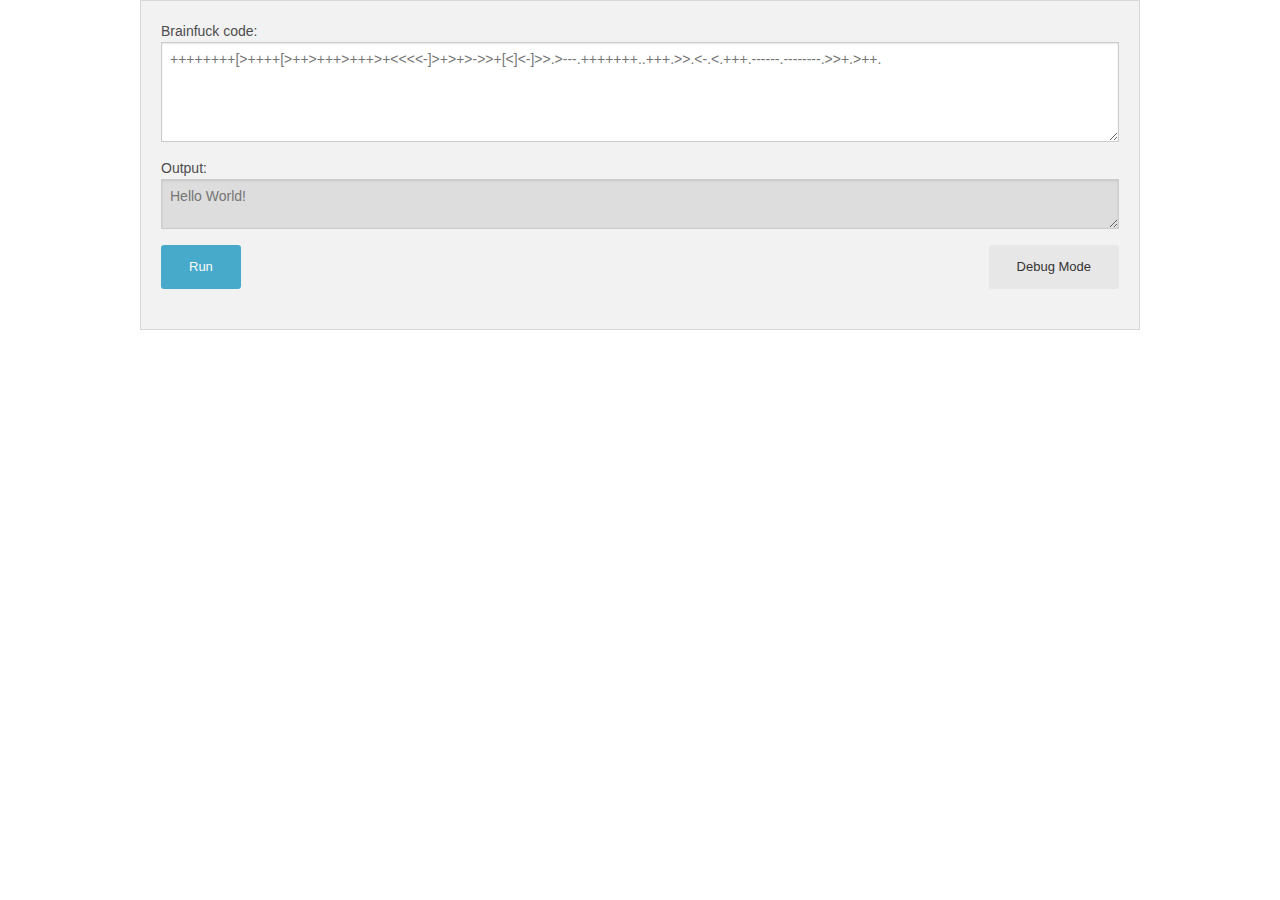
==== index.html @ eeeaa827 "Initial commit" ====
<!doctype html>
<html class="no-js" lang="en">
    <head>
        <meta charset="utf-8" />
        <meta name="viewport" content="width=device-width, initial-scale=1.0" />
        <title>JS Brainfuck Interpreter</title>
        <link rel="stylesheet" href="stylesheets/app.css" />
        <link rel="stylesheet" href="//maxcdn.bootstrapcdn.com/font-awesome/4.3.0/css/font-awesome.min.css">
        <script src="bower_components/modernizr/modernizr.js"></script>
        <script src="bower_components/jquery/dist/jquery.min.js"></script>
        <script src="bower_components/foundation/js/foundation.min.js"></script>
        <script src="bower_components/js-url/url.min.js"></script>
        <script src="js/app.js"></script>
    </head>
    <body>
        <div class="row">
            <div class="panel">
                <label>Brainfuck code:
                    <textarea placeholder="++++++++[>++++[>++>+++>+++>+<<<<-]>+>+>->>+[<]<-]>>.>---.+++++++..+++.>>.<-.<.+++.------.--------.>>+.>++." class="larger-height" id="brainfuckCode"></textarea>
                </label>
                
                <label id="brainfuckInputLabel" class="hide">Input:
                    <textarea placeholder="Hello, world?" id="brainfuckInput"></textarea>
                </label>
                
                <label>Output:
                    <textarea placeholder="Hello World!" id="brainfuckOutput" readonly></textarea>
                </label>
            
                <div class="clearfix">
                    <a class="button small radius left disabled" id="runButton">Run
                        <!--
                        <span id="runningIndicator">
                            &nbsp;&nbsp;
                            <i class="fa fa-spinner fa-spin"></i>
                        </span>
                        -->
                    </a>
                    <a id="clearButton">Clear Output</a>
                    <a class="button small radius right secondary" id="debugmodeButton">Debug Mode</a>
                </div>
            </div>
        </div>
        
        <!--
        <a href="#" data-reveal-id="myModal">Click Me For A Modal</a>

        <div id="myModal" class="reveal-modal" data-reveal aria-labelledby="modalTitle" aria-hidden="true" role="dialog">
            <h2 id="modalTitle">Awesome. I have it.</h2>
            <p class="lead">Your couch.  It is mine.</p>
            <p>I'm a cool paragraph that lives inside of an even cooler modal. Wins!</p>
            <a class="close-reveal-modal" aria-label="Close">&#215;</a>
        </div>-->
        <script>
            $(document).ready(function() {
                var rawInput = "";
            
                $('#clearButton').hide();
                //$('#runningIndicator').hide();
                $('#brainfuckCode').bind('input propertychange', function() {
                    $("#brainfuckInputLabel").hide();
                    if(!$('#runButton').hasClass('disabled')) $('#runButton').addClass('disabled');

                    if(this.value.length > 0){
                        $('#runButton').removeClass('disabled');
                        if(this.value.indexOf(",") > -1) $("#brainfuckInputLabel").show();
                    }
                });

                $('#runButton').click(function() {
                    rawInput = $('#brainfuckInput').val() + String.fromCharCode(0);
                    if(!$('#runButton').hasClass('disabled')) {
                        //$('#runningIndicator').show();
                        $('#brainfuckOutput').val(execute($('#brainfuckCode').val().replace(/\s+/g, ''))[2]).trigger('propertychange');
                        //$('#runningIndicator').hide();
                    }
                });

                $('#debugmodeButton').click(function() {
                    alert("Debug mode hasn't been implemented yet.");    
                });
                
                $('#brainfuckOutput').bind('input propertychange', function() {
                    $('#clearButton').hide();
                    if(this.value.length > 0){
                        $('#clearButton').show();
                    }
                });
                
                $('#clearButton').click(function() {
                    $('#brainfuckOutput').val("").trigger('propertychange');
                });
                    
                var loopedCode = function(rawCode) {
                    var leftCount = 0, rightCount = 0;
                    for(var i = 0; i < rawCode.length; i++){
                        if(rawCode.charCodeAt(i) === 91) leftCount++; 
                        else if(rawCode.charCodeAt(i) === 93) rightCount++;
                        if(leftCount === rightCount && leftCount !== 0) return rawCode.substring(1, i);
                    }
                }
                
                var execute = function(rawCode, index, data, output) {
                    //--//INIT\\--\\
                    index = index || 0;
                    if(!data){
                        data = [];
                        for(var i = 0; i < 10000; i++) data.push(0);
                    }
                    output = output || "";
                    console.log(rawCode + "\n" + index + "\n" + data); 
                    
                    //--//MAIN\\--\\
                    while(rawCode.length > 0){
                        var currentCharacter = rawCode.charCodeAt(0);
                        switch(currentCharacter){
                            case 43: //+
                                data[index]++;
                                if (data[index] === 256) data[index] = 0;
                                rawCode = rawCode.slice(1);
                                break;
                            case 45: //-
                                data[index]--;
                                if (data[index] === -1) data[index] = 255;
                                rawCode = rawCode.slice(1);
                                break;
                            case 44: //,
                                data[index] = rawInput.charCodeAt(0);
                                rawInput = rawInput.slice(1);
                                rawCode = rawCode.slice(1);
                                break;
                            case 46: //.
                                output += String.fromCharCode(data[index]);
                                rawCode = rawCode.slice(1);
                                break;
                            case 60: //<
                                index--;
                                if(index === -1) index = data.length - 1;
                                rawCode = rawCode.slice(1);
                                break;
                            case 62: //>
                                index++;
                                if(index === data.length) index = 0;
                                rawCode = rawCode.slice(1);
                                break;
                            case 91: //[
                                var loopCode = loopedCode(rawCode);
                                while(data[index] !== 0) {
                                    var newData = execute(loopCode, index, data, output);
                                    index = newData[0];
                                    data = newData[1];
                                    output = newData[2]
                                }
                                rawCode = rawCode.substring(loopCode.length + 2);
                                break;
                            default: //*
                                rawCode = rawCode.slice(1);
                                break;
                        }
                    }
                    return [index, data, output];
                }
                
                if($.url('?code')) {
                    var inputCode = $.url('?code').replace(new RegExp('%3E', 'g'), '>').replace(new RegExp('%3C', 'g'), '<').replace(/%20/g, '');
                    var inputInput = $.url('?input') || "";
                    $('#brainfuckCode').val(inputCode).trigger('propertychange');
                    $('#brainfuckInput').val(inputInput).trigger('propertychange');
                    $('#runButton').click();
                }
            });
        </script>
    </body>
</html>
---- stylesheets/app.css ----
/* line 348, ../bower_components/foundation/scss/foundation/components/_global.scss */
meta.foundation-version {
  font-family: "/5.5.1/";
}

/* line 352, ../bower_components/foundation/scss/foundation/components/_global.scss */
meta.foundation-mq-small {
  font-family: "/only screen/";
  width: 0;
}

/* line 357, ../bower_components/foundation/scss/foundation/components/_global.scss */
meta.foundation-mq-small-only {
  font-family: "/only screen and (max-width: 40em)/";
  width: 0;
}

/* line 362, ../bower_components/foundation/scss/foundation/components/_global.scss */
meta.foundation-mq-medium {
  font-family: "/only screen and (min-width:40.063em)/";
  width: 40.063em;
}

/* line 367, ../bower_components/foundation/scss/foundation/components/_global.scss */
meta.foundation-mq-medium-only {
  font-family: "/only screen and (min-width:40.063em) and (max-width:64em)/";
  width: 40.063em;
}

/* line 372, ../bower_components/foundation/scss/foundation/components/_global.scss */
meta.foundation-mq-large {
  font-family: "/only screen and (min-width:64.063em)/";
  width: 64.063em;
}

/* line 377, ../bower_components/foundation/scss/foundation/components/_global.scss */
meta.foundation-mq-large-only {
  font-family: "/only screen and (min-width:64.063em) and (max-width:90em)/";
  width: 64.063em;
}

/* line 382, ../bower_components/foundation/scss/foundation/components/_global.scss */
meta.foundation-mq-xlarge {
  font-family: "/only screen and (min-width:90.063em)/";
  width: 90.063em;
}

/* line 387, ../bower_components/foundation/scss/foundation/components/_global.scss */
meta.foundation-mq-xlarge-only {
  font-family: "/only screen and (min-width:90.063em) and (max-width:120em)/";
  width: 90.063em;
}

/* line 392, ../bower_components/foundation/scss/foundation/components/_global.scss */
meta.foundation-mq-xxlarge {
  font-family: "/only screen and (min-width:120.063em)/";
  width: 120.063em;
}

/* line 397, ../bower_components/foundation/scss/foundation/components/_global.scss */
meta.foundation-data-attribute-namespace {
  font-family: false;
}

/* line 404, ../bower_components/foundation/scss/foundation/components/_global.scss */
html, body {
  height: 100%;
}

/* line 407, ../bower_components/foundation/scss/foundation/components/_global.scss */
*,
*:before,
*:after {
  -webkit-box-sizing: border-box;
  -moz-box-sizing: border-box;
  box-sizing: border-box;
}

/* line 413, ../bower_components/foundation/scss/foundation/components/_global.scss */
html,
body {
  font-size: 100%;
}

/* line 417, ../bower_components/foundation/scss/foundation/components/_global.scss */
body {
  background: #FFFFFF;
  color: #222;
  padding: 0;
  margin: 0;
  font-family: "Helvetica Neue", Helvetica, Roboto, Arial, sans-serif;
  font-weight: normal;
  font-style: normal;
  line-height: 1.5;
  position: relative;
  cursor: auto;
}

/* line 430, ../bower_components/foundation/scss/foundation/components/_global.scss */
a:hover {
  cursor: pointer;
}

/* line 433, ../bower_components/foundation/scss/foundation/components/_global.scss */
img {
  max-width: 100%;
  height: auto;
}

/* line 435, ../bower_components/foundation/scss/foundation/components/_global.scss */
img {
  -ms-interpolation-mode: bicubic;
}

/* line 439, ../bower_components/foundation/scss/foundation/components/_global.scss */
#map_canvas img,
#map_canvas embed,
#map_canvas object,
.map_canvas img,
.map_canvas embed,
.map_canvas object {
  max-width: none !important;
}

/* line 446, ../bower_components/foundation/scss/foundation/components/_global.scss */
.left {
  float: left !important;
}

/* line 447, ../bower_components/foundation/scss/foundation/components/_global.scss */
.right {
  float: right !important;
}

/* line 172, ../bower_components/foundation/scss/foundation/components/_global.scss */
.clearfix:before, .clearfix:after {
  content: " ";
  display: table;
}
/* line 173, ../bower_components/foundation/scss/foundation/components/_global.scss */
.clearfix:after {
  clear: both;
}

/* line 451, ../bower_components/foundation/scss/foundation/components/_global.scss */
.hide {
  display: none;
}

/* line 456, ../bower_components/foundation/scss/foundation/components/_global.scss */
.invisible {
  visibility: hidden;
}

/* line 462, ../bower_components/foundation/scss/foundation/components/_global.scss */
.antialiased {
  -webkit-font-smoothing: antialiased;
  -moz-osx-font-smoothing: grayscale;
}

/* line 465, ../bower_components/foundation/scss/foundation/components/_global.scss */
img {
  display: inline-block;
  vertical-align: middle;
}

/* line 475, ../bower_components/foundation/scss/foundation/components/_global.scss */
textarea {
  height: auto;
  min-height: 50px;
}

/* line 478, ../bower_components/foundation/scss/foundation/components/_global.scss */
select {
  width: 100%;
}

/* line 232, ../bower_components/foundation/scss/foundation/components/_grid.scss */
.row {
  width: 100%;
  margin-left: auto;
  margin-right: auto;
  margin-top: 0;
  margin-bottom: 0;
  max-width: 62.5rem;
}
/* line 172, ../bower_components/foundation/scss/foundation/components/_global.scss */
.row:before, .row:after {
  content: " ";
  display: table;
}
/* line 173, ../bower_components/foundation/scss/foundation/components/_global.scss */
.row:after {
  clear: both;
}
/* line 236, ../bower_components/foundation/scss/foundation/components/_grid.scss */
.row.collapse > .column,
.row.collapse > .columns {
  padding-left: 0;
  padding-right: 0;
}
/* line 239, ../bower_components/foundation/scss/foundation/components/_grid.scss */
.row.collapse .row {
  margin-left: 0;
  margin-right: 0;
}
/* line 242, ../bower_components/foundation/scss/foundation/components/_grid.scss */
.row .row {
  width: auto;
  margin-left: -0.9375rem;
  margin-right: -0.9375rem;
  margin-top: 0;
  margin-bottom: 0;
  max-width: none;
}
/* line 172, ../bower_components/foundation/scss/foundation/components/_global.scss */
.row .row:before, .row .row:after {
  content: " ";
  display: table;
}
/* line 173, ../bower_components/foundation/scss/foundation/components/_global.scss */
.row .row:after {
  clear: both;
}
/* line 243, ../bower_components/foundation/scss/foundation/components/_grid.scss */
.row .row.collapse {
  width: auto;
  margin: 0;
  max-width: none;
}
/* line 172, ../bower_components/foundation/scss/foundation/components/_global.scss */
.row .row.collapse:before, .row .row.collapse:after {
  content: " ";
  display: table;
}
/* line 173, ../bower_components/foundation/scss/foundation/components/_global.scss */
.row .row.collapse:after {
  clear: both;
}

/* line 247, ../bower_components/foundation/scss/foundation/components/_grid.scss */
.column,
.columns {
  padding-left: 0.9375rem;
  padding-right: 0.9375rem;
  width: 100%;
  float: left;
}

/* line 250, ../bower_components/foundation/scss/foundation/components/_grid.scss */
[class*="column"] + [class*="column"]:last-child {
  float: right;
}

/* line 251, ../bower_components/foundation/scss/foundation/components/_grid.scss */
[class*="column"] + [class*="column"].end {
  float: left;
}

@media only screen {
  /* line 159, ../bower_components/foundation/scss/foundation/components/_grid.scss */
  .small-push-0 {
    position: relative;
    left: 0%;
    right: auto;
  }

  /* line 162, ../bower_components/foundation/scss/foundation/components/_grid.scss */
  .small-pull-0 {
    position: relative;
    right: 0%;
    left: auto;
  }

  /* line 159, ../bower_components/foundation/scss/foundation/components/_grid.scss */
  .small-push-1 {
    position: relative;
    left: 8.33333%;
    right: auto;
  }

  /* line 162, ../bower_components/foundation/scss/foundation/components/_grid.scss */
  .small-pull-1 {
    position: relative;
    right: 8.33333%;
    left: auto;
  }

  /* line 159, ../bower_components/foundation/scss/foundation/components/_grid.scss */
  .small-push-2 {
    position: relative;
    left: 16.66667%;
    right: auto;
  }

  /* line 162, ../bower_components/foundation/scss/foundation/components/_grid.scss */
  .small-pull-2 {
    position: relative;
    right: 16.66667%;
    left: auto;
  }

  /* line 159, ../bower_components/foundation/scss/foundation/components/_grid.scss */
  .small-push-3 {
    position: relative;
    left: 25%;
    right: auto;
  }

  /* line 162, ../bower_components/foundation/scss/foundation/components/_grid.scss */
  .small-pull-3 {
    position: relative;
    right: 25%;
    left: auto;
  }

  /* line 159, ../bower_components/foundation/scss/foundation/components/_grid.scss */
  .small-push-4 {
    position: relative;
    left: 33.33333%;
    right: auto;
  }

  /* line 162, ../bower_components/foundation/scss/foundation/components/_grid.scss */
  .small-pull-4 {
    position: relative;
    right: 33.33333%;
    left: auto;
  }

  /* line 159, ../bower_components/foundation/scss/foundation/components/_grid.scss */
  .small-push-5 {
    position: relative;
    left: 41.66667%;
    right: auto;
  }

  /* line 162, ../bower_components/foundation/scss/foundation/components/_grid.scss */
  .small-pull-5 {
    position: relative;
    right: 41.66667%;
    left: auto;
  }

  /* line 159, ../bower_components/foundation/scss/foundation/components/_grid.scss */
  .small-push-6 {
    position: relative;
    left: 50%;
    right: auto;
  }

  /* line 162, ../bower_components/foundation/scss/foundation/components/_grid.scss */
  .small-pull-6 {
    position: relative;
    right: 50%;
    left: auto;
  }

  /* line 159, ../bower_components/foundation/scss/foundation/components/_grid.scss */
  .small-push-7 {
    position: relative;
    left: 58.33333%;
    right: auto;
  }

  /* line 162, ../bower_components/foundation/scss/foundation/components/_grid.scss */
  .small-pull-7 {
    position: relative;
    right: 58.33333%;
    left: auto;
  }

  /* line 159, ../bower_components/foundation/scss/foundation/components/_grid.scss */
  .small-push-8 {
    position: relative;
    left: 66.66667%;
    right: auto;
  }

  /* line 162, ../bower_components/foundation/scss/foundation/components/_grid.scss */
  .small-pull-8 {
    position: relative;
    right: 66.66667%;
    left: auto;
  }

  /* line 159, ../bower_components/foundation/scss/foundation/components/_grid.scss */
  .small-push-9 {
    position: relative;
    left: 75%;
    right: auto;
  }

  /* line 162, ../bower_components/foundation/scss/foundation/components/_grid.scss */
  .small-pull-9 {
    position: relative;
    right: 75%;
    left: auto;
  }

  /* line 159, ../bower_components/foundation/scss/foundation/components/_grid.scss */
  .small-push-10 {
    position: relative;
    left: 83.33333%;
    right: auto;
  }

  /* line 162, ../bower_components/foundation/scss/foundation/components/_grid.scss */
  .small-pull-10 {
    position: relative;
    right: 83.33333%;
    left: auto;
  }

  /* line 159, ../bower_components/foundation/scss/foundation/components/_grid.scss */
  .small-push-11 {
    position: relative;
    left: 91.66667%;
    right: auto;
  }

  /* line 162, ../bower_components/foundation/scss/foundation/components/_grid.scss */
  .small-pull-11 {
    position: relative;
    right: 91.66667%;
    left: auto;
  }

  /* line 167, ../bower_components/foundation/scss/foundation/components/_grid.scss */
  .column,
  .columns {
    position: relative;
    padding-left: 0.9375rem;
    padding-right: 0.9375rem;
    float: left;
  }

  /* line 172, ../bower_components/foundation/scss/foundation/components/_grid.scss */
  .small-1 {
    width: 8.33333%;
  }

  /* line 172, ../bower_components/foundation/scss/foundation/components/_grid.scss */
  .small-2 {
    width: 16.66667%;
  }

  /* line 172, ../bower_components/foundation/scss/foundation/components/_grid.scss */
  .small-3 {
    width: 25%;
  }

  /* line 172, ../bower_components/foundation/scss/foundation/components/_grid.scss */
  .small-4 {
    width: 33.33333%;
  }

  /* line 172, ../bower_components/foundation/scss/foundation/components/_grid.scss */
  .small-5 {
    width: 41.66667%;
  }

  /* line 172, ../bower_components/foundation/scss/foundation/components/_grid.scss */
  .small-6 {
    width: 50%;
  }

  /* line 172, ../bower_components/foundation/scss/foundation/components/_grid.scss */
  .small-7 {
    width: 58.33333%;
  }

  /* line 172, ../bower_components/foundation/scss/foundation/components/_grid.scss */
  .small-8 {
    width: 66.66667%;
  }

  /* line 172, ../bower_components/foundation/scss/foundation/components/_grid.scss */
  .small-9 {
    width: 75%;
  }

  /* line 172, ../bower_components/foundation/scss/foundation/components/_grid.scss */
  .small-10 {
    width: 83.33333%;
  }

  /* line 172, ../bower_components/foundation/scss/foundation/components/_grid.scss */
  .small-11 {
    width: 91.66667%;
  }

  /* line 172, ../bower_components/foundation/scss/foundation/components/_grid.scss */
  .small-12 {
    width: 100%;
  }

  /* line 176, ../bower_components/foundation/scss/foundation/components/_grid.scss */
  .small-offset-0 {
    margin-left: 0% !important;
  }

  /* line 176, ../bower_components/foundation/scss/foundation/components/_grid.scss */
  .small-offset-1 {
    margin-left: 8.33333% !important;
  }

  /* line 176, ../bower_components/foundation/scss/foundation/components/_grid.scss */
  .small-offset-2 {
    margin-left: 16.66667% !important;
  }

  /* line 176, ../bower_components/foundation/scss/foundation/components/_grid.scss */
  .small-offset-3 {
    margin-left: 25% !important;
  }

  /* line 176, ../bower_components/foundation/scss/foundation/components/_grid.scss */
  .small-offset-4 {
    margin-left: 33.33333% !important;
  }

  /* line 176, ../bower_components/foundation/scss/foundation/components/_grid.scss */
  .small-offset-5 {
    margin-left: 41.66667% !important;
  }

  /* line 176, ../bower_components/foundation/scss/foundation/components/_grid.scss */
  .small-offset-6 {
    margin-left: 50% !important;
  }

  /* line 176, ../bower_components/foundation/scss/foundation/components/_grid.scss */
  .small-offset-7 {
    margin-left: 58.33333% !important;
  }

  /* line 176, ../bower_components/foundation/scss/foundation/components/_grid.scss */
  .small-offset-8 {
    margin-left: 66.66667% !important;
  }

  /* line 176, ../bower_components/foundation/scss/foundation/components/_grid.scss */
  .small-offset-9 {
    margin-left: 75% !important;
  }

  /* line 176, ../bower_components/foundation/scss/foundation/components/_grid.scss */
  .small-offset-10 {
    margin-left: 83.33333% !important;
  }

  /* line 176, ../bower_components/foundation/scss/foundation/components/_grid.scss */
  .small-offset-11 {
    margin-left: 91.66667% !important;
  }

  /* line 179, ../bower_components/foundation/scss/foundation/components/_grid.scss */
  .small-reset-order {
    margin-left: 0;
    margin-right: 0;
    left: auto;
    right: auto;
    float: left;
  }

  /* line 187, ../bower_components/foundation/scss/foundation/components/_grid.scss */
  .column.small-centered,
  .columns.small-centered {
    margin-left: auto;
    margin-right: auto;
    float: none;
  }

  /* line 190, ../bower_components/foundation/scss/foundation/components/_grid.scss */
  .column.small-uncentered,
  .columns.small-uncentered {
    margin-left: 0;
    margin-right: 0;
    float: left;
  }

  /* line 198, ../bower_components/foundation/scss/foundation/components/_grid.scss */
  .column.small-centered:last-child,
  .columns.small-centered:last-child {
    float: none;
  }

  /* line 204, ../bower_components/foundation/scss/foundation/components/_grid.scss */
  .column.small-uncentered:last-child,
  .columns.small-uncentered:last-child {
    float: left;
  }

  /* line 209, ../bower_components/foundation/scss/foundation/components/_grid.scss */
  .column.small-uncentered.opposite,
  .columns.small-uncentered.opposite {
    float: right;
  }

  /* line 216, ../bower_components/foundation/scss/foundation/components/_grid.scss */
  .row.small-collapse > .column,
  .row.small-collapse > .columns {
    padding-left: 0;
    padding-right: 0;
  }
  /* line 219, ../bower_components/foundation/scss/foundation/components/_grid.scss */
  .row.small-collapse .row {
    margin-left: 0;
    margin-right: 0;
  }
  /* line 222, ../bower_components/foundation/scss/foundation/components/_grid.scss */
  .row.small-uncollapse > .column,
  .row.small-uncollapse > .columns {
    padding-left: 0.9375rem;
    padding-right: 0.9375rem;
    float: left;
  }
}
@media only screen and (min-width: 40.063em) {
  /* line 159, ../bower_components/foundation/scss/foundation/components/_grid.scss */
  .medium-push-0 {
    position: relative;
    left: 0%;
    right: auto;
  }

  /* line 162, ../bower_components/foundation/scss/foundation/components/_grid.scss */
  .medium-pull-0 {
    position: relative;
    right: 0%;
    left: auto;
  }

  /* line 159, ../bower_components/foundation/scss/foundation/components/_grid.scss */
  .medium-push-1 {
    position: relative;
    left: 8.33333%;
    right: auto;
  }

  /* line 162, ../bower_components/foundation/scss/foundation/components/_grid.scss */
  .medium-pull-1 {
    position: relative;
    right: 8.33333%;
    left: auto;
  }

  /* line 159, ../bower_components/foundation/scss/foundation/components/_grid.scss */
  .medium-push-2 {
    position: relative;
    left: 16.66667%;
    right: auto;
  }

  /* line 162, ../bower_components/foundation/scss/foundation/components/_grid.scss */
  .medium-pull-2 {
    position: relative;
    right: 16.66667%;
    left: auto;
  }

  /* line 159, ../bower_components/foundation/scss/foundation/components/_grid.scss */
  .medium-push-3 {
    position: relative;
    left: 25%;
    right: auto;
  }

  /* line 162, ../bower_components/foundation/scss/foundation/components/_grid.scss */
  .medium-pull-3 {
    position: relative;
    right: 25%;
    left: auto;
  }

  /* line 159, ../bower_components/foundation/scss/foundation/components/_grid.scss */
  .medium-push-4 {
    position: relative;
    left: 33.33333%;
    right: auto;
  }

  /* line 162, ../bower_components/foundation/scss/foundation/components/_grid.scss */
  .medium-pull-4 {
    position: relative;
    right: 33.33333%;
    left: auto;
  }

  /* line 159, ../bower_components/foundation/scss/foundation/components/_grid.scss */
  .medium-push-5 {
    position: relative;
    left: 41.66667%;
    right: auto;
  }

  /* line 162, ../bower_components/foundation/scss/foundation/components/_grid.scss */
  .medium-pull-5 {
    position: relative;
    right: 41.66667%;
    left: auto;
  }

  /* line 159, ../bower_components/foundation/scss/foundation/components/_grid.scss */
  .medium-push-6 {
    position: relative;
    left: 50%;
    right: auto;
  }

  /* line 162, ../bower_components/foundation/scss/foundation/components/_grid.scss */
  .medium-pull-6 {
    position: relative;
    right: 50%;
    left: auto;
  }

  /* line 159, ../bower_components/foundation/scss/foundation/components/_grid.scss */
  .medium-push-7 {
    position: relative;
    left: 58.33333%;
    right: auto;
  }

  /* line 162, ../bower_components/foundation/scss/foundation/components/_grid.scss */
  .medium-pull-7 {
    position: relative;
    right: 58.33333%;
    left: auto;
  }

  /* line 159, ../bower_components/foundation/scss/foundation/components/_grid.scss */
  .medium-push-8 {
    position: relative;
    left: 66.66667%;
    right: auto;
  }

  /* line 162, ../bower_components/foundation/scss/foundation/components/_grid.scss */
  .medium-pull-8 {
    position: relative;
    right: 66.66667%;
    left: auto;
  }

  /* line 159, ../bower_components/foundation/scss/foundation/components/_grid.scss */
  .medium-push-9 {
    position: relative;
    left: 75%;
    right: auto;
  }

  /* line 162, ../bower_components/foundation/scss/foundation/components/_grid.scss */
  .medium-pull-9 {
    position: relative;
    right: 75%;
    left: auto;
  }

  /* line 159, ../bower_components/foundation/scss/foundation/components/_grid.scss */
  .medium-push-10 {
    position: relative;
    left: 83.33333%;
    right: auto;
  }

  /* line 162, ../bower_components/foundation/scss/foundation/components/_grid.scss */
  .medium-pull-10 {
    position: relative;
    right: 83.33333%;
    left: auto;
  }

  /* line 159, ../bower_components/foundation/scss/foundation/components/_grid.scss */
  .medium-push-11 {
    position: relative;
    left: 91.66667%;
    right: auto;
  }

  /* line 162, ../bower_components/foundation/scss/foundation/components/_grid.scss */
  .medium-pull-11 {
    position: relative;
    right: 91.66667%;
    left: auto;
  }

  /* line 167, ../bower_components/foundation/scss/foundation/components/_grid.scss */
  .column,
  .columns {
    position: relative;
    padding-left: 0.9375rem;
    padding-right: 0.9375rem;
    float: left;
  }

  /* line 172, ../bower_components/foundation/scss/foundation/components/_grid.scss */
  .medium-1 {
    width: 8.33333%;
  }

  /* line 172, ../bower_components/foundation/scss/foundation/components/_grid.scss */
  .medium-2 {
    width: 16.66667%;
  }

  /* line 172, ../bower_components/foundation/scss/foundation/components/_grid.scss */
  .medium-3 {
    width: 25%;
  }

  /* line 172, ../bower_components/foundation/scss/foundation/components/_grid.scss */
  .medium-4 {
    width: 33.33333%;
  }

  /* line 172, ../bower_components/foundation/scss/foundation/components/_grid.scss */
  .medium-5 {
    width: 41.66667%;
  }

  /* line 172, ../bower_components/foundation/scss/foundation/components/_grid.scss */
  .medium-6 {
    width: 50%;
  }

  /* line 172, ../bower_components/foundation/scss/foundation/components/_grid.scss */
  .medium-7 {
    width: 58.33333%;
  }

  /* line 172, ../bower_components/foundation/scss/foundation/components/_grid.scss */
  .medium-8 {
    width: 66.66667%;
  }

  /* line 172, ../bower_components/foundation/scss/foundation/components/_grid.scss */
  .medium-9 {
    width: 75%;
  }

  /* line 172, ../bower_components/foundation/scss/foundation/components/_grid.scss */
  .medium-10 {
    width: 83.33333%;
  }

  /* line 172, ../bower_components/foundation/scss/foundation/components/_grid.scss */
  .medium-11 {
    width: 91.66667%;
  }

  /* line 172, ../bower_components/foundation/scss/foundation/components/_grid.scss */
  .medium-12 {
    width: 100%;
  }

  /* line 176, ../bower_components/foundation/scss/foundation/components/_grid.scss */
  .medium-offset-0 {
    margin-left: 0% !important;
  }

  /* line 176, ../bower_components/foundation/scss/foundation/components/_grid.scss */
  .medium-offset-1 {
    margin-left: 8.33333% !important;
  }

  /* line 176, ../bower_components/foundation/scss/foundation/components/_grid.scss */
  .medium-offset-2 {
    margin-left: 16.66667% !important;
  }

  /* line 176, ../bower_components/foundation/scss/foundation/components/_grid.scss */
  .medium-offset-3 {
    margin-left: 25% !important;
  }

  /* line 176, ../bower_components/foundation/scss/foundation/components/_grid.scss */
  .medium-offset-4 {
    margin-left: 33.33333% !important;
  }

  /* line 176, ../bower_components/foundation/scss/foundation/components/_grid.scss */
  .medium-offset-5 {
    margin-left: 41.66667% !important;
  }

  /* line 176, ../bower_components/foundation/scss/foundation/components/_grid.scss */
  .medium-offset-6 {
    margin-left: 50% !important;
  }

  /* line 176, ../bower_components/foundation/scss/foundation/components/_grid.scss */
  .medium-offset-7 {
    margin-left: 58.33333% !important;
  }

  /* line 176, ../bower_components/foundation/scss/foundation/components/_grid.scss */
  .medium-offset-8 {
    margin-left: 66.66667% !important;
  }

  /* line 176, ../bower_components/foundation/scss/foundation/components/_grid.scss */
  .medium-offset-9 {
    margin-left: 75% !important;
  }

  /* line 176, ../bower_components/foundation/scss/foundation/components/_grid.scss */
  .medium-offset-10 {
    margin-left: 83.33333% !important;
  }

  /* line 176, ../bower_components/foundation/scss/foundation/components/_grid.scss */
  .medium-offset-11 {
    margin-left: 91.66667% !important;
  }

  /* line 179, ../bower_components/foundation/scss/foundation/components/_grid.scss */
  .medium-reset-order {
    margin-left: 0;
    margin-right: 0;
    left: auto;
    right: auto;
    float: left;
  }

  /* line 187, ../bower_components/foundation/scss/foundation/components/_grid.scss */
  .column.medium-centered,
  .columns.medium-centered {
    margin-left: auto;
    margin-right: auto;
    float: none;
  }

  /* line 190, ../bower_components/foundation/scss/foundation/components/_grid.scss */
  .column.medium-uncentered,
  .columns.medium-uncentered {
    margin-left: 0;
    margin-right: 0;
    float: left;
  }

  /* line 198, ../bower_components/foundation/scss/foundation/components/_grid.scss */
  .column.medium-centered:last-child,
  .columns.medium-centered:last-child {
    float: none;
  }

  /* line 204, ../bower_components/foundation/scss/foundation/components/_grid.scss */
  .column.medium-uncentered:last-child,
  .columns.medium-uncentered:last-child {
    float: left;
  }

  /* line 209, ../bower_components/foundation/scss/foundation/components/_grid.scss */
  .column.medium-uncentered.opposite,
  .columns.medium-uncentered.opposite {
    float: right;
  }

  /* line 216, ../bower_components/foundation/scss/foundation/components/_grid.scss */
  .row.medium-collapse > .column,
  .row.medium-collapse > .columns {
    padding-left: 0;
    padding-right: 0;
  }
  /* line 219, ../bower_components/foundation/scss/foundation/components/_grid.scss */
  .row.medium-collapse .row {
    margin-left: 0;
    margin-right: 0;
  }
  /* line 222, ../bower_components/foundation/scss/foundation/components/_grid.scss */
  .row.medium-uncollapse > .column,
  .row.medium-uncollapse > .columns {
    padding-left: 0.9375rem;
    padding-right: 0.9375rem;
    float: left;
  }

  /* line 261, ../bower_components/foundation/scss/foundation/components/_grid.scss */
  .push-0 {
    position: relative;
    left: 0%;
    right: auto;
  }

  /* line 264, ../bower_components/foundation/scss/foundation/components/_grid.scss */
  .pull-0 {
    position: relative;
    right: 0%;
    left: auto;
  }

  /* line 261, ../bower_components/foundation/scss/foundation/components/_grid.scss */
  .push-1 {
    position: relative;
    left: 8.33333%;
    right: auto;
  }

  /* line 264, ../bower_components/foundation/scss/foundation/components/_grid.scss */
  .pull-1 {
    position: relative;
    right: 8.33333%;
    left: auto;
  }

  /* line 261, ../bower_components/foundation/scss/foundation/components/_grid.scss */
  .push-2 {
    position: relative;
    left: 16.66667%;
    right: auto;
  }

  /* line 264, ../bower_components/foundation/scss/foundation/components/_grid.scss */
  .pull-2 {
    position: relative;
    right: 16.66667%;
    left: auto;
  }

  /* line 261, ../bower_components/foundation/scss/foundation/components/_grid.scss */
  .push-3 {
    position: relative;
    left: 25%;
    right: auto;
  }

  /* line 264, ../bower_components/foundation/scss/foundation/components/_grid.scss */
  .pull-3 {
    position: relative;
    right: 25%;
    left: auto;
  }

  /* line 261, ../bower_components/foundation/scss/foundation/components/_grid.scss */
  .push-4 {
    position: relative;
    left: 33.33333%;
    right: auto;
  }

  /* line 264, ../bower_components/foundation/scss/foundation/components/_grid.scss */
  .pull-4 {
    position: relative;
    right: 33.33333%;
    left: auto;
  }

  /* line 261, ../bower_components/foundation/scss/foundation/components/_grid.scss */
  .push-5 {
    position: relative;
    left: 41.66667%;
    right: auto;
  }

  /* line 264, ../bower_components/foundation/scss/foundation/components/_grid.scss */
  .pull-5 {
    position: relative;
    right: 41.66667%;
    left: auto;
  }

  /* line 261, ../bower_components/foundation/scss/foundation/components/_grid.scss */
  .push-6 {
    position: relative;
    left: 50%;
    right: auto;
  }

  /* line 264, ../bower_components/foundation/scss/foundation/components/_grid.scss */
  .pull-6 {
    position: relative;
    right: 50%;
    left: auto;
  }

  /* line 261, ../bower_components/foundation/scss/foundation/components/_grid.scss */
  .push-7 {
    position: relative;
    left: 58.33333%;
    right: auto;
  }

  /* line 264, ../bower_components/foundation/scss/foundation/components/_grid.scss */
  .pull-7 {
    position: relative;
    right: 58.33333%;
    left: auto;
  }

  /* line 261, ../bower_components/foundation/scss/foundation/components/_grid.scss */
  .push-8 {
    position: relative;
    left: 66.66667%;
    right: auto;
  }

  /* line 264, ../bower_components/foundation/scss/foundation/components/_grid.scss */
  .pull-8 {
    position: relative;
    right: 66.66667%;
    left: auto;
  }

  /* line 261, ../bower_components/foundation/scss/foundation/components/_grid.scss */
  .push-9 {
    position: relative;
    left: 75%;
    right: auto;
  }

  /* line 264, ../bower_components/foundation/scss/foundation/components/_grid.scss */
  .pull-9 {
    position: relative;
    right: 75%;
    left: auto;
  }

  /* line 261, ../bower_components/foundation/scss/foundation/components/_grid.scss */
  .push-10 {
    position: relative;
    left: 83.33333%;
    right: auto;
  }

  /* line 264, ../bower_components/foundation/scss/foundation/components/_grid.scss */
  .pull-10 {
    position: relative;
    right: 83.33333%;
    left: auto;
  }

  /* line 261, ../bower_components/foundation/scss/foundation/components/_grid.scss */
  .push-11 {
    position: relative;
    left: 91.66667%;
    right: auto;
  }

  /* line 264, ../bower_components/foundation/scss/foundation/components/_grid.scss */
  .pull-11 {
    position: relative;
    right: 91.66667%;
    left: auto;
  }
}
@media only screen and (min-width: 64.063em) {
  /* line 159, ../bower_components/foundation/scss/foundation/components/_grid.scss */
  .large-push-0 {
    position: relative;
    left: 0%;
    right: auto;
  }

  /* line 162, ../bower_components/foundation/scss/foundation/components/_grid.scss */
  .large-pull-0 {
    position: relative;
    right: 0%;
    left: auto;
  }

  /* line 159, ../bower_components/foundation/scss/foundation/components/_grid.scss */
  .large-push-1 {
    position: relative;
    left: 8.33333%;
    right: auto;
  }

  /* line 162, ../bower_components/foundation/scss/foundation/components/_grid.scss */
  .large-pull-1 {
    position: relative;
    right: 8.33333%;
    left: auto;
  }

  /* line 159, ../bower_components/foundation/scss/foundation/components/_grid.scss */
  .large-push-2 {
    position: relative;
    left: 16.66667%;
    right: auto;
  }

  /* line 162, ../bower_components/foundation/scss/foundation/components/_grid.scss */
  .large-pull-2 {
    position: relative;
    right: 16.66667%;
    left: auto;
  }

  /* line 159, ../bower_components/foundation/scss/foundation/components/_grid.scss */
  .large-push-3 {
    position: relative;
    left: 25%;
    right: auto;
  }

  /* line 162, ../bower_components/foundation/scss/foundation/components/_grid.scss */
  .large-pull-3 {
    position: relative;
    right: 25%;
    left: auto;
  }

  /* line 159, ../bower_components/foundation/scss/foundation/components/_grid.scss */
  .large-push-4 {
    position: relative;
    left: 33.33333%;
    right: auto;
  }

  /* line 162, ../bower_components/foundation/scss/foundation/components/_grid.scss */
  .large-pull-4 {
    position: relative;
    right: 33.33333%;
    left: auto;
  }

  /* line 159, ../bower_components/foundation/scss/foundation/components/_grid.scss */
  .large-push-5 {
    position: relative;
    left: 41.66667%;
    right: auto;
  }

  /* line 162, ../bower_components/foundation/scss/foundation/components/_grid.scss */
  .large-pull-5 {
    position: relative;
    right: 41.66667%;
    left: auto;
  }

  /* line 159, ../bower_components/foundation/scss/foundation/components/_grid.scss */
  .large-push-6 {
    position: relative;
    left: 50%;
    right: auto;
  }

  /* line 162, ../bower_components/foundation/scss/foundation/components/_grid.scss */
  .large-pull-6 {
    position: relative;
    right: 50%;
    left: auto;
  }

  /* line 159, ../bower_components/foundation/scss/foundation/components/_grid.scss */
  .large-push-7 {
    position: relative;
    left: 58.33333%;
    right: auto;
  }

  /* line 162, ../bower_components/foundation/scss/foundation/components/_grid.scss */
  .large-pull-7 {
    position: relative;
    right: 58.33333%;
    left: auto;
  }

  /* line 159, ../bower_components/foundation/scss/foundation/components/_grid.scss */
  .large-push-8 {
    position: relative;
    left: 66.66667%;
    right: auto;
  }

  /* line 162, ../bower_components/foundation/scss/foundation/components/_grid.scss */
  .large-pull-8 {
    position: relative;
    right: 66.66667%;
    left: auto;
  }

  /* line 159, ../bower_components/foundation/scss/foundation/components/_grid.scss */
  .large-push-9 {
    position: relative;
    left: 75%;
    right: auto;
  }

  /* line 162, ../bower_components/foundation/scss/foundation/components/_grid.scss */
  .large-pull-9 {
    position: relative;
    right: 75%;
    left: auto;
  }

  /* line 159, ../bower_components/foundation/scss/foundation/components/_grid.scss */
  .large-push-10 {
    position: relative;
    left: 83.33333%;
    right: auto;
  }

  /* line 162, ../bower_components/foundation/scss/foundation/components/_grid.scss */
  .large-pull-10 {
    position: relative;
    right: 83.33333%;
    left: auto;
  }

  /* line 159, ../bower_components/foundation/scss/foundation/components/_grid.scss */
  .large-push-11 {
    position: relative;
    left: 91.66667%;
    right: auto;
  }

  /* line 162, ../bower_components/foundation/scss/foundation/components/_grid.scss */
  .large-pull-11 {
    position: relative;
    right: 91.66667%;
    left: auto;
  }

  /* line 167, ../bower_components/foundation/scss/foundation/components/_grid.scss */
  .column,
  .columns {
    position: relative;
    padding-left: 0.9375rem;
    padding-right: 0.9375rem;
    float: left;
  }

  /* line 172, ../bower_components/foundation/scss/foundation/components/_grid.scss */
  .large-1 {
    width: 8.33333%;
  }

  /* line 172, ../bower_components/foundation/scss/foundation/components/_grid.scss */
  .large-2 {
    width: 16.66667%;
  }

  /* line 172, ../bower_components/foundation/scss/foundation/components/_grid.scss */
  .large-3 {
    width: 25%;
  }

  /* line 172, ../bower_components/foundation/scss/foundation/components/_grid.scss */
  .large-4 {
    width: 33.33333%;
  }

  /* line 172, ../bower_components/foundation/scss/foundation/components/_grid.scss */
  .large-5 {
    width: 41.66667%;
  }

  /* line 172, ../bower_components/foundation/scss/foundation/components/_grid.scss */
  .large-6 {
    width: 50%;
  }

  /* line 172, ../bower_components/foundation/scss/foundation/components/_grid.scss */
  .large-7 {
    width: 58.33333%;
  }

  /* line 172, ../bower_components/foundation/scss/foundation/components/_grid.scss */
  .large-8 {
    width: 66.66667%;
  }

  /* line 172, ../bower_components/foundation/scss/foundation/components/_grid.scss */
  .large-9 {
    width: 75%;
  }

  /* line 172, ../bower_components/foundation/scss/foundation/components/_grid.scss */
  .large-10 {
    width: 83.33333%;
  }

  /* line 172, ../bower_components/foundation/scss/foundation/components/_grid.scss */
  .large-11 {
    width: 91.66667%;
  }

  /* line 172, ../bower_components/foundation/scss/foundation/components/_grid.scss */
  .large-12 {
    width: 100%;
  }

  /* line 176, ../bower_components/foundation/scss/foundation/components/_grid.scss */
  .large-offset-0 {
    margin-left: 0% !important;
  }

  /* line 176, ../bower_components/foundation/scss/foundation/components/_grid.scss */
  .large-offset-1 {
    margin-left: 8.33333% !important;
  }

  /* line 176, ../bower_components/foundation/scss/foundation/components/_grid.scss */
  .large-offset-2 {
    margin-left: 16.66667% !important;
  }

  /* line 176, ../bower_components/foundation/scss/foundation/components/_grid.scss */
  .large-offset-3 {
    margin-left: 25% !important;
  }

  /* line 176, ../bower_components/foundation/scss/foundation/components/_grid.scss */
  .large-offset-4 {
    margin-left: 33.33333% !important;
  }

  /* line 176, ../bower_components/foundation/scss/foundation/components/_grid.scss */
  .large-offset-5 {
    margin-left: 41.66667% !important;
  }

  /* line 176, ../bower_components/foundation/scss/foundation/components/_grid.scss */
  .large-offset-6 {
    margin-left: 50% !important;
  }

  /* line 176, ../bower_components/foundation/scss/foundation/components/_grid.scss */
  .large-offset-7 {
    margin-left: 58.33333% !important;
  }

  /* line 176, ../bower_components/foundation/scss/foundation/components/_grid.scss */
  .large-offset-8 {
    margin-left: 66.66667% !important;
  }

  /* line 176, ../bower_components/foundation/scss/foundation/components/_grid.scss */
  .large-offset-9 {
    margin-left: 75% !important;
  }

  /* line 176, ../bower_components/foundation/scss/foundation/components/_grid.scss */
  .large-offset-10 {
    margin-left: 83.33333% !important;
  }

  /* line 176, ../bower_components/foundation/scss/foundation/components/_grid.scss */
  .large-offset-11 {
    margin-left: 91.66667% !important;
  }

  /* line 179, ../bower_components/foundation/scss/foundation/components/_grid.scss */
  .large-reset-order {
    margin-left: 0;
    margin-right: 0;
    left: auto;
    right: auto;
    float: left;
  }

  /* line 187, ../bower_components/foundation/scss/foundation/components/_grid.scss */
  .column.large-centered,
  .columns.large-centered {
    margin-left: auto;
    margin-right: auto;
    float: none;
  }

  /* line 190, ../bower_components/foundation/scss/foundation/components/_grid.scss */
  .column.large-uncentered,
  .columns.large-uncentered {
    margin-left: 0;
    margin-right: 0;
    float: left;
  }

  /* line 198, ../bower_components/foundation/scss/foundation/components/_grid.scss */
  .column.large-centered:last-child,
  .columns.large-centered:last-child {
    float: none;
  }

  /* line 204, ../bower_components/foundation/scss/foundation/components/_grid.scss */
  .column.large-uncentered:last-child,
  .columns.large-uncentered:last-child {
    float: left;
  }

  /* line 209, ../bower_components/foundation/scss/foundation/components/_grid.scss */
  .column.large-uncentered.opposite,
  .columns.large-uncentered.opposite {
    float: right;
  }

  /* line 216, ../bower_components/foundation/scss/foundation/components/_grid.scss */
  .row.large-collapse > .column,
  .row.large-collapse > .columns {
    padding-left: 0;
    padding-right: 0;
  }
  /* line 219, ../bower_components/foundation/scss/foundation/components/_grid.scss */
  .row.large-collapse .row {
    margin-left: 0;
    margin-right: 0;
  }
  /* line 222, ../bower_components/foundation/scss/foundation/components/_grid.scss */
  .row.large-uncollapse > .column,
  .row.large-uncollapse > .columns {
    padding-left: 0.9375rem;
    padding-right: 0.9375rem;
    float: left;
  }

  /* line 272, ../bower_components/foundation/scss/foundation/components/_grid.scss */
  .push-0 {
    position: relative;
    left: 0%;
    right: auto;
  }

  /* line 275, ../bower_components/foundation/scss/foundation/components/_grid.scss */
  .pull-0 {
    position: relative;
    right: 0%;
    left: auto;
  }

  /* line 272, ../bower_components/foundation/scss/foundation/components/_grid.scss */
  .push-1 {
    position: relative;
    left: 8.33333%;
    right: auto;
  }

  /* line 275, ../bower_components/foundation/scss/foundation/components/_grid.scss */
  .pull-1 {
    position: relative;
    right: 8.33333%;
    left: auto;
  }

  /* line 272, ../bower_components/foundation/scss/foundation/components/_grid.scss */
  .push-2 {
    position: relative;
    left: 16.66667%;
    right: auto;
  }

  /* line 275, ../bower_components/foundation/scss/foundation/components/_grid.scss */
  .pull-2 {
    position: relative;
    right: 16.66667%;
    left: auto;
  }

  /* line 272, ../bower_components/foundation/scss/foundation/components/_grid.scss */
  .push-3 {
    position: relative;
    left: 25%;
    right: auto;
  }

  /* line 275, ../bower_components/foundation/scss/foundation/components/_grid.scss */
  .pull-3 {
    position: relative;
    right: 25%;
    left: auto;
  }

  /* line 272, ../bower_components/foundation/scss/foundation/components/_grid.scss */
  .push-4 {
    position: relative;
    left: 33.33333%;
    right: auto;
  }

  /* line 275, ../bower_components/foundation/scss/foundation/components/_grid.scss */
  .pull-4 {
    position: relative;
    right: 33.33333%;
    left: auto;
  }

  /* line 272, ../bower_components/foundation/scss/foundation/components/_grid.scss */
  .push-5 {
    position: relative;
    left: 41.66667%;
    right: auto;
  }

  /* line 275, ../bower_components/foundation/scss/foundation/components/_grid.scss */
  .pull-5 {
    position: relative;
    right: 41.66667%;
    left: auto;
  }

  /* line 272, ../bower_components/foundation/scss/foundation/components/_grid.scss */
  .push-6 {
    position: relative;
    left: 50%;
    right: auto;
  }

  /* line 275, ../bower_components/foundation/scss/foundation/components/_grid.scss */
  .pull-6 {
    position: relative;
    right: 50%;
    left: auto;
  }

  /* line 272, ../bower_components/foundation/scss/foundation/components/_grid.scss */
  .push-7 {
    position: relative;
    left: 58.33333%;
    right: auto;
  }

  /* line 275, ../bower_components/foundation/scss/foundation/components/_grid.scss */
  .pull-7 {
    position: relative;
    right: 58.33333%;
    left: auto;
  }

  /* line 272, ../bower_components/foundation/scss/foundation/components/_grid.scss */
  .push-8 {
    position: relative;
    left: 66.66667%;
    right: auto;
  }

  /* line 275, ../bower_components/foundation/scss/foundation/components/_grid.scss */
  .pull-8 {
    position: relative;
    right: 66.66667%;
    left: auto;
  }

  /* line 272, ../bower_components/foundation/scss/foundation/components/_grid.scss */
  .push-9 {
    position: relative;
    left: 75%;
    right: auto;
  }

  /* line 275, ../bower_components/foundation/scss/foundation/components/_grid.scss */
  .pull-9 {
    position: relative;
    right: 75%;
    left: auto;
  }

  /* line 272, ../bower_components/foundation/scss/foundation/components/_grid.scss */
  .push-10 {
    position: relative;
    left: 83.33333%;
    right: auto;
  }

  /* line 275, ../bower_components/foundation/scss/foundation/components/_grid.scss */
  .pull-10 {
    position: relative;
    right: 83.33333%;
    left: auto;
  }

  /* line 272, ../bower_components/foundation/scss/foundation/components/_grid.scss */
  .push-11 {
    position: relative;
    left: 91.66667%;
    right: auto;
  }

  /* line 275, ../bower_components/foundation/scss/foundation/components/_grid.scss */
  .pull-11 {
    position: relative;
    right: 91.66667%;
    left: auto;
  }
}
/* line 129, ../bower_components/foundation/scss/foundation/components/_accordion.scss */
.accordion {
  margin-bottom: 0;
}
/* line 172, ../bower_components/foundation/scss/foundation/components/_global.scss */
.accordion:before, .accordion:after {
  content: " ";
  display: table;
}
/* line 173, ../bower_components/foundation/scss/foundation/components/_global.scss */
.accordion:after {
  clear: both;
}
/* line 132, ../bower_components/foundation/scss/foundation/components/_accordion.scss */
.accordion .accordion-navigation, .accordion dd {
  display: block;
  margin-bottom: 0 !important;
}
/* line 135, ../bower_components/foundation/scss/foundation/components/_accordion.scss */
.accordion .accordion-navigation.active > a, .accordion dd.active > a {
  background: #e8e8e8;
}
/* line 136, ../bower_components/foundation/scss/foundation/components/_accordion.scss */
.accordion .accordion-navigation > a, .accordion dd > a {
  background: #EFEFEF;
  color: #222222;
  padding: 1rem;
  display: block;
  font-family: "Helvetica Neue", Helvetica, Roboto, Arial, sans-serif;
  font-size: 1rem;
}
/* line 143, ../bower_components/foundation/scss/foundation/components/_accordion.scss */
.accordion .accordion-navigation > a:hover, .accordion dd > a:hover {
  background: #e3e3e3;
}
/* line 146, ../bower_components/foundation/scss/foundation/components/_accordion.scss */
.accordion .accordion-navigation > .content, .accordion dd > .content {
  display: none;
  padding: 0.9375rem;
}
/* line 149, ../bower_components/foundation/scss/foundation/components/_accordion.scss */
.accordion .accordion-navigation > .content.active, .accordion dd > .content.active {
  display: block;
  background: #FFFFFF;
}

/* line 112, ../bower_components/foundation/scss/foundation/components/_alert-boxes.scss */
.alert-box {
  border-style: solid;
  border-width: 1px;
  display: block;
  font-weight: normal;
  margin-bottom: 1.25rem;
  position: relative;
  padding: 0.875rem 1.5rem 0.875rem 0.875rem;
  font-size: 0.8125rem;
  transition: opacity 300ms ease-out;
  background-color: #008CBA;
  border-color: #0078a0;
  color: #FFFFFF;
}
/* line 115, ../bower_components/foundation/scss/foundation/components/_alert-boxes.scss */
.alert-box .close {
  font-size: 1.375rem;
  padding: 0 6px 4px;
  line-height: .9;
  position: absolute;
  top: 50%;
  margin-top: -0.6875rem;
  right: 0.25rem;
  color: #333333;
  opacity: 0.3;
  background: inherit;
}
/* line 96, ../bower_components/foundation/scss/foundation/components/_alert-boxes.scss */
.alert-box .close:hover, .alert-box .close:focus {
  opacity: 0.5;
}
/* line 117, ../bower_components/foundation/scss/foundation/components/_alert-boxes.scss */
.alert-box.radius {
  border-radius: 3px;
}
/* line 118, ../bower_components/foundation/scss/foundation/components/_alert-boxes.scss */
.alert-box.round {
  border-radius: 1000px;
}
/* line 120, ../bower_components/foundation/scss/foundation/components/_alert-boxes.scss */
.alert-box.success {
  background-color: #43AC6A;
  border-color: #3a945b;
  color: #FFFFFF;
}
/* line 121, ../bower_components/foundation/scss/foundation/components/_alert-boxes.scss */
.alert-box.alert {
  background-color: #f04124;
  border-color: #de2d0f;
  color: #FFFFFF;
}
/* line 122, ../bower_components/foundation/scss/foundation/components/_alert-boxes.scss */
.alert-box.secondary {
  background-color: #e7e7e7;
  border-color: #c7c7c7;
  color: #4f4f4f;
}
/* line 123, ../bower_components/foundation/scss/foundation/components/_alert-boxes.scss */
.alert-box.warning {
  background-color: #f08a24;
  border-color: #de770f;
  color: #FFFFFF;
}
/* line 124, ../bower_components/foundation/scss/foundation/components/_alert-boxes.scss */
.alert-box.info {
  background-color: #a0d3e8;
  border-color: #74bfdd;
  color: #4f4f4f;
}
/* line 125, ../bower_components/foundation/scss/foundation/components/_alert-boxes.scss */
.alert-box.alert-close {
  opacity: 0;
}

/* line 107, ../bower_components/foundation/scss/foundation/components/_block-grid.scss */
[class*="block-grid-"] {
  display: block;
  padding: 0;
  margin: 0 -0.625rem;
}
/* line 172, ../bower_components/foundation/scss/foundation/components/_global.scss */
[class*="block-grid-"]:before, [class*="block-grid-"]:after {
  content: " ";
  display: table;
}
/* line 173, ../bower_components/foundation/scss/foundation/components/_global.scss */
[class*="block-grid-"]:after {
  clear: both;
}
/* line 51, ../bower_components/foundation/scss/foundation/components/_block-grid.scss */
[class*="block-grid-"] > li {
  display: block;
  height: auto;
  float: left;
  padding: 0 0.625rem 1.25rem;
}

@media only screen {
  /* line 62, ../bower_components/foundation/scss/foundation/components/_block-grid.scss */
  .small-block-grid-1 > li {
    width: 100%;
    list-style: none;
  }
  /* line 69, ../bower_components/foundation/scss/foundation/components/_block-grid.scss */
  .small-block-grid-1 > li:nth-of-type(1n) {
    clear: none;
  }
  /* line 70, ../bower_components/foundation/scss/foundation/components/_block-grid.scss */
  .small-block-grid-1 > li:nth-of-type(1n+1) {
    clear: both;
  }

  /* line 62, ../bower_components/foundation/scss/foundation/components/_block-grid.scss */
  .small-block-grid-2 > li {
    width: 50%;
    list-style: none;
  }
  /* line 69, ../bower_components/foundation/scss/foundation/components/_block-grid.scss */
  .small-block-grid-2 > li:nth-of-type(1n) {
    clear: none;
  }
  /* line 70, ../bower_components/foundation/scss/foundation/components/_block-grid.scss */
  .small-block-grid-2 > li:nth-of-type(2n+1) {
    clear: both;
  }

  /* line 62, ../bower_components/foundation/scss/foundation/components/_block-grid.scss */
  .small-block-grid-3 > li {
    width: 33.33333%;
    list-style: none;
  }
  /* line 69, ../bower_components/foundation/scss/foundation/components/_block-grid.scss */
  .small-block-grid-3 > li:nth-of-type(1n) {
    clear: none;
  }
  /* line 70, ../bower_components/foundation/scss/foundation/components/_block-grid.scss */
  .small-block-grid-3 > li:nth-of-type(3n+1) {
    clear: both;
  }

  /* line 62, ../bower_components/foundation/scss/foundation/components/_block-grid.scss */
  .small-block-grid-4 > li {
    width: 25%;
    list-style: none;
  }
  /* line 69, ../bower_components/foundation/scss/foundation/components/_block-grid.scss */
  .small-block-grid-4 > li:nth-of-type(1n) {
    clear: none;
  }
  /* line 70, ../bower_components/foundation/scss/foundation/components/_block-grid.scss */
  .small-block-grid-4 > li:nth-of-type(4n+1) {
    clear: both;
  }

  /* line 62, ../bower_components/foundation/scss/foundation/components/_block-grid.scss */
  .small-block-grid-5 > li {
    width: 20%;
    list-style: none;
  }
  /* line 69, ../bower_components/foundation/scss/foundation/components/_block-grid.scss */
  .small-block-grid-5 > li:nth-of-type(1n) {
    clear: none;
  }
  /* line 70, ../bower_components/foundation/scss/foundation/components/_block-grid.scss */
  .small-block-grid-5 > li:nth-of-type(5n+1) {
    clear: both;
  }

  /* line 62, ../bower_components/foundation/scss/foundation/components/_block-grid.scss */
  .small-block-grid-6 > li {
    width: 16.66667%;
    list-style: none;
  }
  /* line 69, ../bower_components/foundation/scss/foundation/components/_block-grid.scss */
  .small-block-grid-6 > li:nth-of-type(1n) {
    clear: none;
  }
  /* line 70, ../bower_components/foundation/scss/foundation/components/_block-grid.scss */
  .small-block-grid-6 > li:nth-of-type(6n+1) {
    clear: both;
  }

  /* line 62, ../bower_components/foundation/scss/foundation/components/_block-grid.scss */
  .small-block-grid-7 > li {
    width: 14.28571%;
    list-style: none;
  }
  /* line 69, ../bower_components/foundation/scss/foundation/components/_block-grid.scss */
  .small-block-grid-7 > li:nth-of-type(1n) {
    clear: none;
  }
  /* line 70, ../bower_components/foundation/scss/foundation/components/_block-grid.scss */
  .small-block-grid-7 > li:nth-of-type(7n+1) {
    clear: both;
  }

  /* line 62, ../bower_components/foundation/scss/foundation/components/_block-grid.scss */
  .small-block-grid-8 > li {
    width: 12.5%;
    list-style: none;
  }
  /* line 69, ../bower_components/foundation/scss/foundation/components/_block-grid.scss */
  .small-block-grid-8 > li:nth-of-type(1n) {
    clear: none;
  }
  /* line 70, ../bower_components/foundation/scss/foundation/components/_block-grid.scss */
  .small-block-grid-8 > li:nth-of-type(8n+1) {
    clear: both;
  }

  /* line 62, ../bower_components/foundation/scss/foundation/components/_block-grid.scss */
  .small-block-grid-9 > li {
    width: 11.11111%;
    list-style: none;
  }
  /* line 69, ../bower_components/foundation/scss/foundation/components/_block-grid.scss */
  .small-block-grid-9 > li:nth-of-type(1n) {
    clear: none;
  }
  /* line 70, ../bower_components/foundation/scss/foundation/components/_block-grid.scss */
  .small-block-grid-9 > li:nth-of-type(9n+1) {
    clear: both;
  }

  /* line 62, ../bower_components/foundation/scss/foundation/components/_block-grid.scss */
  .small-block-grid-10 > li {
    width: 10%;
    list-style: none;
  }
  /* line 69, ../bower_components/foundation/scss/foundation/components/_block-grid.scss */
  .small-block-grid-10 > li:nth-of-type(1n) {
    clear: none;
  }
  /* line 70, ../bower_components/foundation/scss/foundation/components/_block-grid.scss */
  .small-block-grid-10 > li:nth-of-type(10n+1) {
    clear: both;
  }

  /* line 62, ../bower_components/foundation/scss/foundation/components/_block-grid.scss */
  .small-block-grid-11 > li {
    width: 9.09091%;
    list-style: none;
  }
  /* line 69, ../bower_components/foundation/scss/foundation/components/_block-grid.scss */
  .small-block-grid-11 > li:nth-of-type(1n) {
    clear: none;
  }
  /* line 70, ../bower_components/foundation/scss/foundation/components/_block-grid.scss */
  .small-block-grid-11 > li:nth-of-type(11n+1) {
    clear: both;
  }

  /* line 62, ../bower_components/foundation/scss/foundation/components/_block-grid.scss */
  .small-block-grid-12 > li {
    width: 8.33333%;
    list-style: none;
  }
  /* line 69, ../bower_components/foundation/scss/foundation/components/_block-grid.scss */
  .small-block-grid-12 > li:nth-of-type(1n) {
    clear: none;
  }
  /* line 70, ../bower_components/foundation/scss/foundation/components/_block-grid.scss */
  .small-block-grid-12 > li:nth-of-type(12n+1) {
    clear: both;
  }
}
@media only screen and (min-width: 40.063em) {
  /* line 62, ../bower_components/foundation/scss/foundation/components/_block-grid.scss */
  .medium-block-grid-1 > li {
    width: 100%;
    list-style: none;
  }
  /* line 69, ../bower_components/foundation/scss/foundation/components/_block-grid.scss */
  .medium-block-grid-1 > li:nth-of-type(1n) {
    clear: none;
  }
  /* line 70, ../bower_components/foundation/scss/foundation/components/_block-grid.scss */
  .medium-block-grid-1 > li:nth-of-type(1n+1) {
    clear: both;
  }

  /* line 62, ../bower_components/foundation/scss/foundation/components/_block-grid.scss */
  .medium-block-grid-2 > li {
    width: 50%;
    list-style: none;
  }
  /* line 69, ../bower_components/foundation/scss/foundation/components/_block-grid.scss */
  .medium-block-grid-2 > li:nth-of-type(1n) {
    clear: none;
  }
  /* line 70, ../bower_components/foundation/scss/foundation/components/_block-grid.scss */
  .medium-block-grid-2 > li:nth-of-type(2n+1) {
    clear: both;
  }

  /* line 62, ../bower_components/foundation/scss/foundation/components/_block-grid.scss */
  .medium-block-grid-3 > li {
    width: 33.33333%;
    list-style: none;
  }
  /* line 69, ../bower_components/foundation/scss/foundation/components/_block-grid.scss */
  .medium-block-grid-3 > li:nth-of-type(1n) {
    clear: none;
  }
  /* line 70, ../bower_components/foundation/scss/foundation/components/_block-grid.scss */
  .medium-block-grid-3 > li:nth-of-type(3n+1) {
    clear: both;
  }

  /* line 62, ../bower_components/foundation/scss/foundation/components/_block-grid.scss */
  .medium-block-grid-4 > li {
    width: 25%;
    list-style: none;
  }
  /* line 69, ../bower_components/foundation/scss/foundation/components/_block-grid.scss */
  .medium-block-grid-4 > li:nth-of-type(1n) {
    clear: none;
  }
  /* line 70, ../bower_components/foundation/scss/foundation/components/_block-grid.scss */
  .medium-block-grid-4 > li:nth-of-type(4n+1) {
    clear: both;
  }

  /* line 62, ../bower_components/foundation/scss/foundation/components/_block-grid.scss */
  .medium-block-grid-5 > li {
    width: 20%;
    list-style: none;
  }
  /* line 69, ../bower_components/foundation/scss/foundation/components/_block-grid.scss */
  .medium-block-grid-5 > li:nth-of-type(1n) {
    clear: none;
  }
  /* line 70, ../bower_components/foundation/scss/foundation/components/_block-grid.scss */
  .medium-block-grid-5 > li:nth-of-type(5n+1) {
    clear: both;
  }

  /* line 62, ../bower_components/foundation/scss/foundation/components/_block-grid.scss */
  .medium-block-grid-6 > li {
    width: 16.66667%;
    list-style: none;
  }
  /* line 69, ../bower_components/foundation/scss/foundation/components/_block-grid.scss */
  .medium-block-grid-6 > li:nth-of-type(1n) {
    clear: none;
  }
  /* line 70, ../bower_components/foundation/scss/foundation/components/_block-grid.scss */
  .medium-block-grid-6 > li:nth-of-type(6n+1) {
    clear: both;
  }

  /* line 62, ../bower_components/foundation/scss/foundation/components/_block-grid.scss */
  .medium-block-grid-7 > li {
    width: 14.28571%;
    list-style: none;
  }
  /* line 69, ../bower_components/foundation/scss/foundation/components/_block-grid.scss */
  .medium-block-grid-7 > li:nth-of-type(1n) {
    clear: none;
  }
  /* line 70, ../bower_components/foundation/scss/foundation/components/_block-grid.scss */
  .medium-block-grid-7 > li:nth-of-type(7n+1) {
    clear: both;
  }

  /* line 62, ../bower_components/foundation/scss/foundation/components/_block-grid.scss */
  .medium-block-grid-8 > li {
    width: 12.5%;
    list-style: none;
  }
  /* line 69, ../bower_components/foundation/scss/foundation/components/_block-grid.scss */
  .medium-block-grid-8 > li:nth-of-type(1n) {
    clear: none;
  }
  /* line 70, ../bower_components/foundation/scss/foundation/components/_block-grid.scss */
  .medium-block-grid-8 > li:nth-of-type(8n+1) {
    clear: both;
  }

  /* line 62, ../bower_components/foundation/scss/foundation/components/_block-grid.scss */
  .medium-block-grid-9 > li {
    width: 11.11111%;
    list-style: none;
  }
  /* line 69, ../bower_components/foundation/scss/foundation/components/_block-grid.scss */
  .medium-block-grid-9 > li:nth-of-type(1n) {
    clear: none;
  }
  /* line 70, ../bower_components/foundation/scss/foundation/components/_block-grid.scss */
  .medium-block-grid-9 > li:nth-of-type(9n+1) {
    clear: both;
  }

  /* line 62, ../bower_components/foundation/scss/foundation/components/_block-grid.scss */
  .medium-block-grid-10 > li {
    width: 10%;
    list-style: none;
  }
  /* line 69, ../bower_components/foundation/scss/foundation/components/_block-grid.scss */
  .medium-block-grid-10 > li:nth-of-type(1n) {
    clear: none;
  }
  /* line 70, ../bower_components/foundation/scss/foundation/components/_block-grid.scss */
  .medium-block-grid-10 > li:nth-of-type(10n+1) {
    clear: both;
  }

  /* line 62, ../bower_components/foundation/scss/foundation/components/_block-grid.scss */
  .medium-block-grid-11 > li {
    width: 9.09091%;
    list-style: none;
  }
  /* line 69, ../bower_components/foundation/scss/foundation/components/_block-grid.scss */
  .medium-block-grid-11 > li:nth-of-type(1n) {
    clear: none;
  }
  /* line 70, ../bower_components/foundation/scss/foundation/components/_block-grid.scss */
  .medium-block-grid-11 > li:nth-of-type(11n+1) {
    clear: both;
  }

  /* line 62, ../bower_components/foundation/scss/foundation/components/_block-grid.scss */
  .medium-block-grid-12 > li {
    width: 8.33333%;
    list-style: none;
  }
  /* line 69, ../bower_components/foundation/scss/foundation/components/_block-grid.scss */
  .medium-block-grid-12 > li:nth-of-type(1n) {
    clear: none;
  }
  /* line 70, ../bower_components/foundation/scss/foundation/components/_block-grid.scss */
  .medium-block-grid-12 > li:nth-of-type(12n+1) {
    clear: both;
  }
}
@media only screen and (min-width: 64.063em) {
  /* line 62, ../bower_components/foundation/scss/foundation/components/_block-grid.scss */
  .large-block-grid-1 > li {
    width: 100%;
    list-style: none;
  }
  /* line 69, ../bower_components/foundation/scss/foundation/components/_block-grid.scss */
  .large-block-grid-1 > li:nth-of-type(1n) {
    clear: none;
  }
  /* line 70, ../bower_components/foundation/scss/foundation/components/_block-grid.scss */
  .large-block-grid-1 > li:nth-of-type(1n+1) {
    clear: both;
  }

  /* line 62, ../bower_components/foundation/scss/foundation/components/_block-grid.scss */
  .large-block-grid-2 > li {
    width: 50%;
    list-style: none;
  }
  /* line 69, ../bower_components/foundation/scss/foundation/components/_block-grid.scss */
  .large-block-grid-2 > li:nth-of-type(1n) {
    clear: none;
  }
  /* line 70, ../bower_components/foundation/scss/foundation/components/_block-grid.scss */
  .large-block-grid-2 > li:nth-of-type(2n+1) {
    clear: both;
  }

  /* line 62, ../bower_components/foundation/scss/foundation/components/_block-grid.scss */
  .large-block-grid-3 > li {
    width: 33.33333%;
    list-style: none;
  }
  /* line 69, ../bower_components/foundation/scss/foundation/components/_block-grid.scss */
  .large-block-grid-3 > li:nth-of-type(1n) {
    clear: none;
  }
  /* line 70, ../bower_components/foundation/scss/foundation/components/_block-grid.scss */
  .large-block-grid-3 > li:nth-of-type(3n+1) {
    clear: both;
  }

  /* line 62, ../bower_components/foundation/scss/foundation/components/_block-grid.scss */
  .large-block-grid-4 > li {
    width: 25%;
    list-style: none;
  }
  /* line 69, ../bower_components/foundation/scss/foundation/components/_block-grid.scss */
  .large-block-grid-4 > li:nth-of-type(1n) {
    clear: none;
  }
  /* line 70, ../bower_components/foundation/scss/foundation/components/_block-grid.scss */
  .large-block-grid-4 > li:nth-of-type(4n+1) {
    clear: both;
  }

  /* line 62, ../bower_components/foundation/scss/foundation/components/_block-grid.scss */
  .large-block-grid-5 > li {
    width: 20%;
    list-style: none;
  }
  /* line 69, ../bower_components/foundation/scss/foundation/components/_block-grid.scss */
  .large-block-grid-5 > li:nth-of-type(1n) {
    clear: none;
  }
  /* line 70, ../bower_components/foundation/scss/foundation/components/_block-grid.scss */
  .large-block-grid-5 > li:nth-of-type(5n+1) {
    clear: both;
  }

  /* line 62, ../bower_components/foundation/scss/foundation/components/_block-grid.scss */
  .large-block-grid-6 > li {
    width: 16.66667%;
    list-style: none;
  }
  /* line 69, ../bower_components/foundation/scss/foundation/components/_block-grid.scss */
  .large-block-grid-6 > li:nth-of-type(1n) {
    clear: none;
  }
  /* line 70, ../bower_components/foundation/scss/foundation/components/_block-grid.scss */
  .large-block-grid-6 > li:nth-of-type(6n+1) {
    clear: both;
  }

  /* line 62, ../bower_components/foundation/scss/foundation/components/_block-grid.scss */
  .large-block-grid-7 > li {
    width: 14.28571%;
    list-style: none;
  }
  /* line 69, ../bower_components/foundation/scss/foundation/components/_block-grid.scss */
  .large-block-grid-7 > li:nth-of-type(1n) {
    clear: none;
  }
  /* line 70, ../bower_components/foundation/scss/foundation/components/_block-grid.scss */
  .large-block-grid-7 > li:nth-of-type(7n+1) {
    clear: both;
  }

  /* line 62, ../bower_components/foundation/scss/foundation/components/_block-grid.scss */
  .large-block-grid-8 > li {
    width: 12.5%;
    list-style: none;
  }
  /* line 69, ../bower_components/foundation/scss/foundation/components/_block-grid.scss */
  .large-block-grid-8 > li:nth-of-type(1n) {
    clear: none;
  }
  /* line 70, ../bower_components/foundation/scss/foundation/components/_block-grid.scss */
  .large-block-grid-8 > li:nth-of-type(8n+1) {
    clear: both;
  }

  /* line 62, ../bower_components/foundation/scss/foundation/components/_block-grid.scss */
  .large-block-grid-9 > li {
    width: 11.11111%;
    list-style: none;
  }
  /* line 69, ../bower_components/foundation/scss/foundation/components/_block-grid.scss */
  .large-block-grid-9 > li:nth-of-type(1n) {
    clear: none;
  }
  /* line 70, ../bower_components/foundation/scss/foundation/components/_block-grid.scss */
  .large-block-grid-9 > li:nth-of-type(9n+1) {
    clear: both;
  }

  /* line 62, ../bower_components/foundation/scss/foundation/components/_block-grid.scss */
  .large-block-grid-10 > li {
    width: 10%;
    list-style: none;
  }
  /* line 69, ../bower_components/foundation/scss/foundation/components/_block-grid.scss */
  .large-block-grid-10 > li:nth-of-type(1n) {
    clear: none;
  }
  /* line 70, ../bower_components/foundation/scss/foundation/components/_block-grid.scss */
  .large-block-grid-10 > li:nth-of-type(10n+1) {
    clear: both;
  }

  /* line 62, ../bower_components/foundation/scss/foundation/components/_block-grid.scss */
  .large-block-grid-11 > li {
    width: 9.09091%;
    list-style: none;
  }
  /* line 69, ../bower_components/foundation/scss/foundation/components/_block-grid.scss */
  .large-block-grid-11 > li:nth-of-type(1n) {
    clear: none;
  }
  /* line 70, ../bower_components/foundation/scss/foundation/components/_block-grid.scss */
  .large-block-grid-11 > li:nth-of-type(11n+1) {
    clear: both;
  }

  /* line 62, ../bower_components/foundation/scss/foundation/components/_block-grid.scss */
  .large-block-grid-12 > li {
    width: 8.33333%;
    list-style: none;
  }
  /* line 69, ../bower_components/foundation/scss/foundation/components/_block-grid.scss */
  .large-block-grid-12 > li:nth-of-type(1n) {
    clear: none;
  }
  /* line 70, ../bower_components/foundation/scss/foundation/components/_block-grid.scss */
  .large-block-grid-12 > li:nth-of-type(12n+1) {
    clear: both;
  }
}
/* line 118, ../bower_components/foundation/scss/foundation/components/_breadcrumbs.scss */
.breadcrumbs {
  display: block;
  padding: 0.5625rem 0.875rem 0.5625rem;
  overflow: hidden;
  margin-left: 0;
  list-style: none;
  border-style: solid;
  border-width: 1px;
  background-color: #f4f4f4;
  border-color: gainsboro;
  border-radius: 3px;
}
/* line 122, ../bower_components/foundation/scss/foundation/components/_breadcrumbs.scss */
.breadcrumbs > * {
  margin: 0;
  float: left;
  font-size: 0.6875rem;
  line-height: 0.6875rem;
  text-transform: uppercase;
  color: #008CBA;
}
/* line 68, ../bower_components/foundation/scss/foundation/components/_breadcrumbs.scss */
.breadcrumbs > *:hover a, .breadcrumbs > *:focus a {
  text-decoration: underline;
}
/* line 70, ../bower_components/foundation/scss/foundation/components/_breadcrumbs.scss */
.breadcrumbs > * a {
  color: #008CBA;
}
/* line 75, ../bower_components/foundation/scss/foundation/components/_breadcrumbs.scss */
.breadcrumbs > *.current {
  cursor: default;
  color: #333333;
}
/* line 78, ../bower_components/foundation/scss/foundation/components/_breadcrumbs.scss */
.breadcrumbs > *.current a {
  cursor: default;
  color: #333333;
}
/* line 83, ../bower_components/foundation/scss/foundation/components/_breadcrumbs.scss */
.breadcrumbs > *.current:hover, .breadcrumbs > *.current:hover a, .breadcrumbs > *.current:focus, .breadcrumbs > *.current:focus a {
  text-decoration: none;
}
/* line 88, ../bower_components/foundation/scss/foundation/components/_breadcrumbs.scss */
.breadcrumbs > *.unavailable {
  color: #999999;
}
/* line 90, ../bower_components/foundation/scss/foundation/components/_breadcrumbs.scss */
.breadcrumbs > *.unavailable a {
  color: #999999;
}
/* line 92, ../bower_components/foundation/scss/foundation/components/_breadcrumbs.scss */
.breadcrumbs > *.unavailable:hover, .breadcrumbs > *.unavailable:hover a, .breadcrumbs > *.unavailable:focus,
.breadcrumbs > *.unavailable a:focus {
  text-decoration: none;
  color: #999999;
  cursor: not-allowed;
}
/* line 102, ../bower_components/foundation/scss/foundation/components/_breadcrumbs.scss */
.breadcrumbs > *:before {
  content: "/";
  color: #AAAAAA;
  margin: 0 0.75rem;
  position: relative;
  top: 1px;
}
/* line 110, ../bower_components/foundation/scss/foundation/components/_breadcrumbs.scss */
.breadcrumbs > *:first-child:before {
  content: " ";
  margin: 0;
}

/* Accessibility - hides the forward slash */
/* line 130, ../bower_components/foundation/scss/foundation/components/_breadcrumbs.scss */
[aria-label="breadcrumbs"] [aria-hidden="true"]:after {
  content: "/";
}

/* line 217, ../bower_components/foundation/scss/foundation/components/_buttons.scss */
button, .button {
  border-style: solid;
  border-width: 0;
  cursor: pointer;
  font-family: "Helvetica Neue", Helvetica, Roboto, Arial, sans-serif;
  font-weight: normal;
  line-height: normal;
  margin: 0 0 1.25rem;
  position: relative;
  text-decoration: none;
  text-align: center;
  -webkit-appearance: none;
  -moz-appearance: none;
  border-radius: 0;
  display: inline-block;
  padding-top: 1rem;
  padding-right: 2rem;
  padding-bottom: 1.0625rem;
  padding-left: 2rem;
  font-size: 1rem;
  background-color: #008CBA;
  border-color: #007095;
  color: #FFFFFF;
  transition: background-color 300ms ease-out;
}
/* line 162, ../bower_components/foundation/scss/foundation/components/_buttons.scss */
button:hover, button:focus, .button:hover, .button:focus {
  background-color: #007095;
}
/* line 168, ../bower_components/foundation/scss/foundation/components/_buttons.scss */
button:hover, button:focus, .button:hover, .button:focus {
  color: #FFFFFF;
}
/* line 224, ../bower_components/foundation/scss/foundation/components/_buttons.scss */
button.secondary, .button.secondary {
  background-color: #e7e7e7;
  border-color: #b9b9b9;
  color: #333333;
}
/* line 162, ../bower_components/foundation/scss/foundation/components/_buttons.scss */
button.secondary:hover, button.secondary:focus, .button.secondary:hover, .button.secondary:focus {
  background-color: #b9b9b9;
}
/* line 168, ../bower_components/foundation/scss/foundation/components/_buttons.scss */
button.secondary:hover, button.secondary:focus, .button.secondary:hover, .button.secondary:focus {
  color: #333333;
}
/* line 225, ../bower_components/foundation/scss/foundation/components/_buttons.scss */
button.success, .button.success {
  background-color: #43AC6A;
  border-color: #368a55;
  color: #FFFFFF;
}
/* line 162, ../bower_components/foundation/scss/foundation/components/_buttons.scss */
button.success:hover, button.success:focus, .button.success:hover, .button.success:focus {
  background-color: #368a55;
}
/* line 168, ../bower_components/foundation/scss/foundation/components/_buttons.scss */
button.success:hover, button.success:focus, .button.success:hover, .button.success:focus {
  color: #FFFFFF;
}
/* line 226, ../bower_components/foundation/scss/foundation/components/_buttons.scss */
button.alert, .button.alert {
  background-color: #f04124;
  border-color: #cf2a0e;
  color: #FFFFFF;
}
/* line 162, ../bower_components/foundation/scss/foundation/components/_buttons.scss */
button.alert:hover, button.alert:focus, .button.alert:hover, .button.alert:focus {
  background-color: #cf2a0e;
}
/* line 168, ../bower_components/foundation/scss/foundation/components/_buttons.scss */
button.alert:hover, button.alert:focus, .button.alert:hover, .button.alert:focus {
  color: #FFFFFF;
}
/* line 227, ../bower_components/foundation/scss/foundation/components/_buttons.scss */
button.warning, .button.warning {
  background-color: #f08a24;
  border-color: #cf6e0e;
  color: #FFFFFF;
}
/* line 162, ../bower_components/foundation/scss/foundation/components/_buttons.scss */
button.warning:hover, button.warning:focus, .button.warning:hover, .button.warning:focus {
  background-color: #cf6e0e;
}
/* line 168, ../bower_components/foundation/scss/foundation/components/_buttons.scss */
button.warning:hover, button.warning:focus, .button.warning:hover, .button.warning:focus {
  color: #FFFFFF;
}
/* line 228, ../bower_components/foundation/scss/foundation/components/_buttons.scss */
button.info, .button.info {
  background-color: #a0d3e8;
  border-color: #61b6d9;
  color: #333333;
}
/* line 162, ../bower_components/foundation/scss/foundation/components/_buttons.scss */
button.info:hover, button.info:focus, .button.info:hover, .button.info:focus {
  background-color: #61b6d9;
}
/* line 168, ../bower_components/foundation/scss/foundation/components/_buttons.scss */
button.info:hover, button.info:focus, .button.info:hover, .button.info:focus {
  color: #FFFFFF;
}
/* line 230, ../bower_components/foundation/scss/foundation/components/_buttons.scss */
button.large, .button.large {
  padding-top: 1.125rem;
  padding-right: 2.25rem;
  padding-bottom: 1.1875rem;
  padding-left: 2.25rem;
  font-size: 1.25rem;
}
/* line 231, ../bower_components/foundation/scss/foundation/components/_buttons.scss */
button.small, .button.small {
  padding-top: 0.875rem;
  padding-right: 1.75rem;
  padding-bottom: 0.9375rem;
  padding-left: 1.75rem;
  font-size: 0.8125rem;
}
/* line 232, ../bower_components/foundation/scss/foundation/components/_buttons.scss */
button.tiny, .button.tiny {
  padding-top: 0.625rem;
  padding-right: 1.25rem;
  padding-bottom: 0.6875rem;
  padding-left: 1.25rem;
  font-size: 0.6875rem;
}
/* line 233, ../bower_components/foundation/scss/foundation/components/_buttons.scss */
button.expand, .button.expand {
  padding-right: 0;
  padding-left: 0;
  width: 100%;
}
/* line 235, ../bower_components/foundation/scss/foundation/components/_buttons.scss */
button.left-align, .button.left-align {
  text-align: left;
  text-indent: 0.75rem;
}
/* line 236, ../bower_components/foundation/scss/foundation/components/_buttons.scss */
button.right-align, .button.right-align {
  text-align: right;
  padding-right: 0.75rem;
}
/* line 238, ../bower_components/foundation/scss/foundation/components/_buttons.scss */
button.radius, .button.radius {
  border-radius: 3px;
}
/* line 239, ../bower_components/foundation/scss/foundation/components/_buttons.scss */
button.round, .button.round {
  border-radius: 1000px;
}
/* line 241, ../bower_components/foundation/scss/foundation/components/_buttons.scss */
button.disabled, button[disabled], .button.disabled, .button[disabled] {
  background-color: #008CBA;
  border-color: #007095;
  color: #FFFFFF;
  cursor: default;
  opacity: 0.7;
  box-shadow: none;
}
/* line 162, ../bower_components/foundation/scss/foundation/components/_buttons.scss */
button.disabled:hover, button.disabled:focus, button[disabled]:hover, button[disabled]:focus, .button.disabled:hover, .button.disabled:focus, .button[disabled]:hover, .button[disabled]:focus {
  background-color: #007095;
}
/* line 168, ../bower_components/foundation/scss/foundation/components/_buttons.scss */
button.disabled:hover, button.disabled:focus, button[disabled]:hover, button[disabled]:focus, .button.disabled:hover, .button.disabled:focus, .button[disabled]:hover, .button[disabled]:focus {
  color: #FFFFFF;
}
/* line 179, ../bower_components/foundation/scss/foundation/components/_buttons.scss */
button.disabled:hover, button.disabled:focus, button[disabled]:hover, button[disabled]:focus, .button.disabled:hover, .button.disabled:focus, .button[disabled]:hover, .button[disabled]:focus {
  background-color: #008CBA;
}
/* line 242, ../bower_components/foundation/scss/foundation/components/_buttons.scss */
button.disabled.secondary, button[disabled].secondary, .button.disabled.secondary, .button[disabled].secondary {
  background-color: #e7e7e7;
  border-color: #b9b9b9;
  color: #333333;
  cursor: default;
  opacity: 0.7;
  box-shadow: none;
}
/* line 162, ../bower_components/foundation/scss/foundation/components/_buttons.scss */
button.disabled.secondary:hover, button.disabled.secondary:focus, button[disabled].secondary:hover, button[disabled].secondary:focus, .button.disabled.secondary:hover, .button.disabled.secondary:focus, .button[disabled].secondary:hover, .button[disabled].secondary:focus {
  background-color: #b9b9b9;
}
/* line 168, ../bower_components/foundation/scss/foundation/components/_buttons.scss */
button.disabled.secondary:hover, button.disabled.secondary:focus, button[disabled].secondary:hover, button[disabled].secondary:focus, .button.disabled.secondary:hover, .button.disabled.secondary:focus, .button[disabled].secondary:hover, .button[disabled].secondary:focus {
  color: #333333;
}
/* line 179, ../bower_components/foundation/scss/foundation/components/_buttons.scss */
button.disabled.secondary:hover, button.disabled.secondary:focus, button[disabled].secondary:hover, button[disabled].secondary:focus, .button.disabled.secondary:hover, .button.disabled.secondary:focus, .button[disabled].secondary:hover, .button[disabled].secondary:focus {
  background-color: #e7e7e7;
}
/* line 243, ../bower_components/foundation/scss/foundation/components/_buttons.scss */
button.disabled.success, button[disabled].success, .button.disabled.success, .button[disabled].success {
  background-color: #43AC6A;
  border-color: #368a55;
  color: #FFFFFF;
  cursor: default;
  opacity: 0.7;
  box-shadow: none;
}
/* line 162, ../bower_components/foundation/scss/foundation/components/_buttons.scss */
button.disabled.success:hover, button.disabled.success:focus, button[disabled].success:hover, button[disabled].success:focus, .button.disabled.success:hover, .button.disabled.success:focus, .button[disabled].success:hover, .button[disabled].success:focus {
  background-color: #368a55;
}
/* line 168, ../bower_components/foundation/scss/foundation/components/_buttons.scss */
button.disabled.success:hover, button.disabled.success:focus, button[disabled].success:hover, button[disabled].success:focus, .button.disabled.success:hover, .button.disabled.success:focus, .button[disabled].success:hover, .button[disabled].success:focus {
  color: #FFFFFF;
}
/* line 179, ../bower_components/foundation/scss/foundation/components/_buttons.scss */
button.disabled.success:hover, button.disabled.success:focus, button[disabled].success:hover, button[disabled].success:focus, .button.disabled.success:hover, .button.disabled.success:focus, .button[disabled].success:hover, .button[disabled].success:focus {
  background-color: #43AC6A;
}
/* line 244, ../bower_components/foundation/scss/foundation/components/_buttons.scss */
button.disabled.alert, button[disabled].alert, .button.disabled.alert, .button[disabled].alert {
  background-color: #f04124;
  border-color: #cf2a0e;
  color: #FFFFFF;
  cursor: default;
  opacity: 0.7;
  box-shadow: none;
}
/* line 162, ../bower_components/foundation/scss/foundation/components/_buttons.scss */
button.disabled.alert:hover, button.disabled.alert:focus, button[disabled].alert:hover, button[disabled].alert:focus, .button.disabled.alert:hover, .button.disabled.alert:focus, .button[disabled].alert:hover, .button[disabled].alert:focus {
  background-color: #cf2a0e;
}
/* line 168, ../bower_components/foundation/scss/foundation/components/_buttons.scss */
button.disabled.alert:hover, button.disabled.alert:focus, button[disabled].alert:hover, button[disabled].alert:focus, .button.disabled.alert:hover, .button.disabled.alert:focus, .button[disabled].alert:hover, .button[disabled].alert:focus {
  color: #FFFFFF;
}
/* line 179, ../bower_components/foundation/scss/foundation/components/_buttons.scss */
button.disabled.alert:hover, button.disabled.alert:focus, button[disabled].alert:hover, button[disabled].alert:focus, .button.disabled.alert:hover, .button.disabled.alert:focus, .button[disabled].alert:hover, .button[disabled].alert:focus {
  background-color: #f04124;
}
/* line 245, ../bower_components/foundation/scss/foundation/components/_buttons.scss */
button.disabled.warning, button[disabled].warning, .button.disabled.warning, .button[disabled].warning {
  background-color: #f08a24;
  border-color: #cf6e0e;
  color: #FFFFFF;
  cursor: default;
  opacity: 0.7;
  box-shadow: none;
}
/* line 162, ../bower_components/foundation/scss/foundation/components/_buttons.scss */
button.disabled.warning:hover, button.disabled.warning:focus, button[disabled].warning:hover, button[disabled].warning:focus, .button.disabled.warning:hover, .button.disabled.warning:focus, .button[disabled].warning:hover, .button[disabled].warning:focus {
  background-color: #cf6e0e;
}
/* line 168, ../bower_components/foundation/scss/foundation/components/_buttons.scss */
button.disabled.warning:hover, button.disabled.warning:focus, button[disabled].warning:hover, button[disabled].warning:focus, .button.disabled.warning:hover, .button.disabled.warning:focus, .button[disabled].warning:hover, .button[disabled].warning:focus {
  color: #FFFFFF;
}
/* line 179, ../bower_components/foundation/scss/foundation/components/_buttons.scss */
button.disabled.warning:hover, button.disabled.warning:focus, button[disabled].warning:hover, button[disabled].warning:focus, .button.disabled.warning:hover, .button.disabled.warning:focus, .button[disabled].warning:hover, .button[disabled].warning:focus {
  background-color: #f08a24;
}
/* line 246, ../bower_components/foundation/scss/foundation/components/_buttons.scss */
button.disabled.info, button[disabled].info, .button.disabled.info, .button[disabled].info {
  background-color: #a0d3e8;
  border-color: #61b6d9;
  color: #333333;
  cursor: default;
  opacity: 0.7;
  box-shadow: none;
}
/* line 162, ../bower_components/foundation/scss/foundation/components/_buttons.scss */
button.disabled.info:hover, button.disabled.info:focus, button[disabled].info:hover, button[disabled].info:focus, .button.disabled.info:hover, .button.disabled.info:focus, .button[disabled].info:hover, .button[disabled].info:focus {
  background-color: #61b6d9;
}
/* line 168, ../bower_components/foundation/scss/foundation/components/_buttons.scss */
button.disabled.info:hover, button.disabled.info:focus, button[disabled].info:hover, button[disabled].info:focus, .button.disabled.info:hover, .button.disabled.info:focus, .button[disabled].info:hover, .button[disabled].info:focus {
  color: #FFFFFF;
}
/* line 179, ../bower_components/foundation/scss/foundation/components/_buttons.scss */
button.disabled.info:hover, button.disabled.info:focus, button[disabled].info:hover, button[disabled].info:focus, .button.disabled.info:hover, .button.disabled.info:focus, .button[disabled].info:hover, .button[disabled].info:focus {
  background-color: #a0d3e8;
}

/* line 251, ../bower_components/foundation/scss/foundation/components/_buttons.scss */
button::-moz-focus-inner {
  border: 0;
  padding: 0;
}

@media only screen and (min-width: 40.063em) {
  /* line 254, ../bower_components/foundation/scss/foundation/components/_buttons.scss */
  button, .button {
    display: inline-block;
  }
}
/* line 151, ../bower_components/foundation/scss/foundation/components/_button-groups.scss */
.button-group {
  list-style: none;
  margin: 0;
  left: 0;
}
/* line 172, ../bower_components/foundation/scss/foundation/components/_global.scss */
.button-group:before, .button-group:after {
  content: " ";
  display: table;
}
/* line 173, ../bower_components/foundation/scss/foundation/components/_global.scss */
.button-group:after {
  clear: both;
}
/* line 154, ../bower_components/foundation/scss/foundation/components/_button-groups.scss */
.button-group.even-2 li {
  margin: 0 -2px;
  display: inline-block;
  width: 50%;
}
/* line 39, ../bower_components/foundation/scss/foundation/components/_button-groups.scss */
.button-group.even-2 li > button, .button-group.even-2 li .button {
  border-left: 1px solid;
  border-color: rgba(255, 255, 255, 0.5);
}
/* line 45, ../bower_components/foundation/scss/foundation/components/_button-groups.scss */
.button-group.even-2 li:first-child button, .button-group.even-2 li:first-child .button {
  border-left: 0;
}
/* line 145, ../bower_components/foundation/scss/foundation/components/_button-groups.scss */
.button-group.even-2 li button, .button-group.even-2 li .button {
  width: 100%;
}
/* line 154, ../bower_components/foundation/scss/foundation/components/_button-groups.scss */
.button-group.even-3 li {
  margin: 0 -2px;
  display: inline-block;
  width: 33.33333%;
}
/* line 39, ../bower_components/foundation/scss/foundation/components/_button-groups.scss */
.button-group.even-3 li > button, .button-group.even-3 li .button {
  border-left: 1px solid;
  border-color: rgba(255, 255, 255, 0.5);
}
/* line 45, ../bower_components/foundation/scss/foundation/components/_button-groups.scss */
.button-group.even-3 li:first-child button, .button-group.even-3 li:first-child .button {
  border-left: 0;
}
/* line 145, ../bower_components/foundation/scss/foundation/components/_button-groups.scss */
.button-group.even-3 li button, .button-group.even-3 li .button {
  width: 100%;
}
/* line 154, ../bower_components/foundation/scss/foundation/components/_button-groups.scss */
.button-group.even-4 li {
  margin: 0 -2px;
  display: inline-block;
  width: 25%;
}
/* line 39, ../bower_components/foundation/scss/foundation/components/_button-groups.scss */
.button-group.even-4 li > button, .button-group.even-4 li .button {
  border-left: 1px solid;
  border-color: rgba(255, 255, 255, 0.5);
}
/* line 45, ../bower_components/foundation/scss/foundation/components/_button-groups.scss */
.button-group.even-4 li:first-child button, .button-group.even-4 li:first-child .button {
  border-left: 0;
}
/* line 145, ../bower_components/foundation/scss/foundation/components/_button-groups.scss */
.button-group.even-4 li button, .button-group.even-4 li .button {
  width: 100%;
}
/* line 154, ../bower_components/foundation/scss/foundation/components/_button-groups.scss */
.button-group.even-5 li {
  margin: 0 -2px;
  display: inline-block;
  width: 20%;
}
/* line 39, ../bower_components/foundation/scss/foundation/components/_button-groups.scss */
.button-group.even-5 li > button, .button-group.even-5 li .button {
  border-left: 1px solid;
  border-color: rgba(255, 255, 255, 0.5);
}
/* line 45, ../bower_components/foundation/scss/foundation/components/_button-groups.scss */
.button-group.even-5 li:first-child button, .button-group.even-5 li:first-child .button {
  border-left: 0;
}
/* line 145, ../bower_components/foundation/scss/foundation/components/_button-groups.scss */
.button-group.even-5 li button, .button-group.even-5 li .button {
  width: 100%;
}
/* line 154, ../bower_components/foundation/scss/foundation/components/_button-groups.scss */
.button-group.even-6 li {
  margin: 0 -2px;
  display: inline-block;
  width: 16.66667%;
}
/* line 39, ../bower_components/foundation/scss/foundation/components/_button-groups.scss */
.button-group.even-6 li > button, .button-group.even-6 li .button {
  border-left: 1px solid;
  border-color: rgba(255, 255, 255, 0.5);
}
/* line 45, ../bower_components/foundation/scss/foundation/components/_button-groups.scss */
.button-group.even-6 li:first-child button, .button-group.even-6 li:first-child .button {
  border-left: 0;
}
/* line 145, ../bower_components/foundation/scss/foundation/components/_button-groups.scss */
.button-group.even-6 li button, .button-group.even-6 li .button {
  width: 100%;
}
/* line 154, ../bower_components/foundation/scss/foundation/components/_button-groups.scss */
.button-group.even-7 li {
  margin: 0 -2px;
  display: inline-block;
  width: 14.28571%;
}
/* line 39, ../bower_components/foundation/scss/foundation/components/_button-groups.scss */
.button-group.even-7 li > button, .button-group.even-7 li .button {
  border-left: 1px solid;
  border-color: rgba(255, 255, 255, 0.5);
}
/* line 45, ../bower_components/foundation/scss/foundation/components/_button-groups.scss */
.button-group.even-7 li:first-child button, .button-group.even-7 li:first-child .button {
  border-left: 0;
}
/* line 145, ../bower_components/foundation/scss/foundation/components/_button-groups.scss */
.button-group.even-7 li button, .button-group.even-7 li .button {
  width: 100%;
}
/* line 154, ../bower_components/foundation/scss/foundation/components/_button-groups.scss */
.button-group.even-8 li {
  margin: 0 -2px;
  display: inline-block;
  width: 12.5%;
}
/* line 39, ../bower_components/foundation/scss/foundation/components/_button-groups.scss */
.button-group.even-8 li > button, .button-group.even-8 li .button {
  border-left: 1px solid;
  border-color: rgba(255, 255, 255, 0.5);
}
/* line 45, ../bower_components/foundation/scss/foundation/components/_button-groups.scss */
.button-group.even-8 li:first-child button, .button-group.even-8 li:first-child .button {
  border-left: 0;
}
/* line 145, ../bower_components/foundation/scss/foundation/components/_button-groups.scss */
.button-group.even-8 li button, .button-group.even-8 li .button {
  width: 100%;
}
/* line 157, ../bower_components/foundation/scss/foundation/components/_button-groups.scss */
.button-group > li {
  margin: 0 -2px;
  display: inline-block;
}
/* line 39, ../bower_components/foundation/scss/foundation/components/_button-groups.scss */
.button-group > li > button, .button-group > li .button {
  border-left: 1px solid;
  border-color: rgba(255, 255, 255, 0.5);
}
/* line 45, ../bower_components/foundation/scss/foundation/components/_button-groups.scss */
.button-group > li:first-child button, .button-group > li:first-child .button {
  border-left: 0;
}
/* line 160, ../bower_components/foundation/scss/foundation/components/_button-groups.scss */
.button-group.stack > li {
  margin: 0 -2px;
  display: inline-block;
  display: block;
  margin: 0;
  float: none;
}
/* line 39, ../bower_components/foundation/scss/foundation/components/_button-groups.scss */
.button-group.stack > li > button, .button-group.stack > li .button {
  border-left: 1px solid;
  border-color: rgba(255, 255, 255, 0.5);
}
/* line 45, ../bower_components/foundation/scss/foundation/components/_button-groups.scss */
.button-group.stack > li:first-child button, .button-group.stack > li:first-child .button {
  border-left: 0;
}
/* line 66, ../bower_components/foundation/scss/foundation/components/_button-groups.scss */
.button-group.stack > li > button, .button-group.stack > li .button {
  border-top: 1px solid;
  border-color: rgba(255, 255, 255, 0.5);
  border-left-width: 0;
  margin: 0;
  display: block;
}
/* line 73, ../bower_components/foundation/scss/foundation/components/_button-groups.scss */
.button-group.stack > li > button {
  width: 100%;
}
/* line 78, ../bower_components/foundation/scss/foundation/components/_button-groups.scss */
.button-group.stack > li:first-child button, .button-group.stack > li:first-child .button {
  border-top: 0;
}
/* line 164, ../bower_components/foundation/scss/foundation/components/_button-groups.scss */
.button-group.stack-for-small > li {
  margin: 0 -2px;
  display: inline-block;
}
/* line 39, ../bower_components/foundation/scss/foundation/components/_button-groups.scss */
.button-group.stack-for-small > li > button, .button-group.stack-for-small > li .button {
  border-left: 1px solid;
  border-color: rgba(255, 255, 255, 0.5);
}
/* line 45, ../bower_components/foundation/scss/foundation/components/_button-groups.scss */
.button-group.stack-for-small > li:first-child button, .button-group.stack-for-small > li:first-child .button {
  border-left: 0;
}
@media only screen and (max-width: 40em) {
  /* line 164, ../bower_components/foundation/scss/foundation/components/_button-groups.scss */
  .button-group.stack-for-small > li {
    margin: 0 -2px;
    display: inline-block;
    display: block;
    margin: 0;
  }
  /* line 39, ../bower_components/foundation/scss/foundation/components/_button-groups.scss */
  .button-group.stack-for-small > li > button, .button-group.stack-for-small > li .button {
    border-left: 1px solid;
    border-color: rgba(255, 255, 255, 0.5);
  }
  /* line 45, ../bower_components/foundation/scss/foundation/components/_button-groups.scss */
  .button-group.stack-for-small > li:first-child button, .button-group.stack-for-small > li:first-child .button {
    border-left: 0;
  }
  /* line 66, ../bower_components/foundation/scss/foundation/components/_button-groups.scss */
  .button-group.stack-for-small > li > button, .button-group.stack-for-small > li .button {
    border-top: 1px solid;
    border-color: rgba(255, 255, 255, 0.5);
    border-left-width: 0;
    margin: 0;
    display: block;
  }
  /* line 73, ../bower_components/foundation/scss/foundation/components/_button-groups.scss */
  .button-group.stack-for-small > li > button {
    width: 100%;
  }
  /* line 78, ../bower_components/foundation/scss/foundation/components/_button-groups.scss */
  .button-group.stack-for-small > li:first-child button, .button-group.stack-for-small > li:first-child .button {
    border-top: 0;
  }
}
/* line 172, ../bower_components/foundation/scss/foundation/components/_button-groups.scss */
.button-group.radius > * {
  margin: 0 -2px;
  display: inline-block;
}
/* line 39, ../bower_components/foundation/scss/foundation/components/_button-groups.scss */
.button-group.radius > * > button, .button-group.radius > * .button {
  border-left: 1px solid;
  border-color: rgba(255, 255, 255, 0.5);
}
/* line 45, ../bower_components/foundation/scss/foundation/components/_button-groups.scss */
.button-group.radius > *:first-child button, .button-group.radius > *:first-child .button {
  border-left: 0;
}
/* line 114, ../bower_components/foundation/scss/foundation/components/_button-groups.scss */
.button-group.radius > *, .button-group.radius > * > a, .button-group.radius > * > button, .button-group.radius > * > .button {
  border-radius: 0;
}
/* line 118, ../bower_components/foundation/scss/foundation/components/_button-groups.scss */
.button-group.radius > *:first-child, .button-group.radius > *:first-child > a, .button-group.radius > *:first-child > button, .button-group.radius > *:first-child > .button {
  -webkit-border-bottom-left-radius: 3px;
  -webkit-border-top-left-radius: 3px;
  border-bottom-left-radius: 3px;
  border-top-left-radius: 3px;
}
/* line 129, ../bower_components/foundation/scss/foundation/components/_button-groups.scss */
.button-group.radius > *:last-child, .button-group.radius > *:last-child > a, .button-group.radius > *:last-child > button, .button-group.radius > *:last-child > .button {
  -webkit-border-bottom-right-radius: 3px;
  -webkit-border-top-right-radius: 3px;
  border-bottom-right-radius: 3px;
  border-top-right-radius: 3px;
}
/* line 173, ../bower_components/foundation/scss/foundation/components/_button-groups.scss */
.button-group.radius.stack > * {
  margin: 0 -2px;
  display: inline-block;
  display: block;
  margin: 0;
}
/* line 39, ../bower_components/foundation/scss/foundation/components/_button-groups.scss */
.button-group.radius.stack > * > button, .button-group.radius.stack > * .button {
  border-left: 1px solid;
  border-color: rgba(255, 255, 255, 0.5);
}
/* line 45, ../bower_components/foundation/scss/foundation/components/_button-groups.scss */
.button-group.radius.stack > *:first-child button, .button-group.radius.stack > *:first-child .button {
  border-left: 0;
}
/* line 66, ../bower_components/foundation/scss/foundation/components/_button-groups.scss */
.button-group.radius.stack > * > button, .button-group.radius.stack > * .button {
  border-top: 1px solid;
  border-color: rgba(255, 255, 255, 0.5);
  border-left-width: 0;
  margin: 0;
  display: block;
}
/* line 73, ../bower_components/foundation/scss/foundation/components/_button-groups.scss */
.button-group.radius.stack > * > button {
  width: 100%;
}
/* line 78, ../bower_components/foundation/scss/foundation/components/_button-groups.scss */
.button-group.radius.stack > *:first-child button, .button-group.radius.stack > *:first-child .button {
  border-top: 0;
}
/* line 114, ../bower_components/foundation/scss/foundation/components/_button-groups.scss */
.button-group.radius.stack > *, .button-group.radius.stack > * > a, .button-group.radius.stack > * > button, .button-group.radius.stack > * > .button {
  border-radius: 0;
}
/* line 118, ../bower_components/foundation/scss/foundation/components/_button-groups.scss */
.button-group.radius.stack > *:first-child, .button-group.radius.stack > *:first-child > a, .button-group.radius.stack > *:first-child > button, .button-group.radius.stack > *:first-child > .button {
  -webkit-top-left-radius: 3px;
  -webkit-top-right-radius: 3px;
  border-top-left-radius: 3px;
  border-top-right-radius: 3px;
}
/* line 129, ../bower_components/foundation/scss/foundation/components/_button-groups.scss */
.button-group.radius.stack > *:last-child, .button-group.radius.stack > *:last-child > a, .button-group.radius.stack > *:last-child > button, .button-group.radius.stack > *:last-child > .button {
  -webkit-bottom-left-radius: 3px;
  -webkit-bottom-right-radius: 3px;
  border-bottom-left-radius: 3px;
  border-bottom-right-radius: 3px;
}
@media only screen and (min-width: 40.063em) {
  /* line 174, ../bower_components/foundation/scss/foundation/components/_button-groups.scss */
  .button-group.radius.stack-for-small > * {
    margin: 0 -2px;
    display: inline-block;
  }
  /* line 39, ../bower_components/foundation/scss/foundation/components/_button-groups.scss */
  .button-group.radius.stack-for-small > * > button, .button-group.radius.stack-for-small > * .button {
    border-left: 1px solid;
    border-color: rgba(255, 255, 255, 0.5);
  }
  /* line 45, ../bower_components/foundation/scss/foundation/components/_button-groups.scss */
  .button-group.radius.stack-for-small > *:first-child button, .button-group.radius.stack-for-small > *:first-child .button {
    border-left: 0;
  }
  /* line 114, ../bower_components/foundation/scss/foundation/components/_button-groups.scss */
  .button-group.radius.stack-for-small > *, .button-group.radius.stack-for-small > * > a, .button-group.radius.stack-for-small > * > button, .button-group.radius.stack-for-small > * > .button {
    border-radius: 0;
  }
  /* line 118, ../bower_components/foundation/scss/foundation/components/_button-groups.scss */
  .button-group.radius.stack-for-small > *:first-child, .button-group.radius.stack-for-small > *:first-child > a, .button-group.radius.stack-for-small > *:first-child > button, .button-group.radius.stack-for-small > *:first-child > .button {
    -webkit-border-bottom-left-radius: 3px;
    -webkit-border-top-left-radius: 3px;
    border-bottom-left-radius: 3px;
    border-top-left-radius: 3px;
  }
  /* line 129, ../bower_components/foundation/scss/foundation/components/_button-groups.scss */
  .button-group.radius.stack-for-small > *:last-child, .button-group.radius.stack-for-small > *:last-child > a, .button-group.radius.stack-for-small > *:last-child > button, .button-group.radius.stack-for-small > *:last-child > .button {
    -webkit-border-bottom-right-radius: 3px;
    -webkit-border-top-right-radius: 3px;
    border-bottom-right-radius: 3px;
    border-top-right-radius: 3px;
  }
}
@media only screen and (max-width: 40em) {
  /* line 174, ../bower_components/foundation/scss/foundation/components/_button-groups.scss */
  .button-group.radius.stack-for-small > * {
    margin: 0 -2px;
    display: inline-block;
    display: block;
    margin: 0;
  }
  /* line 39, ../bower_components/foundation/scss/foundation/components/_button-groups.scss */
  .button-group.radius.stack-for-small > * > button, .button-group.radius.stack-for-small > * .button {
    border-left: 1px solid;
    border-color: rgba(255, 255, 255, 0.5);
  }
  /* line 45, ../bower_components/foundation/scss/foundation/components/_button-groups.scss */
  .button-group.radius.stack-for-small > *:first-child button, .button-group.radius.stack-for-small > *:first-child .button {
    border-left: 0;
  }
  /* line 66, ../bower_components/foundation/scss/foundation/components/_button-groups.scss */
  .button-group.radius.stack-for-small > * > button, .button-group.radius.stack-for-small > * .button {
    border-top: 1px solid;
    border-color: rgba(255, 255, 255, 0.5);
    border-left-width: 0;
    margin: 0;
    display: block;
  }
  /* line 73, ../bower_components/foundation/scss/foundation/components/_button-groups.scss */
  .button-group.radius.stack-for-small > * > button {
    width: 100%;
  }
  /* line 78, ../bower_components/foundation/scss/foundation/components/_button-groups.scss */
  .button-group.radius.stack-for-small > *:first-child button, .button-group.radius.stack-for-small > *:first-child .button {
    border-top: 0;
  }
  /* line 114, ../bower_components/foundation/scss/foundation/components/_button-groups.scss */
  .button-group.radius.stack-for-small > *, .button-group.radius.stack-for-small > * > a, .button-group.radius.stack-for-small > * > button, .button-group.radius.stack-for-small > * > .button {
    border-radius: 0;
  }
  /* line 118, ../bower_components/foundation/scss/foundation/components/_button-groups.scss */
  .button-group.radius.stack-for-small > *:first-child, .button-group.radius.stack-for-small > *:first-child > a, .button-group.radius.stack-for-small > *:first-child > button, .button-group.radius.stack-for-small > *:first-child > .button {
    -webkit-top-left-radius: 3px;
    -webkit-top-right-radius: 3px;
    border-top-left-radius: 3px;
    border-top-right-radius: 3px;
  }
  /* line 129, ../bower_components/foundation/scss/foundation/components/_button-groups.scss */
  .button-group.radius.stack-for-small > *:last-child, .button-group.radius.stack-for-small > *:last-child > a, .button-group.radius.stack-for-small > *:last-child > button, .button-group.radius.stack-for-small > *:last-child > .button {
    -webkit-bottom-left-radius: 3px;
    -webkit-bottom-right-radius: 3px;
    border-bottom-left-radius: 3px;
    border-bottom-right-radius: 3px;
  }
}
/* line 183, ../bower_components/foundation/scss/foundation/components/_button-groups.scss */
.button-group.round > * {
  margin: 0 -2px;
  display: inline-block;
}
/* line 39, ../bower_components/foundation/scss/foundation/components/_button-groups.scss */
.button-group.round > * > button, .button-group.round > * .button {
  border-left: 1px solid;
  border-color: rgba(255, 255, 255, 0.5);
}
/* line 45, ../bower_components/foundation/scss/foundation/components/_button-groups.scss */
.button-group.round > *:first-child button, .button-group.round > *:first-child .button {
  border-left: 0;
}
/* line 114, ../bower_components/foundation/scss/foundation/components/_button-groups.scss */
.button-group.round > *, .button-group.round > * > a, .button-group.round > * > button, .button-group.round > * > .button {
  border-radius: 0;
}
/* line 118, ../bower_components/foundation/scss/foundation/components/_button-groups.scss */
.button-group.round > *:first-child, .button-group.round > *:first-child > a, .button-group.round > *:first-child > button, .button-group.round > *:first-child > .button {
  -webkit-border-bottom-left-radius: 1000px;
  -webkit-border-top-left-radius: 1000px;
  border-bottom-left-radius: 1000px;
  border-top-left-radius: 1000px;
}
/* line 129, ../bower_components/foundation/scss/foundation/components/_button-groups.scss */
.button-group.round > *:last-child, .button-group.round > *:last-child > a, .button-group.round > *:last-child > button, .button-group.round > *:last-child > .button {
  -webkit-border-bottom-right-radius: 1000px;
  -webkit-border-top-right-radius: 1000px;
  border-bottom-right-radius: 1000px;
  border-top-right-radius: 1000px;
}
/* line 184, ../bower_components/foundation/scss/foundation/components/_button-groups.scss */
.button-group.round.stack > * {
  margin: 0 -2px;
  display: inline-block;
  display: block;
  margin: 0;
}
/* line 39, ../bower_components/foundation/scss/foundation/components/_button-groups.scss */
.button-group.round.stack > * > button, .button-group.round.stack > * .button {
  border-left: 1px solid;
  border-color: rgba(255, 255, 255, 0.5);
}
/* line 45, ../bower_components/foundation/scss/foundation/components/_button-groups.scss */
.button-group.round.stack > *:first-child button, .button-group.round.stack > *:first-child .button {
  border-left: 0;
}
/* line 66, ../bower_components/foundation/scss/foundation/components/_button-groups.scss */
.button-group.round.stack > * > button, .button-group.round.stack > * .button {
  border-top: 1px solid;
  border-color: rgba(255, 255, 255, 0.5);
  border-left-width: 0;
  margin: 0;
  display: block;
}
/* line 73, ../bower_components/foundation/scss/foundation/components/_button-groups.scss */
.button-group.round.stack > * > button {
  width: 100%;
}
/* line 78, ../bower_components/foundation/scss/foundation/components/_button-groups.scss */
.button-group.round.stack > *:first-child button, .button-group.round.stack > *:first-child .button {
  border-top: 0;
}
/* line 114, ../bower_components/foundation/scss/foundation/components/_button-groups.scss */
.button-group.round.stack > *, .button-group.round.stack > * > a, .button-group.round.stack > * > button, .button-group.round.stack > * > .button {
  border-radius: 0;
}
/* line 118, ../bower_components/foundation/scss/foundation/components/_button-groups.scss */
.button-group.round.stack > *:first-child, .button-group.round.stack > *:first-child > a, .button-group.round.stack > *:first-child > button, .button-group.round.stack > *:first-child > .button {
  -webkit-top-left-radius: 1rem;
  -webkit-top-right-radius: 1rem;
  border-top-left-radius: 1rem;
  border-top-right-radius: 1rem;
}
/* line 129, ../bower_components/foundation/scss/foundation/components/_button-groups.scss */
.button-group.round.stack > *:last-child, .button-group.round.stack > *:last-child > a, .button-group.round.stack > *:last-child > button, .button-group.round.stack > *:last-child > .button {
  -webkit-bottom-left-radius: 1rem;
  -webkit-bottom-right-radius: 1rem;
  border-bottom-left-radius: 1rem;
  border-bottom-right-radius: 1rem;
}
@media only screen and (min-width: 40.063em) {
  /* line 185, ../bower_components/foundation/scss/foundation/components/_button-groups.scss */
  .button-group.round.stack-for-small > * {
    margin: 0 -2px;
    display: inline-block;
  }
  /* line 39, ../bower_components/foundation/scss/foundation/components/_button-groups.scss */
  .button-group.round.stack-for-small > * > button, .button-group.round.stack-for-small > * .button {
    border-left: 1px solid;
    border-color: rgba(255, 255, 255, 0.5);
  }
  /* line 45, ../bower_components/foundation/scss/foundation/components/_button-groups.scss */
  .button-group.round.stack-for-small > *:first-child button, .button-group.round.stack-for-small > *:first-child .button {
    border-left: 0;
  }
  /* line 114, ../bower_components/foundation/scss/foundation/components/_button-groups.scss */
  .button-group.round.stack-for-small > *, .button-group.round.stack-for-small > * > a, .button-group.round.stack-for-small > * > button, .button-group.round.stack-for-small > * > .button {
    border-radius: 0;
  }
  /* line 118, ../bower_components/foundation/scss/foundation/components/_button-groups.scss */
  .button-group.round.stack-for-small > *:first-child, .button-group.round.stack-for-small > *:first-child > a, .button-group.round.stack-for-small > *:first-child > button, .button-group.round.stack-for-small > *:first-child > .button {
    -webkit-border-bottom-left-radius: 1000px;
    -webkit-border-top-left-radius: 1000px;
    border-bottom-left-radius: 1000px;
    border-top-left-radius: 1000px;
  }
  /* line 129, ../bower_components/foundation/scss/foundation/components/_button-groups.scss */
  .button-group.round.stack-for-small > *:last-child, .button-group.round.stack-for-small > *:last-child > a, .button-group.round.stack-for-small > *:last-child > button, .button-group.round.stack-for-small > *:last-child > .button {
    -webkit-border-bottom-right-radius: 1000px;
    -webkit-border-top-right-radius: 1000px;
    border-bottom-right-radius: 1000px;
    border-top-right-radius: 1000px;
  }
}
@media only screen and (max-width: 40em) {
  /* line 185, ../bower_components/foundation/scss/foundation/components/_button-groups.scss */
  .button-group.round.stack-for-small > * {
    margin: 0 -2px;
    display: inline-block;
    display: block;
    margin: 0;
  }
  /* line 39, ../bower_components/foundation/scss/foundation/components/_button-groups.scss */
  .button-group.round.stack-for-small > * > button, .button-group.round.stack-for-small > * .button {
    border-left: 1px solid;
    border-color: rgba(255, 255, 255, 0.5);
  }
  /* line 45, ../bower_components/foundation/scss/foundation/components/_button-groups.scss */
  .button-group.round.stack-for-small > *:first-child button, .button-group.round.stack-for-small > *:first-child .button {
    border-left: 0;
  }
  /* line 66, ../bower_components/foundation/scss/foundation/components/_button-groups.scss */
  .button-group.round.stack-for-small > * > button, .button-group.round.stack-for-small > * .button {
    border-top: 1px solid;
    border-color: rgba(255, 255, 255, 0.5);
    border-left-width: 0;
    margin: 0;
    display: block;
  }
  /* line 73, ../bower_components/foundation/scss/foundation/components/_button-groups.scss */
  .button-group.round.stack-for-small > * > button {
    width: 100%;
  }
  /* line 78, ../bower_components/foundation/scss/foundation/components/_button-groups.scss */
  .button-group.round.stack-for-small > *:first-child button, .button-group.round.stack-for-small > *:first-child .button {
    border-top: 0;
  }
  /* line 114, ../bower_components/foundation/scss/foundation/components/_button-groups.scss */
  .button-group.round.stack-for-small > *, .button-group.round.stack-for-small > * > a, .button-group.round.stack-for-small > * > button, .button-group.round.stack-for-small > * > .button {
    border-radius: 0;
  }
  /* line 118, ../bower_components/foundation/scss/foundation/components/_button-groups.scss */
  .button-group.round.stack-for-small > *:first-child, .button-group.round.stack-for-small > *:first-child > a, .button-group.round.stack-for-small > *:first-child > button, .button-group.round.stack-for-small > *:first-child > .button {
    -webkit-top-left-radius: 1rem;
    -webkit-top-right-radius: 1rem;
    border-top-left-radius: 1rem;
    border-top-right-radius: 1rem;
  }
  /* line 129, ../bower_components/foundation/scss/foundation/components/_button-groups.scss */
  .button-group.round.stack-for-small > *:last-child, .button-group.round.stack-for-small > *:last-child > a, .button-group.round.stack-for-small > *:last-child > button, .button-group.round.stack-for-small > *:last-child > .button {
    -webkit-bottom-left-radius: 1rem;
    -webkit-bottom-right-radius: 1rem;
    border-bottom-left-radius: 1rem;
    border-bottom-right-radius: 1rem;
  }
}

/* line 172, ../bower_components/foundation/scss/foundation/components/_global.scss */
.button-bar:before, .button-bar:after {
  content: " ";
  display: table;
}
/* line 173, ../bower_components/foundation/scss/foundation/components/_global.scss */
.button-bar:after {
  clear: both;
}
/* line 197, ../bower_components/foundation/scss/foundation/components/_button-groups.scss */
.button-bar .button-group {
  float: left;
  margin-right: 0.625rem;
}
/* line 32, ../bower_components/foundation/scss/foundation/components/_button-groups.scss */
.button-bar .button-group div {
  overflow: hidden;
}

/* Clearing Styles */
/* line 44, ../bower_components/foundation/scss/foundation/components/_clearing.scss */
.clearing-thumbs, [data-clearing] {
  margin-bottom: 0;
  margin-left: 0;
  list-style: none;
}
/* line 172, ../bower_components/foundation/scss/foundation/components/_global.scss */
.clearing-thumbs:before, .clearing-thumbs:after, [data-clearing]:before, [data-clearing]:after {
  content: " ";
  display: table;
}
/* line 173, ../bower_components/foundation/scss/foundation/components/_global.scss */
.clearing-thumbs:after, [data-clearing]:after {
  clear: both;
}
/* line 50, ../bower_components/foundation/scss/foundation/components/_clearing.scss */
.clearing-thumbs li, [data-clearing] li {
  float: left;
  margin-right: 10px;
}
/* line 55, ../bower_components/foundation/scss/foundation/components/_clearing.scss */
.clearing-thumbs[class*="block-grid-"] li, [data-clearing][class*="block-grid-"] li {
  margin-right: 0;
}

/* line 60, ../bower_components/foundation/scss/foundation/components/_clearing.scss */
.clearing-blackout {
  background: #333333;
  position: fixed;
  width: 100%;
  height: 100%;
  top: 0;
  left: 0;
  z-index: 998;
}
/* line 69, ../bower_components/foundation/scss/foundation/components/_clearing.scss */
.clearing-blackout .clearing-close {
  display: block;
}

/* line 72, ../bower_components/foundation/scss/foundation/components/_clearing.scss */
.clearing-container {
  position: relative;
  z-index: 998;
  height: 100%;
  overflow: hidden;
  margin: 0;
}

/* line 80, ../bower_components/foundation/scss/foundation/components/_clearing.scss */
.clearing-touch-label {
  position: absolute;
  top: 50%;
  left: 50%;
  color: #AAAAAA;
  font-size: 0.6em;
}

/* line 88, ../bower_components/foundation/scss/foundation/components/_clearing.scss */
.visible-img {
  height: 95%;
  position: relative;
}
/* line 92, ../bower_components/foundation/scss/foundation/components/_clearing.scss */
.visible-img img {
  position: absolute;
  left: 50%;
  top: 50%;
  transform: translateY(-50%) translateX(-50%);
  -webkit-transform: translateY(-50%) translateX(-50%);
  -ms-transform: translateY(-50%) translateX(-50%);
  max-height: 100%;
  max-width: 100%;
}

/* line 111, ../bower_components/foundation/scss/foundation/components/_clearing.scss */
.clearing-caption {
  color: #CCCCCC;
  font-size: 0.875em;
  line-height: 1.3;
  margin-bottom: 0;
  text-align: center;
  bottom: 0;
  background: #333333;
  width: 100%;
  padding: 10px 30px 20px;
  position: absolute;
  left: 0;
}

/* line 125, ../bower_components/foundation/scss/foundation/components/_clearing.scss */
.clearing-close {
  z-index: 999;
  padding-left: 20px;
  padding-top: 10px;
  font-size: 30px;
  line-height: 1;
  color: #CCCCCC;
  display: none;
}
/* line 134, ../bower_components/foundation/scss/foundation/components/_clearing.scss */
.clearing-close:hover, .clearing-close:focus {
  color: #CCCCCC;
}

/* line 138, ../bower_components/foundation/scss/foundation/components/_clearing.scss */
.clearing-assembled .clearing-container {
  height: 100%;
}
/* line 139, ../bower_components/foundation/scss/foundation/components/_clearing.scss */
.clearing-assembled .clearing-container .carousel > ul {
  display: none;
}

/* line 143, ../bower_components/foundation/scss/foundation/components/_clearing.scss */
.clearing-feature li {
  display: none;
}
/* line 145, ../bower_components/foundation/scss/foundation/components/_clearing.scss */
.clearing-feature li.clearing-featured-img {
  display: block;
}

@media only screen and (min-width: 40.063em) {
  /* line 152, ../bower_components/foundation/scss/foundation/components/_clearing.scss */
  .clearing-main-prev,
  .clearing-main-next {
    position: absolute;
    height: 100%;
    width: 40px;
    top: 0;
  }
  /* line 158, ../bower_components/foundation/scss/foundation/components/_clearing.scss */
  .clearing-main-prev > span,
  .clearing-main-next > span {
    position: absolute;
    top: 50%;
    display: block;
    width: 0;
    height: 0;
    border: solid 12px;
  }
  /* line 165, ../bower_components/foundation/scss/foundation/components/_clearing.scss */
  .clearing-main-prev > span:hover,
  .clearing-main-next > span:hover {
    opacity: 0.8;
  }

  /* line 168, ../bower_components/foundation/scss/foundation/components/_clearing.scss */
  .clearing-main-prev {
    left: 0;
  }
  /* line 170, ../bower_components/foundation/scss/foundation/components/_clearing.scss */
  .clearing-main-prev > span {
    left: 5px;
    border-color: transparent;
    border-right-color: #CCCCCC;
  }

  /* line 176, ../bower_components/foundation/scss/foundation/components/_clearing.scss */
  .clearing-main-next {
    right: 0;
  }
  /* line 178, ../bower_components/foundation/scss/foundation/components/_clearing.scss */
  .clearing-main-next > span {
    border-color: transparent;
    border-left-color: #CCCCCC;
  }

  /* line 184, ../bower_components/foundation/scss/foundation/components/_clearing.scss */
  .clearing-main-prev.disabled,
  .clearing-main-next.disabled {
    opacity: 0.3;
  }

  /* line 189, ../bower_components/foundation/scss/foundation/components/_clearing.scss */
  .clearing-assembled .clearing-container .carousel {
    background: rgba(51, 51, 51, 0.8);
    height: 120px;
    margin-top: 10px;
    text-align: center;
  }
  /* line 195, ../bower_components/foundation/scss/foundation/components/_clearing.scss */
  .clearing-assembled .clearing-container .carousel > ul {
    display: inline-block;
    z-index: 999;
    height: 100%;
    position: relative;
    float: none;
  }
  /* line 202, ../bower_components/foundation/scss/foundation/components/_clearing.scss */
  .clearing-assembled .clearing-container .carousel > ul li {
    display: block;
    width: 120px;
    min-height: inherit;
    float: left;
    overflow: hidden;
    margin-right: 0;
    padding: 0;
    position: relative;
    cursor: pointer;
    opacity: 0.4;
    clear: none;
  }
  /* line 216, ../bower_components/foundation/scss/foundation/components/_clearing.scss */
  .clearing-assembled .clearing-container .carousel > ul li.fix-height img {
    height: 100%;
    max-width: none;
  }
  /* line 222, ../bower_components/foundation/scss/foundation/components/_clearing.scss */
  .clearing-assembled .clearing-container .carousel > ul li a.th {
    border: none;
    box-shadow: none;
    display: block;
  }
  /* line 228, ../bower_components/foundation/scss/foundation/components/_clearing.scss */
  .clearing-assembled .clearing-container .carousel > ul li img {
    cursor: pointer !important;
    width: 100% !important;
  }
  /* line 233, ../bower_components/foundation/scss/foundation/components/_clearing.scss */
  .clearing-assembled .clearing-container .carousel > ul li.visible {
    opacity: 1;
  }
  /* line 234, ../bower_components/foundation/scss/foundation/components/_clearing.scss */
  .clearing-assembled .clearing-container .carousel > ul li:hover {
    opacity: 0.8;
  }
  /* line 239, ../bower_components/foundation/scss/foundation/components/_clearing.scss */
  .clearing-assembled .clearing-container .visible-img {
    background: #333333;
    overflow: hidden;
    height: 85%;
  }

  /* line 246, ../bower_components/foundation/scss/foundation/components/_clearing.scss */
  .clearing-close {
    position: absolute;
    top: 10px;
    right: 20px;
    padding-left: 0;
    padding-top: 0;
  }
}
/* Foundation Dropdowns */
/* line 225, ../bower_components/foundation/scss/foundation/components/_dropdown.scss */
.f-dropdown {
  position: absolute;
  left: -9999px;
  list-style: none;
  margin-left: 0;
  outline: none;
  width: 100%;
  max-height: none;
  height: auto;
  background: #FFFFFF;
  border: solid 1px #cccccc;
  font-size: 0.875rem;
  z-index: 89;
  margin-top: 2px;
  max-width: 200px;
}
/* line 73, ../bower_components/foundation/scss/foundation/components/_dropdown.scss */
.f-dropdown > *:first-child {
  margin-top: 0;
}
/* line 74, ../bower_components/foundation/scss/foundation/components/_dropdown.scss */
.f-dropdown > *:last-child {
  margin-bottom: 0;
}
/* line 99, ../bower_components/foundation/scss/foundation/components/_dropdown.scss */
.f-dropdown:before {
  content: "";
  display: block;
  width: 0;
  height: 0;
  border: inset 6px;
  border-color: transparent transparent #FFFFFF transparent;
  border-bottom-style: solid;
  position: absolute;
  top: -12px;
  left: 10px;
  z-index: 89;
}
/* line 106, ../bower_components/foundation/scss/foundation/components/_dropdown.scss */
.f-dropdown:after {
  content: "";
  display: block;
  width: 0;
  height: 0;
  border: inset 7px;
  border-color: transparent transparent #cccccc transparent;
  border-bottom-style: solid;
  position: absolute;
  top: -14px;
  left: 9px;
  z-index: 88;
}
/* line 114, ../bower_components/foundation/scss/foundation/components/_dropdown.scss */
.f-dropdown.right:before {
  left: auto;
  right: 10px;
}
/* line 118, ../bower_components/foundation/scss/foundation/components/_dropdown.scss */
.f-dropdown.right:after {
  left: auto;
  right: 9px;
}
/* line 228, ../bower_components/foundation/scss/foundation/components/_dropdown.scss */
.f-dropdown.drop-right {
  position: absolute;
  left: -9999px;
  list-style: none;
  margin-left: 0;
  outline: none;
  width: 100%;
  max-height: none;
  height: auto;
  background: #FFFFFF;
  border: solid 1px #cccccc;
  font-size: 0.875rem;
  z-index: 89;
  margin-top: 0;
  margin-left: 2px;
  max-width: 200px;
}
/* line 73, ../bower_components/foundation/scss/foundation/components/_dropdown.scss */
.f-dropdown.drop-right > *:first-child {
  margin-top: 0;
}
/* line 74, ../bower_components/foundation/scss/foundation/components/_dropdown.scss */
.f-dropdown.drop-right > *:last-child {
  margin-bottom: 0;
}
/* line 128, ../bower_components/foundation/scss/foundation/components/_dropdown.scss */
.f-dropdown.drop-right:before {
  content: "";
  display: block;
  width: 0;
  height: 0;
  border: inset 6px;
  border-color: transparent #FFFFFF transparent transparent;
  border-right-style: solid;
  position: absolute;
  top: 10px;
  left: -12px;
  z-index: 89;
}
/* line 135, ../bower_components/foundation/scss/foundation/components/_dropdown.scss */
.f-dropdown.drop-right:after {
  content: "";
  display: block;
  width: 0;
  height: 0;
  border: inset 7px;
  border-color: transparent #cccccc transparent transparent;
  border-right-style: solid;
  position: absolute;
  top: 9px;
  left: -14px;
  z-index: 88;
}
/* line 232, ../bower_components/foundation/scss/foundation/components/_dropdown.scss */
.f-dropdown.drop-left {
  position: absolute;
  left: -9999px;
  list-style: none;
  margin-left: 0;
  outline: none;
  width: 100%;
  max-height: none;
  height: auto;
  background: #FFFFFF;
  border: solid 1px #cccccc;
  font-size: 0.875rem;
  z-index: 89;
  margin-top: 0;
  margin-left: -2px;
  max-width: 200px;
}
/* line 73, ../bower_components/foundation/scss/foundation/components/_dropdown.scss */
.f-dropdown.drop-left > *:first-child {
  margin-top: 0;
}
/* line 74, ../bower_components/foundation/scss/foundation/components/_dropdown.scss */
.f-dropdown.drop-left > *:last-child {
  margin-bottom: 0;
}
/* line 149, ../bower_components/foundation/scss/foundation/components/_dropdown.scss */
.f-dropdown.drop-left:before {
  content: "";
  display: block;
  width: 0;
  height: 0;
  border: inset 6px;
  border-color: transparent transparent transparent #FFFFFF;
  border-left-style: solid;
  position: absolute;
  top: 10px;
  right: -12px;
  left: auto;
  z-index: 89;
}
/* line 157, ../bower_components/foundation/scss/foundation/components/_dropdown.scss */
.f-dropdown.drop-left:after {
  content: "";
  display: block;
  width: 0;
  height: 0;
  border: inset 7px;
  border-color: transparent transparent transparent #cccccc;
  border-left-style: solid;
  position: absolute;
  top: 9px;
  right: -14px;
  left: auto;
  z-index: 88;
}
/* line 236, ../bower_components/foundation/scss/foundation/components/_dropdown.scss */
.f-dropdown.drop-top {
  position: absolute;
  left: -9999px;
  list-style: none;
  margin-left: 0;
  outline: none;
  width: 100%;
  max-height: none;
  height: auto;
  background: #FFFFFF;
  border: solid 1px #cccccc;
  font-size: 0.875rem;
  z-index: 89;
  margin-top: -2px;
  margin-left: 0;
  max-width: 200px;
}
/* line 73, ../bower_components/foundation/scss/foundation/components/_dropdown.scss */
.f-dropdown.drop-top > *:first-child {
  margin-top: 0;
}
/* line 74, ../bower_components/foundation/scss/foundation/components/_dropdown.scss */
.f-dropdown.drop-top > *:last-child {
  margin-bottom: 0;
}
/* line 172, ../bower_components/foundation/scss/foundation/components/_dropdown.scss */
.f-dropdown.drop-top:before {
  content: "";
  display: block;
  width: 0;
  height: 0;
  border: inset 6px;
  border-color: #FFFFFF transparent transparent transparent;
  border-top-style: solid;
  position: absolute;
  top: auto;
  bottom: -12px;
  left: 10px;
  right: auto;
  z-index: 89;
}
/* line 181, ../bower_components/foundation/scss/foundation/components/_dropdown.scss */
.f-dropdown.drop-top:after {
  content: "";
  display: block;
  width: 0;
  height: 0;
  border: inset 7px;
  border-color: #cccccc transparent transparent transparent;
  border-top-style: solid;
  position: absolute;
  top: auto;
  bottom: -14px;
  left: 9px;
  right: auto;
  z-index: 88;
}
/* line 241, ../bower_components/foundation/scss/foundation/components/_dropdown.scss */
.f-dropdown li {
  font-size: 0.875rem;
  cursor: pointer;
  line-height: 1.125rem;
  margin: 0;
}
/* line 209, ../bower_components/foundation/scss/foundation/components/_dropdown.scss */
.f-dropdown li:hover, .f-dropdown li:focus {
  background: #EEEEEE;
}
/* line 212, ../bower_components/foundation/scss/foundation/components/_dropdown.scss */
.f-dropdown li.radius {
  border-radius: 3px;
}
/* line 214, ../bower_components/foundation/scss/foundation/components/_dropdown.scss */
.f-dropdown li a {
  display: block;
  padding: 0.5rem;
  color: #555555;
}
/* line 244, ../bower_components/foundation/scss/foundation/components/_dropdown.scss */
.f-dropdown.content {
  position: absolute;
  left: -9999px;
  list-style: none;
  margin-left: 0;
  outline: none;
  padding: 1.25rem;
  width: 100%;
  height: auto;
  max-height: none;
  background: #FFFFFF;
  border: solid 1px #cccccc;
  font-size: 0.875rem;
  z-index: 89;
  max-width: 200px;
}
/* line 73, ../bower_components/foundation/scss/foundation/components/_dropdown.scss */
.f-dropdown.content > *:first-child {
  margin-top: 0;
}
/* line 74, ../bower_components/foundation/scss/foundation/components/_dropdown.scss */
.f-dropdown.content > *:last-child {
  margin-bottom: 0;
}
/* line 247, ../bower_components/foundation/scss/foundation/components/_dropdown.scss */
.f-dropdown.tiny {
  max-width: 200px;
}
/* line 248, ../bower_components/foundation/scss/foundation/components/_dropdown.scss */
.f-dropdown.small {
  max-width: 300px;
}
/* line 249, ../bower_components/foundation/scss/foundation/components/_dropdown.scss */
.f-dropdown.medium {
  max-width: 500px;
}
/* line 250, ../bower_components/foundation/scss/foundation/components/_dropdown.scss */
.f-dropdown.large {
  max-width: 800px;
}
/* line 251, ../bower_components/foundation/scss/foundation/components/_dropdown.scss */
.f-dropdown.mega {
  width: 100% !important;
  max-width: 100% !important;
}
/* line 255, ../bower_components/foundation/scss/foundation/components/_dropdown.scss */
.f-dropdown.mega.open {
  left: 0 !important;
}

/* line 124, ../bower_components/foundation/scss/foundation/components/_dropdown-buttons.scss */
.dropdown.button, button.dropdown {
  position: relative;
  outline: none;
  padding-right: 3.5625rem;
}
/* line 64, ../bower_components/foundation/scss/foundation/components/_dropdown-buttons.scss */
.dropdown.button::after, button.dropdown::after {
  position: absolute;
  content: "";
  width: 0;
  height: 0;
  display: block;
  border-style: solid;
  border-color: #FFFFFF transparent transparent transparent;
  top: 50%;
}
/* line 99, ../bower_components/foundation/scss/foundation/components/_dropdown-buttons.scss */
.dropdown.button::after, button.dropdown::after {
  border-width: 0.375rem;
  right: 1.40625rem;
  margin-top: -0.15625rem;
}
/* line 118, ../bower_components/foundation/scss/foundation/components/_dropdown-buttons.scss */
.dropdown.button::after, button.dropdown::after {
  border-color: #FFFFFF transparent transparent transparent;
}
/* line 125, ../bower_components/foundation/scss/foundation/components/_dropdown-buttons.scss */
.dropdown.button.tiny, button.dropdown.tiny {
  padding-right: 2.625rem;
}
/* line 79, ../bower_components/foundation/scss/foundation/components/_dropdown-buttons.scss */
.dropdown.button.tiny:after, button.dropdown.tiny:after {
  border-width: 0.375rem;
  right: 1.125rem;
  margin-top: -0.125rem;
}
/* line 118, ../bower_components/foundation/scss/foundation/components/_dropdown-buttons.scss */
.dropdown.button.tiny::after, button.dropdown.tiny::after {
  border-color: #FFFFFF transparent transparent transparent;
}
/* line 126, ../bower_components/foundation/scss/foundation/components/_dropdown-buttons.scss */
.dropdown.button.small, button.dropdown.small {
  padding-right: 3.0625rem;
}
/* line 89, ../bower_components/foundation/scss/foundation/components/_dropdown-buttons.scss */
.dropdown.button.small::after, button.dropdown.small::after {
  border-width: 0.4375rem;
  right: 1.3125rem;
  margin-top: -0.15625rem;
}
/* line 118, ../bower_components/foundation/scss/foundation/components/_dropdown-buttons.scss */
.dropdown.button.small::after, button.dropdown.small::after {
  border-color: #FFFFFF transparent transparent transparent;
}
/* line 127, ../bower_components/foundation/scss/foundation/components/_dropdown-buttons.scss */
.dropdown.button.large, button.dropdown.large {
  padding-right: 3.625rem;
}
/* line 109, ../bower_components/foundation/scss/foundation/components/_dropdown-buttons.scss */
.dropdown.button.large::after, button.dropdown.large::after {
  border-width: 0.3125rem;
  right: 1.71875rem;
  margin-top: -0.15625rem;
}
/* line 118, ../bower_components/foundation/scss/foundation/components/_dropdown-buttons.scss */
.dropdown.button.large::after, button.dropdown.large::after {
  border-color: #FFFFFF transparent transparent transparent;
}
/* line 128, ../bower_components/foundation/scss/foundation/components/_dropdown-buttons.scss */
.dropdown.button.secondary:after, button.dropdown.secondary:after {
  border-color: #333333 transparent transparent transparent;
}

/* line 49, ../bower_components/foundation/scss/foundation/components/_flex-video.scss */
.flex-video {
  position: relative;
  padding-top: 1.5625rem;
  padding-bottom: 67.5%;
  height: 0;
  margin-bottom: 1rem;
  overflow: hidden;
}
/* line 32, ../bower_components/foundation/scss/foundation/components/_flex-video.scss */
.flex-video.widescreen {
  padding-bottom: 56.34%;
}
/* line 33, ../bower_components/foundation/scss/foundation/components/_flex-video.scss */
.flex-video.vimeo {
  padding-top: 0;
}
/* line 35, ../bower_components/foundation/scss/foundation/components/_flex-video.scss */
.flex-video iframe,
.flex-video object,
.flex-video embed,
.flex-video video {
  position: absolute;
  top: 0;
  left: 0;
  width: 100%;
  height: 100%;
}

/* Standard Forms */
/* line 379, ../bower_components/foundation/scss/foundation/components/_forms.scss */
form {
  margin: 0 0 1rem;
}

/* Using forms within rows, we need to set some defaults */
/* line 87, ../bower_components/foundation/scss/foundation/components/_forms.scss */
form .row .row {
  margin: 0 -0.5rem;
}
/* line 89, ../bower_components/foundation/scss/foundation/components/_forms.scss */
form .row .row .column,
form .row .row .columns {
  padding: 0 0.5rem;
}
/* line 93, ../bower_components/foundation/scss/foundation/components/_forms.scss */
form .row .row.collapse {
  margin: 0;
}
/* line 95, ../bower_components/foundation/scss/foundation/components/_forms.scss */
form .row .row.collapse .column,
form .row .row.collapse .columns {
  padding: 0;
}
/* line 97, ../bower_components/foundation/scss/foundation/components/_forms.scss */
form .row .row.collapse input {
  -webkit-border-bottom-right-radius: 0;
  -webkit-border-top-right-radius: 0;
  border-bottom-right-radius: 0;
  border-top-right-radius: 0;
}
/* line 103, ../bower_components/foundation/scss/foundation/components/_forms.scss */
form .row input.column,
form .row input.columns,
form .row textarea.column,
form .row textarea.columns {
  padding-left: 0.5rem;
}

/* Label Styles */
/* line 385, ../bower_components/foundation/scss/foundation/components/_forms.scss */
label {
  font-size: 0.875rem;
  color: #4d4d4d;
  cursor: pointer;
  display: block;
  font-weight: normal;
  line-height: 1.5;
  margin-bottom: 0;
  /* Styles for required inputs */
}
/* line 386, ../bower_components/foundation/scss/foundation/components/_forms.scss */
label.right {
  float: none !important;
  text-align: right;
}
/* line 387, ../bower_components/foundation/scss/foundation/components/_forms.scss */
label.inline {
  margin: 0 0 1rem 0;
  padding: 0.5625rem 0;
}
/* line 389, ../bower_components/foundation/scss/foundation/components/_forms.scss */
label small {
  text-transform: capitalize;
  color: #676767;
}

/* Attach elements to the beginning or end of an input */
/* line 396, ../bower_components/foundation/scss/foundation/components/_forms.scss */
.prefix,
.postfix {
  display: block;
  position: relative;
  z-index: 2;
  text-align: center;
  width: 100%;
  padding-top: 0;
  padding-bottom: 0;
  border-style: solid;
  border-width: 1px;
  overflow: visible;
  font-size: 0.875rem;
  height: 2.3125rem;
  line-height: 2.3125rem;
}

/* Adjust padding, alignment and radius if pre/post element is a button */
/* line 400, ../bower_components/foundation/scss/foundation/components/_forms.scss */
.postfix.button {
  padding-left: 0;
  padding-right: 0;
  padding-top: 0;
  padding-bottom: 0;
  text-align: center;
  border: none;
}

/* line 401, ../bower_components/foundation/scss/foundation/components/_forms.scss */
.prefix.button {
  padding-left: 0;
  padding-right: 0;
  padding-top: 0;
  padding-bottom: 0;
  text-align: center;
  border: none;
}

/* line 403, ../bower_components/foundation/scss/foundation/components/_forms.scss */
.prefix.button.radius {
  border-radius: 0;
  -webkit-border-bottom-left-radius: 3px;
  -webkit-border-top-left-radius: 3px;
  border-bottom-left-radius: 3px;
  border-top-left-radius: 3px;
}

/* line 404, ../bower_components/foundation/scss/foundation/components/_forms.scss */
.postfix.button.radius {
  border-radius: 0;
  -webkit-border-bottom-right-radius: 3px;
  -webkit-border-top-right-radius: 3px;
  border-bottom-right-radius: 3px;
  border-top-right-radius: 3px;
}

/* line 405, ../bower_components/foundation/scss/foundation/components/_forms.scss */
.prefix.button.round {
  border-radius: 0;
  -webkit-border-bottom-left-radius: 1000px;
  -webkit-border-top-left-radius: 1000px;
  border-bottom-left-radius: 1000px;
  border-top-left-radius: 1000px;
}

/* line 406, ../bower_components/foundation/scss/foundation/components/_forms.scss */
.postfix.button.round {
  border-radius: 0;
  -webkit-border-bottom-right-radius: 1000px;
  -webkit-border-top-right-radius: 1000px;
  border-bottom-right-radius: 1000px;
  border-top-right-radius: 1000px;
}

/* Separate prefix and postfix styles when on span or label so buttons keep their own */
/* line 409, ../bower_components/foundation/scss/foundation/components/_forms.scss */
span.prefix, label.prefix {
  background: #f2f2f2;
  border-right: none;
  color: #333333;
  border-color: #cccccc;
}

/* line 410, ../bower_components/foundation/scss/foundation/components/_forms.scss */
span.postfix, label.postfix {
  background: #f2f2f2;
  border-left: none;
  color: #333333;
  border-color: #cccccc;
}

/* We use this to get basic styling on all basic form elements */
/* line 413, ../bower_components/foundation/scss/foundation/components/_forms.scss */
input[type="text"], input[type="password"], input[type="date"], input[type="datetime"], input[type="datetime-local"], input[type="month"], input[type="week"], input[type="email"], input[type="number"], input[type="search"], input[type="tel"], input[type="time"], input[type="url"], input[type="color"], textarea {
  -webkit-appearance: none;
  border-radius: 0;
  background-color: #FFFFFF;
  font-family: inherit;
  border-style: solid;
  border-width: 1px;
  border-color: #cccccc;
  box-shadow: inset 0 1px 2px rgba(0, 0, 0, 0.1);
  color: rgba(0, 0, 0, 0.75);
  display: block;
  font-size: 0.875rem;
  margin: 0 0 1rem 0;
  padding: 0.5rem;
  height: 2.3125rem;
  width: 100%;
  -webkit-box-sizing: border-box;
  -moz-box-sizing: border-box;
  box-sizing: border-box;
  transition: all 0.15s linear;
}
/* line 133, ../bower_components/foundation/scss/foundation/components/_forms.scss */
input[type="text"]:focus, input[type="password"]:focus, input[type="date"]:focus, input[type="datetime"]:focus, input[type="datetime-local"]:focus, input[type="month"]:focus, input[type="week"]:focus, input[type="email"]:focus, input[type="number"]:focus, input[type="search"]:focus, input[type="tel"]:focus, input[type="time"]:focus, input[type="url"]:focus, input[type="color"]:focus, textarea:focus {
  background: #fafafa;
  border-color: #999999;
  outline: none;
}
/* line 139, ../bower_components/foundation/scss/foundation/components/_forms.scss */
input[type="text"]:disabled, input[type="password"]:disabled, input[type="date"]:disabled, input[type="datetime"]:disabled, input[type="datetime-local"]:disabled, input[type="month"]:disabled, input[type="week"]:disabled, input[type="email"]:disabled, input[type="number"]:disabled, input[type="search"]:disabled, input[type="tel"]:disabled, input[type="time"]:disabled, input[type="url"]:disabled, input[type="color"]:disabled, textarea:disabled {
  background-color: #DDDDDD;
  cursor: default;
}
/* line 145, ../bower_components/foundation/scss/foundation/components/_forms.scss */
input[type="text"][disabled], input[type="text"][readonly], fieldset[disabled] input[type="text"], input[type="password"][disabled], input[type="password"][readonly], fieldset[disabled] input[type="password"], input[type="date"][disabled], input[type="date"][readonly], fieldset[disabled] input[type="date"], input[type="datetime"][disabled], input[type="datetime"][readonly], fieldset[disabled] input[type="datetime"], input[type="datetime-local"][disabled], input[type="datetime-local"][readonly], fieldset[disabled] input[type="datetime-local"], input[type="month"][disabled], input[type="month"][readonly], fieldset[disabled] input[type="month"], input[type="week"][disabled], input[type="week"][readonly], fieldset[disabled] input[type="week"], input[type="email"][disabled], input[type="email"][readonly], fieldset[disabled] input[type="email"], input[type="number"][disabled], input[type="number"][readonly], fieldset[disabled] input[type="number"], input[type="search"][disabled], input[type="search"][readonly], fieldset[disabled] input[type="search"], input[type="tel"][disabled], input[type="tel"][readonly], fieldset[disabled] input[type="tel"], input[type="time"][disabled], input[type="time"][readonly], fieldset[disabled] input[type="time"], input[type="url"][disabled], input[type="url"][readonly], fieldset[disabled] input[type="url"], input[type="color"][disabled], input[type="color"][readonly], fieldset[disabled] input[type="color"], textarea[disabled], textarea[readonly], fieldset[disabled] textarea {
  background-color: #DDDDDD;
  cursor: default;
}
/* line 420, ../bower_components/foundation/scss/foundation/components/_forms.scss */
input[type="text"].radius, input[type="password"].radius, input[type="date"].radius, input[type="datetime"].radius, input[type="datetime-local"].radius, input[type="month"].radius, input[type="week"].radius, input[type="email"].radius, input[type="number"].radius, input[type="search"].radius, input[type="tel"].radius, input[type="time"].radius, input[type="url"].radius, input[type="color"].radius, textarea.radius {
  border-radius: 3px;
}

/* line 428, ../bower_components/foundation/scss/foundation/components/_forms.scss */
form .row .prefix-radius.row.collapse input,
form .row .prefix-radius.row.collapse textarea,
form .row .prefix-radius.row.collapse select,
form .row .prefix-radius.row.collapse button {
  border-radius: 0;
  -webkit-border-bottom-right-radius: 3px;
  -webkit-border-top-right-radius: 3px;
  border-bottom-right-radius: 3px;
  border-top-right-radius: 3px;
}
/* line 432, ../bower_components/foundation/scss/foundation/components/_forms.scss */
form .row .prefix-radius.row.collapse .prefix {
  border-radius: 0;
  -webkit-border-bottom-left-radius: 3px;
  -webkit-border-top-left-radius: 3px;
  border-bottom-left-radius: 3px;
  border-top-left-radius: 3px;
}
/* line 435, ../bower_components/foundation/scss/foundation/components/_forms.scss */
form .row .postfix-radius.row.collapse input,
form .row .postfix-radius.row.collapse textarea,
form .row .postfix-radius.row.collapse select,
form .row .postfix-radius.row.collapse button {
  border-radius: 0;
  -webkit-border-bottom-left-radius: 3px;
  -webkit-border-top-left-radius: 3px;
  border-bottom-left-radius: 3px;
  border-top-left-radius: 3px;
}
/* line 439, ../bower_components/foundation/scss/foundation/components/_forms.scss */
form .row .postfix-radius.row.collapse .postfix {
  border-radius: 0;
  -webkit-border-bottom-right-radius: 3px;
  -webkit-border-top-right-radius: 3px;
  border-bottom-right-radius: 3px;
  border-top-right-radius: 3px;
}
/* line 442, ../bower_components/foundation/scss/foundation/components/_forms.scss */
form .row .prefix-round.row.collapse input,
form .row .prefix-round.row.collapse textarea,
form .row .prefix-round.row.collapse select,
form .row .prefix-round.row.collapse button {
  border-radius: 0;
  -webkit-border-bottom-right-radius: 1000px;
  -webkit-border-top-right-radius: 1000px;
  border-bottom-right-radius: 1000px;
  border-top-right-radius: 1000px;
}
/* line 446, ../bower_components/foundation/scss/foundation/components/_forms.scss */
form .row .prefix-round.row.collapse .prefix {
  border-radius: 0;
  -webkit-border-bottom-left-radius: 1000px;
  -webkit-border-top-left-radius: 1000px;
  border-bottom-left-radius: 1000px;
  border-top-left-radius: 1000px;
}
/* line 449, ../bower_components/foundation/scss/foundation/components/_forms.scss */
form .row .postfix-round.row.collapse input,
form .row .postfix-round.row.collapse textarea,
form .row .postfix-round.row.collapse select,
form .row .postfix-round.row.collapse button {
  border-radius: 0;
  -webkit-border-bottom-left-radius: 1000px;
  -webkit-border-top-left-radius: 1000px;
  border-bottom-left-radius: 1000px;
  border-top-left-radius: 1000px;
}
/* line 453, ../bower_components/foundation/scss/foundation/components/_forms.scss */
form .row .postfix-round.row.collapse .postfix {
  border-radius: 0;
  -webkit-border-bottom-right-radius: 1000px;
  -webkit-border-top-right-radius: 1000px;
  border-bottom-right-radius: 1000px;
  border-top-right-radius: 1000px;
}

/* line 458, ../bower_components/foundation/scss/foundation/components/_forms.scss */
input[type="submit"] {
  -webkit-appearance: none;
  border-radius: 0;
}

/* Respect enforced amount of rows for textarea */
/* line 464, ../bower_components/foundation/scss/foundation/components/_forms.scss */
textarea[rows] {
  height: auto;
}

/* Not allow resize out of parent */
/* line 469, ../bower_components/foundation/scss/foundation/components/_forms.scss */
textarea {
  max-width: 100%;
}

/* Add height value for select elements to match text input height */
/* line 474, ../bower_components/foundation/scss/foundation/components/_forms.scss */
select {
  -webkit-appearance: none !important;
  border-radius: 0;
  background-color: #FAFAFA;
  background-image: url([data-uri]);
  background-position: 100% center;
  background-repeat: no-repeat;
  border-style: solid;
  border-width: 1px;
  border-color: #cccccc;
  padding: 0.5rem;
  font-size: 0.875rem;
  font-family: "Helvetica Neue", Helvetica, Roboto, Arial, sans-serif;
  color: rgba(0, 0, 0, 0.75);
  line-height: normal;
  border-radius: 0;
  height: 2.3125rem;
}
/* line 329, ../bower_components/foundation/scss/foundation/components/_forms.scss */
select::-ms-expand {
  display: none;
}
/* line 352, ../bower_components/foundation/scss/foundation/components/_forms.scss */
select.radius {
  border-radius: 3px;
}
/* line 353, ../bower_components/foundation/scss/foundation/components/_forms.scss */
select:hover {
  background-color: #f3f3f3;
  border-color: #999999;
}
/* line 358, ../bower_components/foundation/scss/foundation/components/_forms.scss */
select:disabled {
  background-color: #DDDDDD;
  cursor: default;
}
/* line 477, ../bower_components/foundation/scss/foundation/components/_forms.scss */
select[multiple] {
  height: auto;
}

/* Adjust margin for form elements below */
/* line 483, ../bower_components/foundation/scss/foundation/components/_forms.scss */
input[type="file"],
input[type="checkbox"],
input[type="radio"],
select {
  margin: 0 0 1rem 0;
}

/* line 490, ../bower_components/foundation/scss/foundation/components/_forms.scss */
input[type="checkbox"] + label,
input[type="radio"] + label {
  display: inline-block;
  margin-left: 0.5rem;
  margin-right: 1rem;
  margin-bottom: 0;
  vertical-align: baseline;
}

/* Normalize file input width */
/* line 500, ../bower_components/foundation/scss/foundation/components/_forms.scss */
input[type="file"] {
  width: 100%;
}

/* HTML5 Number spinners settings */
/* We add basic fieldset styling */
/* line 514, ../bower_components/foundation/scss/foundation/components/_forms.scss */
fieldset {
  border: 1px solid #DDDDDD;
  padding: 1.25rem;
  margin: 1.125rem 0;
}
/* line 272, ../bower_components/foundation/scss/foundation/components/_forms.scss */
fieldset legend {
  font-weight: bold;
  background: #FFFFFF;
  padding: 0 0.1875rem;
  margin: 0;
  margin-left: -0.1875rem;
}

/* Error Handling */
/* line 521, ../bower_components/foundation/scss/foundation/components/_forms.scss */
[data-abide] .error small.error, [data-abide] .error span.error, [data-abide] span.error, [data-abide] small.error {
  display: block;
  padding: 0.375rem 0.5625rem 0.5625rem;
  margin-top: -1px;
  margin-bottom: 1rem;
  font-size: 0.75rem;
  font-weight: normal;
  font-style: italic;
  background: #f04124;
  color: #FFFFFF;
}
/* line 524, ../bower_components/foundation/scss/foundation/components/_forms.scss */
[data-abide] span.error, [data-abide] small.error {
  display: none;
}

/* line 527, ../bower_components/foundation/scss/foundation/components/_forms.scss */
span.error, small.error {
  display: block;
  padding: 0.375rem 0.5625rem 0.5625rem;
  margin-top: -1px;
  margin-bottom: 1rem;
  font-size: 0.75rem;
  font-weight: normal;
  font-style: italic;
  background: #f04124;
  color: #FFFFFF;
}

/* line 532, ../bower_components/foundation/scss/foundation/components/_forms.scss */
.error input,
.error textarea,
.error select {
  margin-bottom: 0;
}
/* line 538, ../bower_components/foundation/scss/foundation/components/_forms.scss */
.error input[type="checkbox"],
.error input[type="radio"] {
  margin-bottom: 1rem;
}
/* line 543, ../bower_components/foundation/scss/foundation/components/_forms.scss */
.error label,
.error label.error {
  color: #f04124;
}
/* line 548, ../bower_components/foundation/scss/foundation/components/_forms.scss */
.error small.error {
  display: block;
  padding: 0.375rem 0.5625rem 0.5625rem;
  margin-top: -1px;
  margin-bottom: 1rem;
  font-size: 0.75rem;
  font-weight: normal;
  font-style: italic;
  background: #f04124;
  color: #FFFFFF;
}
/* line 553, ../bower_components/foundation/scss/foundation/components/_forms.scss */
.error > label > small {
  color: #676767;
  background: transparent;
  padding: 0;
  text-transform: capitalize;
  font-style: normal;
  font-size: 60%;
  margin: 0;
  display: inline;
}
/* line 565, ../bower_components/foundation/scss/foundation/components/_forms.scss */
.error span.error-message {
  display: block;
}

/* line 570, ../bower_components/foundation/scss/foundation/components/_forms.scss */
input.error,
textarea.error,
select.error {
  margin-bottom: 0;
}

/* line 575, ../bower_components/foundation/scss/foundation/components/_forms.scss */
label.error {
  color: #f04124;
}

/* line 246, ../bower_components/foundation/scss/foundation/components/_icon-bar.scss */
.icon-bar {
  width: 100%;
  font-size: 0;
  display: inline-block;
  background: #333333;
}
/* line 46, ../bower_components/foundation/scss/foundation/components/_icon-bar.scss */
.icon-bar > * {
  text-align: center;
  font-size: 1rem;
  width: 25%;
  margin: 0 auto;
  display: block;
  padding: 1.25rem;
  float: left;
}
/* line 55, ../bower_components/foundation/scss/foundation/components/_icon-bar.scss */
.icon-bar > * i, .icon-bar > * img {
  display: block;
  margin: 0 auto;
}
/* line 59, ../bower_components/foundation/scss/foundation/components/_icon-bar.scss */
.icon-bar > * i + label, .icon-bar > * img + label {
  margin-top: .0625rem;
}
/* line 64, ../bower_components/foundation/scss/foundation/components/_icon-bar.scss */
.icon-bar > * i {
  font-size: 1.875rem;
  vertical-align: middle;
}
/* line 69, ../bower_components/foundation/scss/foundation/components/_icon-bar.scss */
.icon-bar > * img {
  width: 1.875rem;
  height: 1.875rem;
}
/* line 77, ../bower_components/foundation/scss/foundation/components/_icon-bar.scss */
.icon-bar.label-right > * i, .icon-bar.label-right > * img {
  margin: 0 .0625rem 0 0;
  display: inline-block;
}
/* line 81, ../bower_components/foundation/scss/foundation/components/_icon-bar.scss */
.icon-bar.label-right > * i + label, .icon-bar.label-right > * img + label {
  margin-top: 0;
}
/* line 86, ../bower_components/foundation/scss/foundation/components/_icon-bar.scss */
.icon-bar.label-right > * label {
  display: inline-block;
}
/* line 89, ../bower_components/foundation/scss/foundation/components/_icon-bar.scss */
.icon-bar.vertical.label-right > * {
  text-align: left;
}
/* line 93, ../bower_components/foundation/scss/foundation/components/_icon-bar.scss */
.icon-bar.vertical, .icon-bar.small-vertical {
  height: 100%;
  width: auto;
}
/* line 97, ../bower_components/foundation/scss/foundation/components/_icon-bar.scss */
.icon-bar.vertical .item, .icon-bar.small-vertical .item {
  width: auto;
  margin: auto;
  float: none;
}
@media only screen and (min-width: 40.063em) {
  /* line 104, ../bower_components/foundation/scss/foundation/components/_icon-bar.scss */
  .icon-bar.medium-vertical {
    height: 100%;
    width: auto;
  }
  /* line 109, ../bower_components/foundation/scss/foundation/components/_icon-bar.scss */
  .icon-bar.medium-vertical .item {
    width: auto;
    margin: auto;
    float: none;
  }
}
@media only screen and (min-width: 64.063em) {
  /* line 116, ../bower_components/foundation/scss/foundation/components/_icon-bar.scss */
  .icon-bar.large-vertical {
    height: 100%;
    width: auto;
  }
  /* line 121, ../bower_components/foundation/scss/foundation/components/_icon-bar.scss */
  .icon-bar.large-vertical .item {
    width: auto;
    margin: auto;
    float: none;
  }
}
/* line 138, ../bower_components/foundation/scss/foundation/components/_icon-bar.scss */
.icon-bar > * {
  font-size: 1rem;
  padding: 1.25rem;
}
/* line 144, ../bower_components/foundation/scss/foundation/components/_icon-bar.scss */
.icon-bar > * i + label, .icon-bar > * img + label {
  margin-top: .0625rem;
}
/* line 149, ../bower_components/foundation/scss/foundation/components/_icon-bar.scss */
.icon-bar > * i {
  font-size: 1.875rem;
}
/* line 153, ../bower_components/foundation/scss/foundation/components/_icon-bar.scss */
.icon-bar > * img {
  width: 1.875rem;
  height: 1.875rem;
}
/* line 177, ../bower_components/foundation/scss/foundation/components/_icon-bar.scss */
.icon-bar > * label {
  color: #FFFFFF;
}
/* line 179, ../bower_components/foundation/scss/foundation/components/_icon-bar.scss */
.icon-bar > * i {
  color: #FFFFFF;
}
/* line 182, ../bower_components/foundation/scss/foundation/components/_icon-bar.scss */
.icon-bar > a:hover {
  background: #008CBA;
}
/* line 186, ../bower_components/foundation/scss/foundation/components/_icon-bar.scss */
.icon-bar > a:hover label {
  color: #FFFFFF;
}
/* line 188, ../bower_components/foundation/scss/foundation/components/_icon-bar.scss */
.icon-bar > a:hover i {
  color: #FFFFFF;
}
/* line 191, ../bower_components/foundation/scss/foundation/components/_icon-bar.scss */
.icon-bar > a.active {
  background: #008CBA;
}
/* line 195, ../bower_components/foundation/scss/foundation/components/_icon-bar.scss */
.icon-bar > a.active label {
  color: #FFFFFF;
}
/* line 197, ../bower_components/foundation/scss/foundation/components/_icon-bar.scss */
.icon-bar > a.active i {
  color: #FFFFFF;
}
/* line 201, ../bower_components/foundation/scss/foundation/components/_icon-bar.scss */
.icon-bar .item.disabled {
  opacity: 0.7;
  cursor: not-allowed;
  pointer-events: none;
}
/* line 205, ../bower_components/foundation/scss/foundation/components/_icon-bar.scss */
.icon-bar .item.disabled > * {
  opacity: 0.7;
  cursor: not-allowed;
}

/* line 261, ../bower_components/foundation/scss/foundation/components/_icon-bar.scss */
.icon-bar.two-up .item {
  width: 50%;
}
/* line 262, ../bower_components/foundation/scss/foundation/components/_icon-bar.scss */
.icon-bar.two-up.vertical .item, .icon-bar.two-up.small-vertical .item {
  width: auto;
}
@media only screen and (min-width: 40.063em) {
  /* line 263, ../bower_components/foundation/scss/foundation/components/_icon-bar.scss */
  .icon-bar.two-up.medium-vertical .item {
    width: auto;
  }
}
@media only screen and (min-width: 64.063em) {
  /* line 268, ../bower_components/foundation/scss/foundation/components/_icon-bar.scss */
  .icon-bar.two-up.large-vertical .item {
    width: auto;
  }
}
/* line 275, ../bower_components/foundation/scss/foundation/components/_icon-bar.scss */
.icon-bar.three-up .item {
  width: 33.3333%;
}
/* line 276, ../bower_components/foundation/scss/foundation/components/_icon-bar.scss */
.icon-bar.three-up.vertical .item, .icon-bar.three-up.small-vertical .item {
  width: auto;
}
@media only screen and (min-width: 40.063em) {
  /* line 277, ../bower_components/foundation/scss/foundation/components/_icon-bar.scss */
  .icon-bar.three-up.medium-vertical .item {
    width: auto;
  }
}
@media only screen and (min-width: 64.063em) {
  /* line 282, ../bower_components/foundation/scss/foundation/components/_icon-bar.scss */
  .icon-bar.three-up.large-vertical .item {
    width: auto;
  }
}
/* line 289, ../bower_components/foundation/scss/foundation/components/_icon-bar.scss */
.icon-bar.four-up .item {
  width: 25%;
}
/* line 290, ../bower_components/foundation/scss/foundation/components/_icon-bar.scss */
.icon-bar.four-up.vertical .item, .icon-bar.four-up.small-vertical .item {
  width: auto;
}
@media only screen and (min-width: 40.063em) {
  /* line 291, ../bower_components/foundation/scss/foundation/components/_icon-bar.scss */
  .icon-bar.four-up.medium-vertical .item {
    width: auto;
  }
}
@media only screen and (min-width: 64.063em) {
  /* line 296, ../bower_components/foundation/scss/foundation/components/_icon-bar.scss */
  .icon-bar.four-up.large-vertical .item {
    width: auto;
  }
}
/* line 303, ../bower_components/foundation/scss/foundation/components/_icon-bar.scss */
.icon-bar.five-up .item {
  width: 20%;
}
/* line 304, ../bower_components/foundation/scss/foundation/components/_icon-bar.scss */
.icon-bar.five-up.vertical .item, .icon-bar.five-up.small-vertical .item {
  width: auto;
}
@media only screen and (min-width: 40.063em) {
  /* line 305, ../bower_components/foundation/scss/foundation/components/_icon-bar.scss */
  .icon-bar.five-up.medium-vertical .item {
    width: auto;
  }
}
@media only screen and (min-width: 64.063em) {
  /* line 310, ../bower_components/foundation/scss/foundation/components/_icon-bar.scss */
  .icon-bar.five-up.large-vertical .item {
    width: auto;
  }
}
/* line 317, ../bower_components/foundation/scss/foundation/components/_icon-bar.scss */
.icon-bar.six-up .item {
  width: 16.66667%;
}
/* line 318, ../bower_components/foundation/scss/foundation/components/_icon-bar.scss */
.icon-bar.six-up.vertical .item, .icon-bar.six-up.small-vertical .item {
  width: auto;
}
@media only screen and (min-width: 40.063em) {
  /* line 319, ../bower_components/foundation/scss/foundation/components/_icon-bar.scss */
  .icon-bar.six-up.medium-vertical .item {
    width: auto;
  }
}
@media only screen and (min-width: 64.063em) {
  /* line 324, ../bower_components/foundation/scss/foundation/components/_icon-bar.scss */
  .icon-bar.six-up.large-vertical .item {
    width: auto;
  }
}
/* line 331, ../bower_components/foundation/scss/foundation/components/_icon-bar.scss */
.icon-bar.seven-up .item {
  width: 14.28571%;
}
/* line 332, ../bower_components/foundation/scss/foundation/components/_icon-bar.scss */
.icon-bar.seven-up.vertical .item, .icon-bar.seven-up.small-vertical .item {
  width: auto;
}
@media only screen and (min-width: 40.063em) {
  /* line 333, ../bower_components/foundation/scss/foundation/components/_icon-bar.scss */
  .icon-bar.seven-up.medium-vertical .item {
    width: auto;
  }
}
@media only screen and (min-width: 64.063em) {
  /* line 338, ../bower_components/foundation/scss/foundation/components/_icon-bar.scss */
  .icon-bar.seven-up.large-vertical .item {
    width: auto;
  }
}
/* line 345, ../bower_components/foundation/scss/foundation/components/_icon-bar.scss */
.icon-bar.eight-up .item {
  width: 12.5%;
}
/* line 346, ../bower_components/foundation/scss/foundation/components/_icon-bar.scss */
.icon-bar.eight-up.vertical .item, .icon-bar.eight-up.small-vertical .item {
  width: auto;
}
@media only screen and (min-width: 40.063em) {
  /* line 347, ../bower_components/foundation/scss/foundation/components/_icon-bar.scss */
  .icon-bar.eight-up.medium-vertical .item {
    width: auto;
  }
}
@media only screen and (min-width: 64.063em) {
  /* line 352, ../bower_components/foundation/scss/foundation/components/_icon-bar.scss */
  .icon-bar.eight-up.large-vertical .item {
    width: auto;
  }
}

/* line 53, ../bower_components/foundation/scss/foundation/components/_inline-lists.scss */
.inline-list {
  margin: 0 auto 1.0625rem auto;
  margin-left: -1.375rem;
  margin-right: 0;
  padding: 0;
  list-style: none;
  overflow: hidden;
}
/* line 42, ../bower_components/foundation/scss/foundation/components/_inline-lists.scss */
.inline-list > li {
  list-style: none;
  float: left;
  margin-left: 1.375rem;
  display: block;
}
/* line 47, ../bower_components/foundation/scss/foundation/components/_inline-lists.scss */
.inline-list > li > * {
  display: block;
}

/* Foundation Joyride */
/* line 48, ../bower_components/foundation/scss/foundation/components/_joyride.scss */
.joyride-list {
  display: none;
}

/* Default styles for the container */
/* line 51, ../bower_components/foundation/scss/foundation/components/_joyride.scss */
.joyride-tip-guide {
  display: none;
  position: absolute;
  background: #333333;
  color: #FFFFFF;
  z-index: 101;
  top: 0;
  left: 2.5%;
  font-family: inherit;
  font-weight: normal;
  width: 95%;
}

/* line 64, ../bower_components/foundation/scss/foundation/components/_joyride.scss */
.lt-ie9 .joyride-tip-guide {
  max-width: 800px;
  left: 50%;
  margin-left: -400px;
}

/* line 70, ../bower_components/foundation/scss/foundation/components/_joyride.scss */
.joyride-content-wrapper {
  width: 100%;
  padding: 1.125rem 1.25rem 1.5rem;
}
/* line 75, ../bower_components/foundation/scss/foundation/components/_joyride.scss */
.joyride-content-wrapper .button {
  margin-bottom: 0 !important;
}
/* line 77, ../bower_components/foundation/scss/foundation/components/_joyride.scss */
.joyride-content-wrapper .joyride-prev-tip {
  margin-right: 10px;
}

/* Add a little css triangle pip, older browser just miss out on the fanciness of it */
/* line 82, ../bower_components/foundation/scss/foundation/components/_joyride.scss */
.joyride-tip-guide .joyride-nub {
  display: block;
  position: absolute;
  left: 22px;
  width: 0;
  height: 0;
  border: 10px solid #333333;
}
/* line 90, ../bower_components/foundation/scss/foundation/components/_joyride.scss */
.joyride-tip-guide .joyride-nub.top {
  border-top-style: solid;
  border-color: #333333;
  border-top-color: transparent !important;
  border-left-color: transparent !important;
  border-right-color: transparent !important;
  top: -20px;
}
/* line 98, ../bower_components/foundation/scss/foundation/components/_joyride.scss */
.joyride-tip-guide .joyride-nub.bottom {
  border-bottom-style: solid;
  border-color: #333333 !important;
  border-bottom-color: transparent !important;
  border-left-color: transparent !important;
  border-right-color: transparent !important;
  bottom: -20px;
}
/* line 107, ../bower_components/foundation/scss/foundation/components/_joyride.scss */
.joyride-tip-guide .joyride-nub.right {
  right: -20px;
}
/* line 108, ../bower_components/foundation/scss/foundation/components/_joyride.scss */
.joyride-tip-guide .joyride-nub.left {
  left: -20px;
}

/* Typography */
/* line 113, ../bower_components/foundation/scss/foundation/components/_joyride.scss */
.joyride-tip-guide h1,
.joyride-tip-guide h2,
.joyride-tip-guide h3,
.joyride-tip-guide h4,
.joyride-tip-guide h5,
.joyride-tip-guide h6 {
  line-height: 1.25;
  margin: 0;
  font-weight: bold;
  color: #FFFFFF;
}

/* line 124, ../bower_components/foundation/scss/foundation/components/_joyride.scss */
.joyride-tip-guide p {
  margin: 0 0 1.125rem 0;
  font-size: 0.875rem;
  line-height: 1.3;
}

/* line 130, ../bower_components/foundation/scss/foundation/components/_joyride.scss */
.joyride-timer-indicator-wrap {
  width: 50px;
  height: 3px;
  border: solid 1px #555555;
  position: absolute;
  right: 1.0625rem;
  bottom: 1rem;
}

/* line 138, ../bower_components/foundation/scss/foundation/components/_joyride.scss */
.joyride-timer-indicator {
  display: block;
  width: 0;
  height: inherit;
  background: #666666;
}

/* line 145, ../bower_components/foundation/scss/foundation/components/_joyride.scss */
.joyride-close-tip {
  position: absolute;
  right: 12px;
  top: 10px;
  color: #777777 !important;
  text-decoration: none;
  font-size: 24px;
  font-weight: normal;
  line-height: .5 !important;
}
/* line 155, ../bower_components/foundation/scss/foundation/components/_joyride.scss */
.joyride-close-tip:hover, .joyride-close-tip:focus {
  color: #EEEEEE !important;
}

/* line 159, ../bower_components/foundation/scss/foundation/components/_joyride.scss */
.joyride-modal-bg {
  position: fixed;
  height: 100%;
  width: 100%;
  background: transparent;
  background: rgba(0, 0, 0, 0.5);
  z-index: 100;
  display: none;
  top: 0;
  left: 0;
  cursor: pointer;
}

/* line 172, ../bower_components/foundation/scss/foundation/components/_joyride.scss */
.joyride-expose-wrapper {
  background-color: #FFFFFF;
  position: absolute;
  border-radius: 3px;
  z-index: 102;
  box-shadow: 0 0 15px #FFFFFF;
}

/* line 180, ../bower_components/foundation/scss/foundation/components/_joyride.scss */
.joyride-expose-cover {
  background: transparent;
  border-radius: 3px;
  position: absolute;
  z-index: 9999;
  top: 0;
  left: 0;
}

/* Styles for screens that are at least 768px; */
@media only screen and (min-width: 40.063em) {
  /* line 192, ../bower_components/foundation/scss/foundation/components/_joyride.scss */
  .joyride-tip-guide {
    width: 300px;
    left: inherit;
  }
  /* line 194, ../bower_components/foundation/scss/foundation/components/_joyride.scss */
  .joyride-tip-guide .joyride-nub.bottom {
    border-color: #333333 !important;
    border-bottom-color: transparent !important;
    border-left-color: transparent !important;
    border-right-color: transparent !important;
    bottom: -20px;
  }
  /* line 201, ../bower_components/foundation/scss/foundation/components/_joyride.scss */
  .joyride-tip-guide .joyride-nub.right {
    border-color: #333333 !important;
    border-top-color: transparent !important;
    border-right-color: transparent !important;
    border-bottom-color: transparent !important;
    top: 22px;
    left: auto;
    right: -20px;
  }
  /* line 209, ../bower_components/foundation/scss/foundation/components/_joyride.scss */
  .joyride-tip-guide .joyride-nub.left {
    border-color: #333333 !important;
    border-top-color: transparent !important;
    border-left-color: transparent !important;
    border-bottom-color: transparent !important;
    top: 22px;
    left: -20px;
    right: auto;
  }
}
/* line 55, ../bower_components/foundation/scss/foundation/components/_keystrokes.scss */
.keystroke,
kbd {
  background-color: #ededed;
  border-color: #dddddd;
  color: #222222;
  border-style: solid;
  border-width: 1px;
  margin: 0;
  font-family: "Consolas", "Menlo", "Courier", monospace;
  font-size: inherit;
  padding: 0.125rem 0.25rem 0;
  border-radius: 3px;
}

/* line 91, ../bower_components/foundation/scss/foundation/components/_labels.scss */
.label {
  font-weight: normal;
  font-family: "Helvetica Neue", Helvetica, Roboto, Arial, sans-serif;
  text-align: center;
  text-decoration: none;
  line-height: 1;
  white-space: nowrap;
  display: inline-block;
  position: relative;
  margin-bottom: auto;
  padding: 0.25rem 0.5rem 0.25rem;
  font-size: 0.6875rem;
  background-color: #008CBA;
  color: #FFFFFF;
}
/* line 96, ../bower_components/foundation/scss/foundation/components/_labels.scss */
.label.radius {
  border-radius: 3px;
}
/* line 97, ../bower_components/foundation/scss/foundation/components/_labels.scss */
.label.round {
  border-radius: 1000px;
}
/* line 99, ../bower_components/foundation/scss/foundation/components/_labels.scss */
.label.alert {
  background-color: #f04124;
  color: #FFFFFF;
}
/* line 100, ../bower_components/foundation/scss/foundation/components/_labels.scss */
.label.warning {
  background-color: #f08a24;
  color: #FFFFFF;
}
/* line 101, ../bower_components/foundation/scss/foundation/components/_labels.scss */
.label.success {
  background-color: #43AC6A;
  color: #FFFFFF;
}
/* line 102, ../bower_components/foundation/scss/foundation/components/_labels.scss */
.label.secondary {
  background-color: #e7e7e7;
  color: #333333;
}
/* line 103, ../bower_components/foundation/scss/foundation/components/_labels.scss */
.label.info {
  background-color: #a0d3e8;
  color: #333333;
}

/* line 18, ../bower_components/foundation/scss/foundation/components/_magellan.scss */
[data-magellan-expedition], [data-magellan-expedition-clone] {
  background: #FFFFFF;
  z-index: 50;
  min-width: 100%;
  padding: 10px;
}
/* line 24, ../bower_components/foundation/scss/foundation/components/_magellan.scss */
[data-magellan-expedition] .sub-nav, [data-magellan-expedition-clone] .sub-nav {
  margin-bottom: 0;
}
/* line 26, ../bower_components/foundation/scss/foundation/components/_magellan.scss */
[data-magellan-expedition] .sub-nav dd, [data-magellan-expedition-clone] .sub-nav dd {
  margin-bottom: 0;
}
/* line 27, ../bower_components/foundation/scss/foundation/components/_magellan.scss */
[data-magellan-expedition] .sub-nav a, [data-magellan-expedition-clone] .sub-nav a {
  line-height: 1.8em;
}

@-webkit-keyframes rotate {
  from {
    -webkit-transform: rotate(0deg);
  }
  to {
    -webkit-transform: rotate(360deg);
  }
}
@-moz-keyframes rotate {
  from {
    -moz-transform: rotate(0deg);
  }
  to {
    -moz-transform: rotate(360deg);
  }
}
@-o-keyframes rotate {
  from {
    -o-transform: rotate(0deg);
  }
  to {
    -o-transform: rotate(360deg);
  }
}
@keyframes rotate {
  from {
    transform: rotate(0deg);
  }
  to {
    transform: rotate(360deg);
  }
}
/* Orbit Graceful Loading */
/* line 71, ../bower_components/foundation/scss/foundation/components/_orbit.scss */
.slideshow-wrapper {
  position: relative;
}
/* line 74, ../bower_components/foundation/scss/foundation/components/_orbit.scss */
.slideshow-wrapper ul {
  list-style-type: none;
  margin: 0;
}
/* line 80, ../bower_components/foundation/scss/foundation/components/_orbit.scss */
.slideshow-wrapper ul li,
.slideshow-wrapper ul li .orbit-caption {
  display: none;
}
/* line 84, ../bower_components/foundation/scss/foundation/components/_orbit.scss */
.slideshow-wrapper ul li:first-child {
  display: block;
}
/* line 87, ../bower_components/foundation/scss/foundation/components/_orbit.scss */
.slideshow-wrapper .orbit-container {
  background-color: transparent;
}
/* line 90, ../bower_components/foundation/scss/foundation/components/_orbit.scss */
.slideshow-wrapper .orbit-container li {
  display: block;
}
/* line 92, ../bower_components/foundation/scss/foundation/components/_orbit.scss */
.slideshow-wrapper .orbit-container li .orbit-caption {
  display: block;
}
/* line 94, ../bower_components/foundation/scss/foundation/components/_orbit.scss */
.slideshow-wrapper .orbit-container .orbit-bullets li {
  display: inline-block;
}
/* line 100, ../bower_components/foundation/scss/foundation/components/_orbit.scss */
.slideshow-wrapper .preloader {
  display: block;
  width: 40px;
  height: 40px;
  position: absolute;
  top: 50%;
  left: 50%;
  margin-top: -20px;
  margin-left: -20px;
  border: solid 3px;
  border-color: #555555 #FFFFFF;
  border-radius: 1000px;
  animation-name: rotate;
  animation-duration: 1.5s;
  animation-iteration-count: infinite;
  animation-timing-function: linear;
}

/* line 120, ../bower_components/foundation/scss/foundation/components/_orbit.scss */
.orbit-container {
  overflow: hidden;
  width: 100%;
  position: relative;
  background: none;
}
/* line 126, ../bower_components/foundation/scss/foundation/components/_orbit.scss */
.orbit-container .orbit-slides-container {
  list-style: none;
  margin: 0;
  padding: 0;
  position: relative;
  -webkit-transform: translateZ(0);
}
/* line 135, ../bower_components/foundation/scss/foundation/components/_orbit.scss */
.orbit-container .orbit-slides-container img {
  display: block;
  max-width: 100%;
}
/* line 137, ../bower_components/foundation/scss/foundation/components/_orbit.scss */
.orbit-container .orbit-slides-container > * {
  position: absolute;
  top: 0;
  width: 100%;
  margin-left: 100%;
}
/* line 148, ../bower_components/foundation/scss/foundation/components/_orbit.scss */
.orbit-container .orbit-slides-container > *:first-child {
  margin-left: 0;
}
/* line 157, ../bower_components/foundation/scss/foundation/components/_orbit.scss */
.orbit-container .orbit-slides-container > * .orbit-caption {
  position: absolute;
  bottom: 0;
  background-color: rgba(51, 51, 51, 0.8);
  color: #FFFFFF;
  width: 100%;
  padding: 0.625rem 0.875rem;
  font-size: 0.875rem;
}
/* line 174, ../bower_components/foundation/scss/foundation/components/_orbit.scss */
.orbit-container .orbit-slide-number {
  position: absolute;
  top: 10px;
  left: 10px;
  font-size: 12px;
  color: #FFFFFF;
  background: transparent;
  z-index: 10;
}
/* line 179, ../bower_components/foundation/scss/foundation/components/_orbit.scss */
.orbit-container .orbit-slide-number span {
  font-weight: 700;
  padding: 0.3125rem;
}
/* line 185, ../bower_components/foundation/scss/foundation/components/_orbit.scss */
.orbit-container .orbit-timer {
  position: absolute;
  top: 12px;
  right: 10px;
  height: 6px;
  width: 100px;
  z-index: 10;
}
/* line 192, ../bower_components/foundation/scss/foundation/components/_orbit.scss */
.orbit-container .orbit-timer .orbit-progress {
  height: 3px;
  background-color: rgba(255, 255, 255, 0.3);
  display: block;
  width: 0;
  position: relative;
  right: 20px;
  top: 5px;
}
/* line 205, ../bower_components/foundation/scss/foundation/components/_orbit.scss */
.orbit-container .orbit-timer > span {
  display: none;
  position: absolute;
  top: 0;
  right: 0;
  width: 11px;
  height: 14px;
  border: solid 4px #FFFFFF;
  border-top: none;
  border-bottom: none;
}
/* line 219, ../bower_components/foundation/scss/foundation/components/_orbit.scss */
.orbit-container .orbit-timer.paused > span {
  right: -4px;
  top: 0;
  width: 11px;
  height: 14px;
  border: inset 8px;
  border-left-style: solid;
  border-color: transparent;
  border-left-color: #FFFFFF;
}
/* line 228, ../bower_components/foundation/scss/foundation/components/_orbit.scss */
.orbit-container .orbit-timer.paused > span.dark {
  border-left-color: #333333;
}
/* line 237, ../bower_components/foundation/scss/foundation/components/_orbit.scss */
.orbit-container:hover .orbit-timer > span {
  display: block;
}
/* line 240, ../bower_components/foundation/scss/foundation/components/_orbit.scss */
.orbit-container .orbit-prev,
.orbit-container .orbit-next {
  position: absolute;
  top: 45%;
  margin-top: -25px;
  width: 36px;
  height: 60px;
  line-height: 50px;
  color: white;
  background-color: transparent;
  text-indent: -9999px !important;
  z-index: 10;
}
/* line 253, ../bower_components/foundation/scss/foundation/components/_orbit.scss */
.orbit-container .orbit-prev:hover,
.orbit-container .orbit-next:hover {
  background-color: rgba(0, 0, 0, 0.3);
}
/* line 257, ../bower_components/foundation/scss/foundation/components/_orbit.scss */
.orbit-container .orbit-prev > span,
.orbit-container .orbit-next > span {
  position: absolute;
  top: 50%;
  margin-top: -10px;
  display: block;
  width: 0;
  height: 0;
  border: inset 10px;
}
/* line 267, ../bower_components/foundation/scss/foundation/components/_orbit.scss */
.orbit-container .orbit-prev {
  left: 0;
}
/* line 268, ../bower_components/foundation/scss/foundation/components/_orbit.scss */
.orbit-container .orbit-prev > span {
  border-right-style: solid;
  border-color: transparent;
  border-right-color: #FFFFFF;
}
/* line 273, ../bower_components/foundation/scss/foundation/components/_orbit.scss */
.orbit-container .orbit-prev:hover > span {
  border-right-color: #FFFFFF;
}
/* line 277, ../bower_components/foundation/scss/foundation/components/_orbit.scss */
.orbit-container .orbit-next {
  right: 0;
}
/* line 278, ../bower_components/foundation/scss/foundation/components/_orbit.scss */
.orbit-container .orbit-next > span {
  border-color: transparent;
  border-left-style: solid;
  border-left-color: #FFFFFF;
  left: 50%;
  margin-left: -4px;
}
/* line 285, ../bower_components/foundation/scss/foundation/components/_orbit.scss */
.orbit-container .orbit-next:hover > span {
  border-left-color: #FFFFFF;
}

/* line 291, ../bower_components/foundation/scss/foundation/components/_orbit.scss */
.orbit-bullets-container {
  text-align: center;
}

/* line 292, ../bower_components/foundation/scss/foundation/components/_orbit.scss */
.orbit-bullets {
  margin: 0 auto 30px auto;
  overflow: hidden;
  position: relative;
  top: 10px;
  float: none;
  text-align: center;
  display: block;
}
/* line 301, ../bower_components/foundation/scss/foundation/components/_orbit.scss */
.orbit-bullets li {
  cursor: pointer;
  display: inline-block;
  width: 0.5625rem;
  height: 0.5625rem;
  background: #CCCCCC;
  float: none;
  margin-right: 6px;
  border-radius: 1000px;
}
/* line 312, ../bower_components/foundation/scss/foundation/components/_orbit.scss */
.orbit-bullets li.active {
  background: #999999;
}
/* line 316, ../bower_components/foundation/scss/foundation/components/_orbit.scss */
.orbit-bullets li:last-child {
  margin-right: 0;
}

/* line 322, ../bower_components/foundation/scss/foundation/components/_orbit.scss */
.touch .orbit-container .orbit-prev,
.touch .orbit-container .orbit-next {
  display: none;
}
/* line 326, ../bower_components/foundation/scss/foundation/components/_orbit.scss */
.touch .orbit-bullets {
  display: none;
}

@media only screen and (min-width: 40.063em) {
  /* line 334, ../bower_components/foundation/scss/foundation/components/_orbit.scss */
  .touch .orbit-container .orbit-prev,
  .touch .orbit-container .orbit-next {
    display: inherit;
  }
  /* line 338, ../bower_components/foundation/scss/foundation/components/_orbit.scss */
  .touch .orbit-bullets {
    display: block;
  }
}
@media only screen and (max-width: 40em) {
  /* line 345, ../bower_components/foundation/scss/foundation/components/_orbit.scss */
  .orbit-stack-on-small .orbit-slides-container {
    height: auto !important;
  }
  /* line 346, ../bower_components/foundation/scss/foundation/components/_orbit.scss */
  .orbit-stack-on-small .orbit-slides-container > * {
    position: relative;
    margin: 0 !important;
    opacity: 1 !important;
  }
  /* line 352, ../bower_components/foundation/scss/foundation/components/_orbit.scss */
  .orbit-stack-on-small .orbit-slide-number {
    display: none;
  }

  /* line 358, ../bower_components/foundation/scss/foundation/components/_orbit.scss */
  .orbit-timer {
    display: none;
  }

  /* line 361, ../bower_components/foundation/scss/foundation/components/_orbit.scss */
  .orbit-next, .orbit-prev {
    display: none;
  }

  /* line 364, ../bower_components/foundation/scss/foundation/components/_orbit.scss */
  .orbit-bullets {
    display: none;
  }
}
/* line 149, ../bower_components/foundation/scss/foundation/components/_pagination.scss */
ul.pagination {
  display: block;
  min-height: 1.5rem;
  margin-left: -0.3125rem;
}
/* line 104, ../bower_components/foundation/scss/foundation/components/_pagination.scss */
ul.pagination li {
  height: 1.5rem;
  color: #222222;
  font-size: 0.875rem;
  margin-left: 0.3125rem;
}
/* line 110, ../bower_components/foundation/scss/foundation/components/_pagination.scss */
ul.pagination li a, ul.pagination li button {
  display: block;
  padding: 0.0625rem 0.625rem 0.0625rem;
  color: #999999;
  background: none;
  border-radius: 3px;
  font-weight: normal;
  font-size: 1em;
  line-height: inherit;
  transition: background-color 300ms ease-out;
}
/* line 122, ../bower_components/foundation/scss/foundation/components/_pagination.scss */
ul.pagination li:hover a,
ul.pagination li a:focus, ul.pagination li:hover button,
ul.pagination li button:focus {
  background: #e6e6e6;
}
/* line 51, ../bower_components/foundation/scss/foundation/components/_pagination.scss */
ul.pagination li.unavailable a, ul.pagination li.unavailable button {
  cursor: default;
  color: #999999;
}
/* line 55, ../bower_components/foundation/scss/foundation/components/_pagination.scss */
ul.pagination li.unavailable:hover a, ul.pagination li.unavailable a:focus, ul.pagination li.unavailable:hover button, ul.pagination li.unavailable button:focus {
  background: transparent;
}
/* line 68, ../bower_components/foundation/scss/foundation/components/_pagination.scss */
ul.pagination li.current a, ul.pagination li.current button {
  background: #008CBA;
  color: #FFFFFF;
  font-weight: bold;
  cursor: default;
}
/* line 74, ../bower_components/foundation/scss/foundation/components/_pagination.scss */
ul.pagination li.current a:hover, ul.pagination li.current a:focus, ul.pagination li.current button:hover, ul.pagination li.current button:focus {
  background: #008CBA;
}
/* line 136, ../bower_components/foundation/scss/foundation/components/_pagination.scss */
ul.pagination li {
  float: left;
  display: block;
}

/* Pagination centred wrapper */
/* line 154, ../bower_components/foundation/scss/foundation/components/_pagination.scss */
.pagination-centered {
  text-align: center;
}
/* line 136, ../bower_components/foundation/scss/foundation/components/_pagination.scss */
.pagination-centered ul.pagination li {
  float: none;
  display: inline-block;
}

/* Panels */
/* line 80, ../bower_components/foundation/scss/foundation/components/_panels.scss */
.panel {
  border-style: solid;
  border-width: 1px;
  border-color: #d8d8d8;
  margin-bottom: 1.25rem;
  padding: 1.25rem;
  background: #f2f2f2;
  color: #333333;
}
/* line 55, ../bower_components/foundation/scss/foundation/components/_panels.scss */
.panel > :first-child {
  margin-top: 0;
}
/* line 56, ../bower_components/foundation/scss/foundation/components/_panels.scss */
.panel > :last-child {
  margin-bottom: 0;
}
/* line 61, ../bower_components/foundation/scss/foundation/components/_panels.scss */
.panel h1, .panel h2, .panel h3, .panel h4, .panel h5, .panel h6, .panel p, .panel li, .panel dl {
  color: #333333;
}
/* line 68, ../bower_components/foundation/scss/foundation/components/_panels.scss */
.panel h1, .panel h2, .panel h3, .panel h4, .panel h5, .panel h6 {
  line-height: 1;
  margin-bottom: 0.625rem;
}
/* line 70, ../bower_components/foundation/scss/foundation/components/_panels.scss */
.panel h1.subheader, .panel h2.subheader, .panel h3.subheader, .panel h4.subheader, .panel h5.subheader, .panel h6.subheader {
  line-height: 1.4;
}
/* line 82, ../bower_components/foundation/scss/foundation/components/_panels.scss */
.panel.callout {
  border-style: solid;
  border-width: 1px;
  border-color: #b6edff;
  margin-bottom: 1.25rem;
  padding: 1.25rem;
  background: #ecfaff;
  color: #333333;
}
/* line 55, ../bower_components/foundation/scss/foundation/components/_panels.scss */
.panel.callout > :first-child {
  margin-top: 0;
}
/* line 56, ../bower_components/foundation/scss/foundation/components/_panels.scss */
.panel.callout > :last-child {
  margin-bottom: 0;
}
/* line 61, ../bower_components/foundation/scss/foundation/components/_panels.scss */
.panel.callout h1, .panel.callout h2, .panel.callout h3, .panel.callout h4, .panel.callout h5, .panel.callout h6, .panel.callout p, .panel.callout li, .panel.callout dl {
  color: #333333;
}
/* line 68, ../bower_components/foundation/scss/foundation/components/_panels.scss */
.panel.callout h1, .panel.callout h2, .panel.callout h3, .panel.callout h4, .panel.callout h5, .panel.callout h6 {
  line-height: 1;
  margin-bottom: 0.625rem;
}
/* line 70, ../bower_components/foundation/scss/foundation/components/_panels.scss */
.panel.callout h1.subheader, .panel.callout h2.subheader, .panel.callout h3.subheader, .panel.callout h4.subheader, .panel.callout h5.subheader, .panel.callout h6.subheader {
  line-height: 1.4;
}
/* line 84, ../bower_components/foundation/scss/foundation/components/_panels.scss */
.panel.callout a:not(.button) {
  color: #008CBA;
}
/* line 87, ../bower_components/foundation/scss/foundation/components/_panels.scss */
.panel.callout a:not(.button):hover, .panel.callout a:not(.button):focus {
  color: #0078a0;
}
/* line 94, ../bower_components/foundation/scss/foundation/components/_panels.scss */
.panel.radius {
  border-radius: 3px;
}

/* Pricing Tables */
/* line 139, ../bower_components/foundation/scss/foundation/components/_pricing-tables.scss */
.pricing-table {
  border: solid 1px #DDDDDD;
  margin-left: 0;
  margin-bottom: 1.25rem;
}
/* line 68, ../bower_components/foundation/scss/foundation/components/_pricing-tables.scss */
.pricing-table * {
  list-style: none;
  line-height: 1;
}
/* line 142, ../bower_components/foundation/scss/foundation/components/_pricing-tables.scss */
.pricing-table .title {
  background-color: #333333;
  padding: 0.9375rem 1.25rem;
  text-align: center;
  color: #EEEEEE;
  font-weight: normal;
  font-size: 1rem;
  font-family: "Helvetica Neue", Helvetica, Roboto, Arial, sans-serif;
}
/* line 143, ../bower_components/foundation/scss/foundation/components/_pricing-tables.scss */
.pricing-table .price {
  background-color: #F6F6F6;
  padding: 0.9375rem 1.25rem;
  text-align: center;
  color: #333333;
  font-weight: normal;
  font-size: 2rem;
  font-family: "Helvetica Neue", Helvetica, Roboto, Arial, sans-serif;
}
/* line 144, ../bower_components/foundation/scss/foundation/components/_pricing-tables.scss */
.pricing-table .description {
  background-color: #FFFFFF;
  padding: 0.9375rem;
  text-align: center;
  color: #777777;
  font-size: 0.75rem;
  font-weight: normal;
  line-height: 1.4;
  border-bottom: dotted 1px #DDDDDD;
}
/* line 145, ../bower_components/foundation/scss/foundation/components/_pricing-tables.scss */
.pricing-table .bullet-item {
  background-color: #FFFFFF;
  padding: 0.9375rem;
  text-align: center;
  color: #333333;
  font-size: 0.875rem;
  font-weight: normal;
  border-bottom: dotted 1px #DDDDDD;
}
/* line 146, ../bower_components/foundation/scss/foundation/components/_pricing-tables.scss */
.pricing-table .cta-button {
  background-color: #FFFFFF;
  text-align: center;
  padding: 1.25rem 1.25rem 0;
}

/* Progress Bar */
/* line 57, ../bower_components/foundation/scss/foundation/components/_progress-bars.scss */
.progress {
  background-color: #F6F6F6;
  height: 1.5625rem;
  border: 1px solid white;
  padding: 0.125rem;
  margin-bottom: 0.625rem;
}
/* line 61, ../bower_components/foundation/scss/foundation/components/_progress-bars.scss */
.progress .meter {
  background: #008CBA;
  height: 100%;
  display: block;
}
/* line 64, ../bower_components/foundation/scss/foundation/components/_progress-bars.scss */
.progress.secondary .meter {
  background: #e7e7e7;
  height: 100%;
  display: block;
}
/* line 65, ../bower_components/foundation/scss/foundation/components/_progress-bars.scss */
.progress.success .meter {
  background: #43AC6A;
  height: 100%;
  display: block;
}
/* line 66, ../bower_components/foundation/scss/foundation/components/_progress-bars.scss */
.progress.alert .meter {
  background: #f04124;
  height: 100%;
  display: block;
}
/* line 68, ../bower_components/foundation/scss/foundation/components/_progress-bars.scss */
.progress.radius {
  border-radius: 3px;
}
/* line 69, ../bower_components/foundation/scss/foundation/components/_progress-bars.scss */
.progress.radius .meter {
  border-radius: 2px;
}
/* line 72, ../bower_components/foundation/scss/foundation/components/_progress-bars.scss */
.progress.round {
  border-radius: 1000px;
}
/* line 73, ../bower_components/foundation/scss/foundation/components/_progress-bars.scss */
.progress.round .meter {
  border-radius: 999px;
}

/* line 129, ../bower_components/foundation/scss/foundation/components/_range-slider.scss */
.range-slider {
  position: relative;
  border: 1px solid #DDDDDD;
  margin: 1.25rem 0;
  -ms-touch-action: none;
  touch-action: none;
  display: block;
  width: 100%;
  height: 1rem;
  background: #FAFAFA;
}
/* line 132, ../bower_components/foundation/scss/foundation/components/_range-slider.scss */
.range-slider.vertical-range {
  position: relative;
  border: 1px solid #DDDDDD;
  margin: 1.25rem 0;
  -ms-touch-action: none;
  touch-action: none;
  display: inline-block;
  width: 1rem;
  height: 12.5rem;
}
/* line 134, ../bower_components/foundation/scss/foundation/components/_range-slider.scss */
.range-slider.vertical-range .range-slider-handle {
  margin-top: 0;
  margin-left: -0.5rem;
  position: absolute;
  bottom: -10.5rem;
}
/* line 140, ../bower_components/foundation/scss/foundation/components/_range-slider.scss */
.range-slider.vertical-range .range-slider-active-segment {
  width: 0.875rem;
  height: auto;
  bottom: 0;
}
/* line 146, ../bower_components/foundation/scss/foundation/components/_range-slider.scss */
.range-slider.radius {
  background: #FAFAFA;
  border-radius: 3px;
}
/* line 148, ../bower_components/foundation/scss/foundation/components/_range-slider.scss */
.range-slider.radius .range-slider-handle {
  background: #008CBA;
  border-radius: 3px;
}
/* line 117, ../bower_components/foundation/scss/foundation/components/_range-slider.scss */
.range-slider.radius .range-slider-handle:hover {
  background: #007ba4;
}
/* line 150, ../bower_components/foundation/scss/foundation/components/_range-slider.scss */
.range-slider.round {
  background: #FAFAFA;
  border-radius: 1000px;
}
/* line 152, ../bower_components/foundation/scss/foundation/components/_range-slider.scss */
.range-slider.round .range-slider-handle {
  background: #008CBA;
  border-radius: 1000px;
}
/* line 117, ../bower_components/foundation/scss/foundation/components/_range-slider.scss */
.range-slider.round .range-slider-handle:hover {
  background: #007ba4;
}
/* line 154, ../bower_components/foundation/scss/foundation/components/_range-slider.scss */
.range-slider.disabled, .range-slider[disabled] {
  background: #FAFAFA;
  cursor: not-allowed;
  opacity: 0.7;
}
/* line 156, ../bower_components/foundation/scss/foundation/components/_range-slider.scss */
.range-slider.disabled .range-slider-handle, .range-slider[disabled] .range-slider-handle {
  background: #008CBA;
  cursor: default;
  opacity: 0.7;
}
/* line 117, ../bower_components/foundation/scss/foundation/components/_range-slider.scss */
.range-slider.disabled .range-slider-handle:hover, .range-slider[disabled] .range-slider-handle:hover {
  background: #007ba4;
}

/* line 159, ../bower_components/foundation/scss/foundation/components/_range-slider.scss */
.range-slider-active-segment {
  display: inline-block;
  position: absolute;
  height: 0.875rem;
  background: #e5e5e5;
}

/* line 165, ../bower_components/foundation/scss/foundation/components/_range-slider.scss */
.range-slider-handle {
  display: inline-block;
  position: absolute;
  z-index: 1;
  top: -0.3125rem;
  width: 2rem;
  height: 1.375rem;
  border: 1px solid none;
  cursor: pointer;
  -ms-touch-action: manipulation;
  touch-action: manipulation;
  background: #008CBA;
}
/* line 117, ../bower_components/foundation/scss/foundation/components/_range-slider.scss */
.range-slider-handle:hover {
  background: #007ba4;
}

/* line 169, ../bower_components/foundation/scss/foundation/components/_reveal.scss */
.reveal-modal-bg {
  position: fixed;
  top: 0;
  bottom: 0;
  left: 0;
  right: 0;
  background: #000000;
  background: rgba(0, 0, 0, 0.45);
  z-index: 1004;
  display: none;
  left: 0;
}

/* line 171, ../bower_components/foundation/scss/foundation/components/_reveal.scss */
.reveal-modal {
  visibility: hidden;
  display: none;
  position: absolute;
  z-index: 1005;
  width: 100%;
  top: 0;
  border-radius: 3px;
  left: 0;
  background-color: #FFFFFF;
  padding: 1.875rem;
  border: solid 1px #666666;
  box-shadow: 0 0 10px rgba(0, 0, 0, 0.4);
}
@media only screen and (max-width: 40em) {
  /* line 171, ../bower_components/foundation/scss/foundation/components/_reveal.scss */
  .reveal-modal {
    min-height: 100vh;
  }
}
/* line 89, ../bower_components/foundation/scss/foundation/components/_reveal.scss */
.reveal-modal .column, .reveal-modal .columns {
  min-width: 0;
}
/* line 92, ../bower_components/foundation/scss/foundation/components/_reveal.scss */
.reveal-modal > :first-child {
  margin-top: 0;
}
/* line 94, ../bower_components/foundation/scss/foundation/components/_reveal.scss */
.reveal-modal > :last-child {
  margin-bottom: 0;
}
@media only screen and (min-width: 40.063em) {
  /* line 171, ../bower_components/foundation/scss/foundation/components/_reveal.scss */
  .reveal-modal {
    width: 80%;
    max-width: 62.5rem;
    left: 0;
    right: 0;
    margin: 0 auto;
  }
}
@media only screen and (min-width: 40.063em) {
  /* line 171, ../bower_components/foundation/scss/foundation/components/_reveal.scss */
  .reveal-modal {
    top: 6.25rem;
  }
}
/* line 182, ../bower_components/foundation/scss/foundation/components/_reveal.scss */
.reveal-modal.radius {
  border-radius: 3px;
}
/* line 183, ../bower_components/foundation/scss/foundation/components/_reveal.scss */
.reveal-modal.round {
  border-radius: 1000px;
}
/* line 184, ../bower_components/foundation/scss/foundation/components/_reveal.scss */
.reveal-modal.collapse {
  padding: 0;
}
@media only screen and (min-width: 40.063em) {
  /* line 185, ../bower_components/foundation/scss/foundation/components/_reveal.scss */
  .reveal-modal.tiny {
    width: 30%;
    max-width: 62.5rem;
    left: 0;
    right: 0;
    margin: 0 auto;
  }
}
@media only screen and (min-width: 40.063em) {
  /* line 186, ../bower_components/foundation/scss/foundation/components/_reveal.scss */
  .reveal-modal.small {
    width: 40%;
    max-width: 62.5rem;
    left: 0;
    right: 0;
    margin: 0 auto;
  }
}
@media only screen and (min-width: 40.063em) {
  /* line 187, ../bower_components/foundation/scss/foundation/components/_reveal.scss */
  .reveal-modal.medium {
    width: 60%;
    max-width: 62.5rem;
    left: 0;
    right: 0;
    margin: 0 auto;
  }
}
@media only screen and (min-width: 40.063em) {
  /* line 188, ../bower_components/foundation/scss/foundation/components/_reveal.scss */
  .reveal-modal.large {
    width: 70%;
    max-width: 62.5rem;
    left: 0;
    right: 0;
    margin: 0 auto;
  }
}
@media only screen and (min-width: 40.063em) {
  /* line 189, ../bower_components/foundation/scss/foundation/components/_reveal.scss */
  .reveal-modal.xlarge {
    width: 95%;
    max-width: 62.5rem;
    left: 0;
    right: 0;
    margin: 0 auto;
  }
}
/* line 190, ../bower_components/foundation/scss/foundation/components/_reveal.scss */
.reveal-modal.full {
  top: 0;
  left: 0;
  height: 100%;
  height: 100vh;
  min-height: 100vh;
  max-width: none !important;
  margin-left: 0 !important;
}
@media only screen and (min-width: 40.063em) {
  /* line 190, ../bower_components/foundation/scss/foundation/components/_reveal.scss */
  .reveal-modal.full {
    width: 100%;
    max-width: 62.5rem;
    left: 0;
    right: 0;
    margin: 0 auto;
  }
}
/* line 202, ../bower_components/foundation/scss/foundation/components/_reveal.scss */
.reveal-modal.toback {
  z-index: 1003;
}
/* line 206, ../bower_components/foundation/scss/foundation/components/_reveal.scss */
.reveal-modal .close-reveal-modal {
  font-size: 2.5rem;
  line-height: 1;
  position: absolute;
  top: 0.625rem;
  right: 1.375rem;
  color: #AAAAAA;
  font-weight: bold;
  cursor: pointer;
}

/* line 114, ../bower_components/foundation/scss/foundation/components/_side-nav.scss */
.side-nav {
  display: block;
  margin: 0;
  padding: 0.875rem 0;
  list-style-type: none;
  list-style-position: outside;
  font-family: "Helvetica Neue", Helvetica, Roboto, Arial, sans-serif;
}
/* line 70, ../bower_components/foundation/scss/foundation/components/_side-nav.scss */
.side-nav li {
  margin: 0 0 0.4375rem 0;
  font-size: 0.875rem;
  font-weight: normal;
}
/* line 75, ../bower_components/foundation/scss/foundation/components/_side-nav.scss */
.side-nav li a:not(.button) {
  display: block;
  color: #008CBA;
  margin: 0;
  padding: 0.4375rem 0.875rem;
}
/* line 80, ../bower_components/foundation/scss/foundation/components/_side-nav.scss */
.side-nav li a:not(.button):hover, .side-nav li a:not(.button):focus {
  background: rgba(0, 0, 0, 0.025);
  color: #1cc7ff;
}
/* line 87, ../bower_components/foundation/scss/foundation/components/_side-nav.scss */
.side-nav li.active > a:first-child:not(.button) {
  color: #1cc7ff;
  font-weight: normal;
  font-family: "Helvetica Neue", Helvetica, Roboto, Arial, sans-serif;
}
/* line 93, ../bower_components/foundation/scss/foundation/components/_side-nav.scss */
.side-nav li.divider {
  border-top: 1px solid;
  height: 0;
  padding: 0;
  list-style: none;
  border-top-color: white;
}
/* line 101, ../bower_components/foundation/scss/foundation/components/_side-nav.scss */
.side-nav li.heading {
  color: #008CBA;
  font-size: 0.875rem;
  font-weight: bold;
  text-transform: uppercase;
}

/* line 173, ../bower_components/foundation/scss/foundation/components/_split-buttons.scss */
.split.button {
  position: relative;
  padding-right: 5.0625rem;
}
/* line 76, ../bower_components/foundation/scss/foundation/components/_split-buttons.scss */
.split.button span {
  display: block;
  height: 100%;
  position: absolute;
  right: 0;
  top: 0;
  border-left: solid 1px;
}
/* line 85, ../bower_components/foundation/scss/foundation/components/_split-buttons.scss */
.split.button span:after {
  position: absolute;
  content: "";
  width: 0;
  height: 0;
  display: block;
  border-style: inset;
  top: 50%;
  left: 50%;
}
/* line 97, ../bower_components/foundation/scss/foundation/components/_split-buttons.scss */
.split.button span:active {
  background-color: rgba(0, 0, 0, 0.1);
}
/* line 103, ../bower_components/foundation/scss/foundation/components/_split-buttons.scss */
.split.button span {
  border-left-color: rgba(255, 255, 255, 0.5);
}
/* line 140, ../bower_components/foundation/scss/foundation/components/_split-buttons.scss */
.split.button span {
  width: 3.09375rem;
}
/* line 141, ../bower_components/foundation/scss/foundation/components/_split-buttons.scss */
.split.button span:after {
  border-top-style: solid;
  border-width: 0.375rem;
  top: 48%;
  margin-left: -0.375rem;
}
/* line 166, ../bower_components/foundation/scss/foundation/components/_split-buttons.scss */
.split.button span:after {
  border-color: #FFFFFF transparent transparent transparent;
}
/* line 103, ../bower_components/foundation/scss/foundation/components/_split-buttons.scss */
.split.button.secondary span {
  border-left-color: rgba(255, 255, 255, 0.5);
}
/* line 166, ../bower_components/foundation/scss/foundation/components/_split-buttons.scss */
.split.button.secondary span:after {
  border-color: #FFFFFF transparent transparent transparent;
}
/* line 103, ../bower_components/foundation/scss/foundation/components/_split-buttons.scss */
.split.button.alert span {
  border-left-color: rgba(255, 255, 255, 0.5);
}
/* line 103, ../bower_components/foundation/scss/foundation/components/_split-buttons.scss */
.split.button.success span {
  border-left-color: rgba(255, 255, 255, 0.5);
}
/* line 179, ../bower_components/foundation/scss/foundation/components/_split-buttons.scss */
.split.button.tiny {
  padding-right: 3.75rem;
}
/* line 112, ../bower_components/foundation/scss/foundation/components/_split-buttons.scss */
.split.button.tiny span {
  width: 2.25rem;
}
/* line 113, ../bower_components/foundation/scss/foundation/components/_split-buttons.scss */
.split.button.tiny span:after {
  border-top-style: solid;
  border-width: 0.375rem;
  top: 48%;
  margin-left: -0.375rem;
}
/* line 180, ../bower_components/foundation/scss/foundation/components/_split-buttons.scss */
.split.button.small {
  padding-right: 4.375rem;
}
/* line 126, ../bower_components/foundation/scss/foundation/components/_split-buttons.scss */
.split.button.small span {
  width: 2.625rem;
}
/* line 127, ../bower_components/foundation/scss/foundation/components/_split-buttons.scss */
.split.button.small span:after {
  border-top-style: solid;
  border-width: 0.4375rem;
  top: 48%;
  margin-left: -0.375rem;
}
/* line 181, ../bower_components/foundation/scss/foundation/components/_split-buttons.scss */
.split.button.large {
  padding-right: 5.5rem;
}
/* line 154, ../bower_components/foundation/scss/foundation/components/_split-buttons.scss */
.split.button.large span {
  width: 3.4375rem;
}
/* line 155, ../bower_components/foundation/scss/foundation/components/_split-buttons.scss */
.split.button.large span:after {
  border-top-style: solid;
  border-width: 0.3125rem;
  top: 48%;
  margin-left: -0.375rem;
}
/* line 182, ../bower_components/foundation/scss/foundation/components/_split-buttons.scss */
.split.button.expand {
  padding-left: 2rem;
}
/* line 166, ../bower_components/foundation/scss/foundation/components/_split-buttons.scss */
.split.button.secondary span:after {
  border-color: #333333 transparent transparent transparent;
}
/* line 186, ../bower_components/foundation/scss/foundation/components/_split-buttons.scss */
.split.button.radius span {
  -webkit-border-bottom-right-radius: 3px;
  -webkit-border-top-right-radius: 3px;
  border-bottom-right-radius: 3px;
  border-top-right-radius: 3px;
}
/* line 187, ../bower_components/foundation/scss/foundation/components/_split-buttons.scss */
.split.button.round span {
  -webkit-border-bottom-right-radius: 1000px;
  -webkit-border-top-right-radius: 1000px;
  border-bottom-right-radius: 1000px;
  border-top-right-radius: 1000px;
}
/* line 189, ../bower_components/foundation/scss/foundation/components/_split-buttons.scss */
.split.button.no-pip span:before {
  border-style: none;
}
/* line 190, ../bower_components/foundation/scss/foundation/components/_split-buttons.scss */
.split.button.no-pip span:after {
  border-style: none;
}
/* line 191, ../bower_components/foundation/scss/foundation/components/_split-buttons.scss */
.split.button.no-pip span > i {
  top: 50%;
  display: block;
  position: absolute;
  left: 50%;
  margin-left: -0.28889em;
  margin-top: -0.48889em;
}

/* line 120, ../bower_components/foundation/scss/foundation/components/_sub-nav.scss */
.sub-nav {
  display: block;
  width: auto;
  overflow: hidden;
  margin-bottom: -0.25rem 0 1.125rem;
  padding-top: 0.25rem;
}
/* line 67, ../bower_components/foundation/scss/foundation/components/_sub-nav.scss */
.sub-nav dt {
  text-transform: uppercase;
}
/* line 71, ../bower_components/foundation/scss/foundation/components/_sub-nav.scss */
.sub-nav dt,
.sub-nav dd,
.sub-nav li {
  float: left;
  margin-left: 1rem;
  margin-bottom: 0;
  font-family: "Helvetica Neue", Helvetica, Roboto, Arial, sans-serif;
  font-weight: normal;
  font-size: 0.875rem;
  color: #999999;
}
/* line 82, ../bower_components/foundation/scss/foundation/components/_sub-nav.scss */
.sub-nav dt a,
.sub-nav dd a,
.sub-nav li a {
  text-decoration: none;
  color: #999999;
  padding: 0.1875rem 1rem;
}
/* line 86, ../bower_components/foundation/scss/foundation/components/_sub-nav.scss */
.sub-nav dt a:hover,
.sub-nav dd a:hover,
.sub-nav li a:hover {
  color: #737373;
}
/* line 91, ../bower_components/foundation/scss/foundation/components/_sub-nav.scss */
.sub-nav dt.active a,
.sub-nav dd.active a,
.sub-nav li.active a {
  border-radius: 3px;
  font-weight: normal;
  background: #008CBA;
  padding: 0.1875rem 1rem;
  cursor: default;
  color: #FFFFFF;
}
/* line 98, ../bower_components/foundation/scss/foundation/components/_sub-nav.scss */
.sub-nav dt.active a:hover,
.sub-nav dd.active a:hover,
.sub-nav li.active a:hover {
  background: #0078a0;
}

/* line 212, ../bower_components/foundation/scss/foundation/components/_switches.scss */
.switch {
  padding: 0;
  border: none;
  position: relative;
  outline: 0;
  -webkit-user-select: none;
  -moz-user-select: none;
  user-select: none;
}
/* line 56, ../bower_components/foundation/scss/foundation/components/_switches.scss */
.switch label {
  display: block;
  margin-bottom: 1rem;
  position: relative;
  color: transparent;
  background: #DDDDDD;
  text-indent: 100%;
  width: 4rem;
  height: 2rem;
  cursor: pointer;
  transition: left 0.15s ease-out;
}
/* line 72, ../bower_components/foundation/scss/foundation/components/_switches.scss */
.switch input {
  opacity: 0;
  position: absolute;
  top: 9px;
  left: 10px;
  padding: 0;
}
/* line 79, ../bower_components/foundation/scss/foundation/components/_switches.scss */
.switch input + label {
  margin-left: 0;
  margin-right: 0;
}
/* line 86, ../bower_components/foundation/scss/foundation/components/_switches.scss */
.switch label:after {
  content: "";
  display: block;
  background: #FFFFFF;
  position: absolute;
  top: .25rem;
  left: .25rem;
  width: 1.5rem;
  height: 1.5rem;
  -webkit-transition: left 0.15s ease-out;
  -moz-transition: left 0.15s ease-out;
  -o-transition: translate3d(0, 0, 0);
  transition: left 0.15s ease-out;
  -webkit-transform: translate3d(0, 0, 0);
  -moz-transform: translate3d(0, 0, 0);
  -o-transform: translate3d(0, 0, 0);
  transform: translate3d(0, 0, 0);
}
/* line 107, ../bower_components/foundation/scss/foundation/components/_switches.scss */
.switch input:checked + label {
  background: #008CBA;
}
/* line 111, ../bower_components/foundation/scss/foundation/components/_switches.scss */
.switch input:checked + label:after {
  left: 2.25rem;
}
/* line 123, ../bower_components/foundation/scss/foundation/components/_switches.scss */
.switch label {
  width: 4rem;
  height: 2rem;
}
/* line 128, ../bower_components/foundation/scss/foundation/components/_switches.scss */
.switch label:after {
  width: 1.5rem;
  height: 1.5rem;
}
/* line 133, ../bower_components/foundation/scss/foundation/components/_switches.scss */
.switch input:checked + label:after {
  left: 2.25rem;
}
/* line 154, ../bower_components/foundation/scss/foundation/components/_switches.scss */
.switch label {
  color: transparent;
  background: #DDDDDD;
}
/* line 159, ../bower_components/foundation/scss/foundation/components/_switches.scss */
.switch label:after {
  background: #FFFFFF;
}
/* line 163, ../bower_components/foundation/scss/foundation/components/_switches.scss */
.switch input:checked + label {
  background: #008CBA;
}
/* line 123, ../bower_components/foundation/scss/foundation/components/_switches.scss */
.switch.large label {
  width: 5rem;
  height: 2.5rem;
}
/* line 128, ../bower_components/foundation/scss/foundation/components/_switches.scss */
.switch.large label:after {
  width: 2rem;
  height: 2rem;
}
/* line 133, ../bower_components/foundation/scss/foundation/components/_switches.scss */
.switch.large input:checked + label:after {
  left: 2.75rem;
}
/* line 123, ../bower_components/foundation/scss/foundation/components/_switches.scss */
.switch.small label {
  width: 3.5rem;
  height: 1.75rem;
}
/* line 128, ../bower_components/foundation/scss/foundation/components/_switches.scss */
.switch.small label:after {
  width: 1.25rem;
  height: 1.25rem;
}
/* line 133, ../bower_components/foundation/scss/foundation/components/_switches.scss */
.switch.small input:checked + label:after {
  left: 2rem;
}
/* line 123, ../bower_components/foundation/scss/foundation/components/_switches.scss */
.switch.tiny label {
  width: 3rem;
  height: 1.5rem;
}
/* line 128, ../bower_components/foundation/scss/foundation/components/_switches.scss */
.switch.tiny label:after {
  width: 1rem;
  height: 1rem;
}
/* line 133, ../bower_components/foundation/scss/foundation/components/_switches.scss */
.switch.tiny input:checked + label:after {
  left: 1.75rem;
}
/* line 226, ../bower_components/foundation/scss/foundation/components/_switches.scss */
.switch.radius label {
  border-radius: 4px;
}
/* line 227, ../bower_components/foundation/scss/foundation/components/_switches.scss */
.switch.radius label:after {
  border-radius: 3px;
}
/* line 231, ../bower_components/foundation/scss/foundation/components/_switches.scss */
.switch.round {
  border-radius: 1000px;
}
/* line 232, ../bower_components/foundation/scss/foundation/components/_switches.scss */
.switch.round label {
  border-radius: 2rem;
}
/* line 233, ../bower_components/foundation/scss/foundation/components/_switches.scss */
.switch.round label:after {
  border-radius: 2rem;
}

/* line 131, ../bower_components/foundation/scss/foundation/components/_tables.scss */
table {
  background: #FFFFFF;
  margin-bottom: 1.25rem;
  border: solid 1px #DDDDDD;
  table-layout: auto;
}
/* line 69, ../bower_components/foundation/scss/foundation/components/_tables.scss */
table caption {
  background: transparent;
  color: #222222;
  font-size: 1rem;
  font-weight: bold;
}
/* line 78, ../bower_components/foundation/scss/foundation/components/_tables.scss */
table thead {
  background: #F5F5F5;
}
/* line 82, ../bower_components/foundation/scss/foundation/components/_tables.scss */
table thead tr th,
table thead tr td {
  padding: 0.5rem 0.625rem 0.625rem;
  font-size: 0.875rem;
  font-weight: bold;
  color: #222222;
}
/* line 92, ../bower_components/foundation/scss/foundation/components/_tables.scss */
table tfoot {
  background: #F5F5F5;
}
/* line 96, ../bower_components/foundation/scss/foundation/components/_tables.scss */
table tfoot tr th,
table tfoot tr td {
  padding: 0.5rem 0.625rem 0.625rem;
  font-size: 0.875rem;
  font-weight: bold;
  color: #222222;
}
/* line 107, ../bower_components/foundation/scss/foundation/components/_tables.scss */
table tr th,
table tr td {
  padding: 0.5625rem 0.625rem;
  font-size: 0.875rem;
  color: #222222;
  text-align: left;
}
/* line 115, ../bower_components/foundation/scss/foundation/components/_tables.scss */
table tr.even, table tr.alt, table tr:nth-of-type(even) {
  background: #F9F9F9;
}
/* line 120, ../bower_components/foundation/scss/foundation/components/_tables.scss */
table thead tr th,
table tfoot tr th,
table tfoot tr td,
table tbody tr th,
table tbody tr td,
table tr td {
  display: table-cell;
  line-height: 1.125rem;
}

/* line 30, ../bower_components/foundation/scss/foundation/components/_tabs.scss */
.tabs {
  margin-bottom: 0 !important;
  margin-left: 0;
}
/* line 172, ../bower_components/foundation/scss/foundation/components/_global.scss */
.tabs:before, .tabs:after {
  content: " ";
  display: table;
}
/* line 173, ../bower_components/foundation/scss/foundation/components/_global.scss */
.tabs:after {
  clear: both;
}
/* line 34, ../bower_components/foundation/scss/foundation/components/_tabs.scss */
.tabs dd, .tabs .tab-title {
  position: relative;
  margin-bottom: 0 !important;
  list-style: none;
  float: left;
}
/* line 39, ../bower_components/foundation/scss/foundation/components/_tabs.scss */
.tabs dd > a, .tabs .tab-title > a {
  display: block;
  background-color: #EFEFEF;
  color: #222222;
  padding: 1rem 2rem;
  font-family: "Helvetica Neue", Helvetica, Roboto, Arial, sans-serif;
  font-size: 1rem;
}
/* line 48, ../bower_components/foundation/scss/foundation/components/_tabs.scss */
.tabs dd > a:hover, .tabs .tab-title > a:hover {
  background-color: #e1e1e1;
}
/* line 53, ../bower_components/foundation/scss/foundation/components/_tabs.scss */
.tabs dd > a:focus, .tabs .tab-title > a:focus {
  outline: none;
}
/* line 57, ../bower_components/foundation/scss/foundation/components/_tabs.scss */
.tabs dd.active a, .tabs .tab-title.active a {
  background-color: #FFFFFF;
  color: #222222;
}
/* line 66, ../bower_components/foundation/scss/foundation/components/_tabs.scss */
.tabs.radius dd:first-child a, .tabs.radius .tab:first-child a {
  -webkit-border-bottom-left-radius: 3px;
  -webkit-border-top-left-radius: 3px;
  border-bottom-left-radius: 3px;
  border-top-left-radius: 3px;
}
/* line 69, ../bower_components/foundation/scss/foundation/components/_tabs.scss */
.tabs.radius dd:last-child a, .tabs.radius .tab:last-child a {
  -webkit-border-bottom-right-radius: 3px;
  -webkit-border-top-right-radius: 3px;
  border-bottom-right-radius: 3px;
  border-top-right-radius: 3px;
}
/* line 73, ../bower_components/foundation/scss/foundation/components/_tabs.scss */
.tabs.vertical dd, .tabs.vertical .tab-title {
  position: inherit;
  float: none;
  display: block;
  top: auto;
}

/* line 82, ../bower_components/foundation/scss/foundation/components/_tabs.scss */
.tabs-content {
  margin-bottom: 1.5rem;
  width: 100%;
}
/* line 172, ../bower_components/foundation/scss/foundation/components/_global.scss */
.tabs-content:before, .tabs-content:after {
  content: " ";
  display: table;
}
/* line 173, ../bower_components/foundation/scss/foundation/components/_global.scss */
.tabs-content:after {
  clear: both;
}
/* line 86, ../bower_components/foundation/scss/foundation/components/_tabs.scss */
.tabs-content > .content {
  display: none;
  float: left;
  padding: 0.9375rem 0;
  width: 100%;
}
/* line 91, ../bower_components/foundation/scss/foundation/components/_tabs.scss */
.tabs-content > .content.active {
  display: block;
  float: none;
}
/* line 92, ../bower_components/foundation/scss/foundation/components/_tabs.scss */
.tabs-content > .content.contained {
  padding: 0.9375rem;
}
/* line 94, ../bower_components/foundation/scss/foundation/components/_tabs.scss */
.tabs-content.vertical {
  display: block;
}
/* line 96, ../bower_components/foundation/scss/foundation/components/_tabs.scss */
.tabs-content.vertical > .content {
  padding: 0 0.9375rem;
}

@media only screen and (min-width: 40.063em) {
  /* line 101, ../bower_components/foundation/scss/foundation/components/_tabs.scss */
  .tabs.vertical {
    width: 20%;
    max-width: 20%;
    float: left;
    margin: 0 0 1.25rem;
  }

  /* line 109, ../bower_components/foundation/scss/foundation/components/_tabs.scss */
  .tabs-content.vertical {
    width: 80%;
    max-width: 80%;
    float: left;
    margin-left: -1px;
    padding-left: 1rem;
  }
}
/* line 119, ../bower_components/foundation/scss/foundation/components/_tabs.scss */
.no-js .tabs-content > .content {
  display: block;
  float: none;
}

/* Image Thumbnails */
/* line 59, ../bower_components/foundation/scss/foundation/components/_thumbs.scss */
.th {
  line-height: 0;
  display: inline-block;
  border: solid 4px #FFFFFF;
  max-width: 100%;
  box-shadow: 0 0 0 1px rgba(0, 0, 0, 0.2);
  transition: all 200ms ease-out;
}
/* line 48, ../bower_components/foundation/scss/foundation/components/_thumbs.scss */
.th:hover, .th:focus {
  box-shadow: 0 0 6px 1px rgba(0, 140, 186, 0.5);
}
/* line 63, ../bower_components/foundation/scss/foundation/components/_thumbs.scss */
.th.radius {
  border-radius: 3px;
}

/* Tooltips */
/* line 38, ../bower_components/foundation/scss/foundation/components/_tooltips.scss */
.has-tip {
  border-bottom: dotted 1px #CCCCCC;
  cursor: help;
  font-weight: bold;
  color: #333333;
}
/* line 44, ../bower_components/foundation/scss/foundation/components/_tooltips.scss */
.has-tip:hover, .has-tip:focus {
  border-bottom: dotted 1px #003f54;
  color: #008CBA;
}
/* line 50, ../bower_components/foundation/scss/foundation/components/_tooltips.scss */
.has-tip.tip-left, .has-tip.tip-right {
  float: none !important;
}

/* line 54, ../bower_components/foundation/scss/foundation/components/_tooltips.scss */
.tooltip {
  display: none;
  position: absolute;
  z-index: 1006;
  font-weight: normal;
  font-size: 0.875rem;
  line-height: 1.3;
  padding: 0.75rem;
  max-width: 300px;
  left: 50%;
  width: 100%;
  color: #FFFFFF;
  background: #333333;
}
/* line 68, ../bower_components/foundation/scss/foundation/components/_tooltips.scss */
.tooltip > .nub {
  display: block;
  left: 5px;
  position: absolute;
  width: 0;
  height: 0;
  border: solid 5px;
  border-color: transparent transparent #333333 transparent;
  top: -10px;
  pointer-events: none;
}
/* line 79, ../bower_components/foundation/scss/foundation/components/_tooltips.scss */
.tooltip > .nub.rtl {
  left: auto;
  right: 5px;
}
/* line 85, ../bower_components/foundation/scss/foundation/components/_tooltips.scss */
.tooltip.radius {
  border-radius: 3px;
}
/* line 88, ../bower_components/foundation/scss/foundation/components/_tooltips.scss */
.tooltip.round {
  border-radius: 1000px;
}
/* line 90, ../bower_components/foundation/scss/foundation/components/_tooltips.scss */
.tooltip.round > .nub {
  left: 2rem;
}
/* line 95, ../bower_components/foundation/scss/foundation/components/_tooltips.scss */
.tooltip.opened {
  color: #008CBA !important;
  border-bottom: dotted 1px #003f54 !important;
}

/* line 101, ../bower_components/foundation/scss/foundation/components/_tooltips.scss */
.tap-to-close {
  display: block;
  font-size: 0.625rem;
  color: #777777;
  font-weight: normal;
}

@media only screen and (min-width: 40.063em) {
  /* line 110, ../bower_components/foundation/scss/foundation/components/_tooltips.scss */
  .tooltip > .nub {
    border-color: transparent transparent #333333 transparent;
    top: -10px;
  }
  /* line 114, ../bower_components/foundation/scss/foundation/components/_tooltips.scss */
  .tooltip.tip-top > .nub {
    border-color: #333333 transparent transparent transparent;
    top: auto;
    bottom: -10px;
  }
  /* line 120, ../bower_components/foundation/scss/foundation/components/_tooltips.scss */
  .tooltip.tip-left, .tooltip.tip-right {
    float: none !important;
  }
  /* line 123, ../bower_components/foundation/scss/foundation/components/_tooltips.scss */
  .tooltip.tip-left > .nub {
    border-color: transparent transparent transparent #333333;
    right: -10px;
    left: auto;
    top: 50%;
    margin-top: -5px;
  }
  /* line 130, ../bower_components/foundation/scss/foundation/components/_tooltips.scss */
  .tooltip.tip-right > .nub {
    border-color: transparent #333333 transparent transparent;
    right: auto;
    left: -10px;
    top: 50%;
    margin-top: -5px;
  }
}
/* line 113, ../bower_components/foundation/scss/foundation/components/_top-bar.scss */
meta.foundation-mq-topbar {
  font-family: "/only screen and (min-width:40.063em)/";
  width: 40.063em;
}

/* Wrapped around .top-bar to contain to grid width */
/* line 119, ../bower_components/foundation/scss/foundation/components/_top-bar.scss */
.contain-to-grid {
  width: 100%;
  background: #333333;
}
/* line 123, ../bower_components/foundation/scss/foundation/components/_top-bar.scss */
.contain-to-grid .top-bar {
  margin-bottom: 0;
}

/* line 127, ../bower_components/foundation/scss/foundation/components/_top-bar.scss */
.fixed {
  width: 100%;
  left: 0;
  position: fixed;
  top: 0;
  z-index: 99;
}
/* line 134, ../bower_components/foundation/scss/foundation/components/_top-bar.scss */
.fixed.expanded:not(.top-bar) {
  overflow-y: auto;
  height: auto;
  width: 100%;
  max-height: 100%;
}
/* line 140, ../bower_components/foundation/scss/foundation/components/_top-bar.scss */
.fixed.expanded:not(.top-bar) .title-area {
  position: fixed;
  width: 100%;
  z-index: 99;
}
/* line 146, ../bower_components/foundation/scss/foundation/components/_top-bar.scss */
.fixed.expanded:not(.top-bar) .top-bar-section {
  z-index: 98;
  margin-top: 2.8125rem;
}

/* line 153, ../bower_components/foundation/scss/foundation/components/_top-bar.scss */
.top-bar {
  overflow: hidden;
  height: 2.8125rem;
  line-height: 2.8125rem;
  position: relative;
  background: #333333;
  margin-bottom: 0;
}
/* line 162, ../bower_components/foundation/scss/foundation/components/_top-bar.scss */
.top-bar ul {
  margin-bottom: 0;
  list-style: none;
}
/* line 167, ../bower_components/foundation/scss/foundation/components/_top-bar.scss */
.top-bar .row {
  max-width: none;
}
/* line 169, ../bower_components/foundation/scss/foundation/components/_top-bar.scss */
.top-bar form,
.top-bar input {
  margin-bottom: 0;
}
/* line 172, ../bower_components/foundation/scss/foundation/components/_top-bar.scss */
.top-bar input {
  height: 1.75rem;
  padding-top: .35rem;
  padding-bottom: .35rem;
  font-size: 0.75rem;
}
/* line 179, ../bower_components/foundation/scss/foundation/components/_top-bar.scss */
.top-bar .button, .top-bar button {
  padding-top: 0.4125rem;
  padding-bottom: 0.4125rem;
  margin-bottom: 0;
  font-size: 0.75rem;
}
@media only screen and (max-width: 40em) {
  /* line 179, ../bower_components/foundation/scss/foundation/components/_top-bar.scss */
  .top-bar .button, .top-bar button {
    position: relative;
    top: -1px;
  }
}
/* line 195, ../bower_components/foundation/scss/foundation/components/_top-bar.scss */
.top-bar .title-area {
  position: relative;
  margin: 0;
}
/* line 200, ../bower_components/foundation/scss/foundation/components/_top-bar.scss */
.top-bar .name {
  height: 2.8125rem;
  margin: 0;
  font-size: 16px;
}
/* line 206, ../bower_components/foundation/scss/foundation/components/_top-bar.scss */
.top-bar .name h1, .top-bar .name h2, .top-bar .name h3, .top-bar .name h4, .top-bar .name p, .top-bar .name span {
  line-height: 2.8125rem;
  font-size: 1.0625rem;
  margin: 0;
}
/* line 210, ../bower_components/foundation/scss/foundation/components/_top-bar.scss */
.top-bar .name h1 a, .top-bar .name h2 a, .top-bar .name h3 a, .top-bar .name h4 a, .top-bar .name p a, .top-bar .name span a {
  font-weight: normal;
  color: #FFFFFF;
  width: 75%;
  display: block;
  padding: 0 0.9375rem;
}
/* line 221, ../bower_components/foundation/scss/foundation/components/_top-bar.scss */
.top-bar .toggle-topbar {
  position: absolute;
  right: 0;
  top: 0;
}
/* line 226, ../bower_components/foundation/scss/foundation/components/_top-bar.scss */
.top-bar .toggle-topbar a {
  color: #FFFFFF;
  text-transform: uppercase;
  font-size: 0.8125rem;
  font-weight: bold;
  position: relative;
  display: block;
  padding: 0 0.9375rem;
  height: 2.8125rem;
  line-height: 2.8125rem;
}
/* line 239, ../bower_components/foundation/scss/foundation/components/_top-bar.scss */
.top-bar .toggle-topbar.menu-icon {
  top: 50%;
  margin-top: -16px;
}
/* line 243, ../bower_components/foundation/scss/foundation/components/_top-bar.scss */
.top-bar .toggle-topbar.menu-icon a {
  height: 34px;
  line-height: 33px;
  padding: 0 2.5rem 0 0.9375rem;
  color: #FFFFFF;
  position: relative;
}
/* line 129, ../bower_components/foundation/scss/foundation/components/_global.scss */
.top-bar .toggle-topbar.menu-icon a span::after {
  content: "";
  position: absolute;
  display: block;
  height: 0;
  top: 50%;
  margin-top: -8px;
  right: 0.9375rem;
  box-shadow: 0 0 0 1px #FFFFFF, 0 7px 0 1px #FFFFFF, 0 14px 0 1px #FFFFFF;
  width: 16px;
}
/* line 162, ../bower_components/foundation/scss/foundation/components/_global.scss */
.top-bar .toggle-topbar.menu-icon a span:hover:after {
  box-shadow: 0 0 0 1px "", 0 7px 0 1px "", 0 14px 0 1px "";
}
/* line 272, ../bower_components/foundation/scss/foundation/components/_top-bar.scss */
.top-bar.expanded {
  height: auto;
  background: transparent;
}
/* line 276, ../bower_components/foundation/scss/foundation/components/_top-bar.scss */
.top-bar.expanded .title-area {
  background: #333333;
}
/* line 279, ../bower_components/foundation/scss/foundation/components/_top-bar.scss */
.top-bar.expanded .toggle-topbar a {
  color: #888888;
}
/* line 280, ../bower_components/foundation/scss/foundation/components/_top-bar.scss */
.top-bar.expanded .toggle-topbar a span::after {
  box-shadow: 0 0 0 1px #888888, 0 7px 0 1px #888888, 0 14px 0 1px #888888;
}

/* line 293, ../bower_components/foundation/scss/foundation/components/_top-bar.scss */
.top-bar-section {
  left: 0;
  position: relative;
  width: auto;
  transition: left 300ms ease-out;
}
/* line 299, ../bower_components/foundation/scss/foundation/components/_top-bar.scss */
.top-bar-section ul {
  padding: 0;
  width: 100%;
  height: auto;
  display: block;
  font-size: 16px;
  margin: 0;
}
/* line 308, ../bower_components/foundation/scss/foundation/components/_top-bar.scss */
.top-bar-section .divider,
.top-bar-section [role="separator"] {
  border-top: solid 1px #1a1a1a;
  clear: both;
  height: 1px;
  width: 100%;
}
/* line 316, ../bower_components/foundation/scss/foundation/components/_top-bar.scss */
.top-bar-section ul li {
  background: #333333;
}
/* line 318, ../bower_components/foundation/scss/foundation/components/_top-bar.scss */
.top-bar-section ul li > a {
  display: block;
  width: 100%;
  color: #FFFFFF;
  padding: 12px 0 12px 0;
  padding-left: 0.9375rem;
  font-family: "Helvetica Neue", Helvetica, Roboto, Arial, sans-serif;
  font-size: 0.8125rem;
  font-weight: normal;
  text-transform: none;
}
/* line 329, ../bower_components/foundation/scss/foundation/components/_top-bar.scss */
.top-bar-section ul li > a.button {
  font-size: 0.8125rem;
  padding-right: 0.9375rem;
  padding-left: 0.9375rem;
  background-color: #008CBA;
  border-color: #007095;
  color: #FFFFFF;
}
/* line 162, ../bower_components/foundation/scss/foundation/components/_buttons.scss */
.top-bar-section ul li > a.button:hover, .top-bar-section ul li > a.button:focus {
  background-color: #007095;
}
/* line 168, ../bower_components/foundation/scss/foundation/components/_buttons.scss */
.top-bar-section ul li > a.button:hover, .top-bar-section ul li > a.button:focus {
  color: #FFFFFF;
}
/* line 335, ../bower_components/foundation/scss/foundation/components/_top-bar.scss */
.top-bar-section ul li > a.button.secondary {
  background-color: #e7e7e7;
  border-color: #b9b9b9;
  color: #333333;
}
/* line 162, ../bower_components/foundation/scss/foundation/components/_buttons.scss */
.top-bar-section ul li > a.button.secondary:hover, .top-bar-section ul li > a.button.secondary:focus {
  background-color: #b9b9b9;
}
/* line 168, ../bower_components/foundation/scss/foundation/components/_buttons.scss */
.top-bar-section ul li > a.button.secondary:hover, .top-bar-section ul li > a.button.secondary:focus {
  color: #333333;
}
/* line 336, ../bower_components/foundation/scss/foundation/components/_top-bar.scss */
.top-bar-section ul li > a.button.success {
  background-color: #43AC6A;
  border-color: #368a55;
  color: #FFFFFF;
}
/* line 162, ../bower_components/foundation/scss/foundation/components/_buttons.scss */
.top-bar-section ul li > a.button.success:hover, .top-bar-section ul li > a.button.success:focus {
  background-color: #368a55;
}
/* line 168, ../bower_components/foundation/scss/foundation/components/_buttons.scss */
.top-bar-section ul li > a.button.success:hover, .top-bar-section ul li > a.button.success:focus {
  color: #FFFFFF;
}
/* line 337, ../bower_components/foundation/scss/foundation/components/_top-bar.scss */
.top-bar-section ul li > a.button.alert {
  background-color: #f04124;
  border-color: #cf2a0e;
  color: #FFFFFF;
}
/* line 162, ../bower_components/foundation/scss/foundation/components/_buttons.scss */
.top-bar-section ul li > a.button.alert:hover, .top-bar-section ul li > a.button.alert:focus {
  background-color: #cf2a0e;
}
/* line 168, ../bower_components/foundation/scss/foundation/components/_buttons.scss */
.top-bar-section ul li > a.button.alert:hover, .top-bar-section ul li > a.button.alert:focus {
  color: #FFFFFF;
}
/* line 338, ../bower_components/foundation/scss/foundation/components/_top-bar.scss */
.top-bar-section ul li > a.button.warning {
  background-color: #f08a24;
  border-color: #cf6e0e;
  color: #FFFFFF;
}
/* line 162, ../bower_components/foundation/scss/foundation/components/_buttons.scss */
.top-bar-section ul li > a.button.warning:hover, .top-bar-section ul li > a.button.warning:focus {
  background-color: #cf6e0e;
}
/* line 168, ../bower_components/foundation/scss/foundation/components/_buttons.scss */
.top-bar-section ul li > a.button.warning:hover, .top-bar-section ul li > a.button.warning:focus {
  color: #FFFFFF;
}
/* line 341, ../bower_components/foundation/scss/foundation/components/_top-bar.scss */
.top-bar-section ul li > button {
  font-size: 0.8125rem;
  padding-right: 0.9375rem;
  padding-left: 0.9375rem;
  background-color: #008CBA;
  border-color: #007095;
  color: #FFFFFF;
}
/* line 162, ../bower_components/foundation/scss/foundation/components/_buttons.scss */
.top-bar-section ul li > button:hover, .top-bar-section ul li > button:focus {
  background-color: #007095;
}
/* line 168, ../bower_components/foundation/scss/foundation/components/_buttons.scss */
.top-bar-section ul li > button:hover, .top-bar-section ul li > button:focus {
  color: #FFFFFF;
}
/* line 347, ../bower_components/foundation/scss/foundation/components/_top-bar.scss */
.top-bar-section ul li > button.secondary {
  background-color: #e7e7e7;
  border-color: #b9b9b9;
  color: #333333;
}
/* line 162, ../bower_components/foundation/scss/foundation/components/_buttons.scss */
.top-bar-section ul li > button.secondary:hover, .top-bar-section ul li > button.secondary:focus {
  background-color: #b9b9b9;
}
/* line 168, ../bower_components/foundation/scss/foundation/components/_buttons.scss */
.top-bar-section ul li > button.secondary:hover, .top-bar-section ul li > button.secondary:focus {
  color: #333333;
}
/* line 348, ../bower_components/foundation/scss/foundation/components/_top-bar.scss */
.top-bar-section ul li > button.success {
  background-color: #43AC6A;
  border-color: #368a55;
  color: #FFFFFF;
}
/* line 162, ../bower_components/foundation/scss/foundation/components/_buttons.scss */
.top-bar-section ul li > button.success:hover, .top-bar-section ul li > button.success:focus {
  background-color: #368a55;
}
/* line 168, ../bower_components/foundation/scss/foundation/components/_buttons.scss */
.top-bar-section ul li > button.success:hover, .top-bar-section ul li > button.success:focus {
  color: #FFFFFF;
}
/* line 349, ../bower_components/foundation/scss/foundation/components/_top-bar.scss */
.top-bar-section ul li > button.alert {
  background-color: #f04124;
  border-color: #cf2a0e;
  color: #FFFFFF;
}
/* line 162, ../bower_components/foundation/scss/foundation/components/_buttons.scss */
.top-bar-section ul li > button.alert:hover, .top-bar-section ul li > button.alert:focus {
  background-color: #cf2a0e;
}
/* line 168, ../bower_components/foundation/scss/foundation/components/_buttons.scss */
.top-bar-section ul li > button.alert:hover, .top-bar-section ul li > button.alert:focus {
  color: #FFFFFF;
}
/* line 350, ../bower_components/foundation/scss/foundation/components/_top-bar.scss */
.top-bar-section ul li > button.warning {
  background-color: #f08a24;
  border-color: #cf6e0e;
  color: #FFFFFF;
}
/* line 162, ../bower_components/foundation/scss/foundation/components/_buttons.scss */
.top-bar-section ul li > button.warning:hover, .top-bar-section ul li > button.warning:focus {
  background-color: #cf6e0e;
}
/* line 168, ../bower_components/foundation/scss/foundation/components/_buttons.scss */
.top-bar-section ul li > button.warning:hover, .top-bar-section ul li > button.warning:focus {
  color: #FFFFFF;
}
/* line 354, ../bower_components/foundation/scss/foundation/components/_top-bar.scss */
.top-bar-section ul li:hover:not(.has-form) > a {
  background-color: #555555;
  background: #333333;
  color: #FFFFFF;
}
/* line 363, ../bower_components/foundation/scss/foundation/components/_top-bar.scss */
.top-bar-section ul li.active > a {
  background: #008CBA;
  color: #FFFFFF;
}
/* line 366, ../bower_components/foundation/scss/foundation/components/_top-bar.scss */
.top-bar-section ul li.active > a:hover {
  background: #0078a0;
  color: #FFFFFF;
}
/* line 374, ../bower_components/foundation/scss/foundation/components/_top-bar.scss */
.top-bar-section .has-form {
  padding: 0.9375rem;
}
/* line 377, ../bower_components/foundation/scss/foundation/components/_top-bar.scss */
.top-bar-section .has-dropdown {
  position: relative;
}
/* line 381, ../bower_components/foundation/scss/foundation/components/_top-bar.scss */
.top-bar-section .has-dropdown > a:after {
  content: "";
  display: block;
  width: 0;
  height: 0;
  border: inset 5px;
  border-color: transparent transparent transparent rgba(255, 255, 255, 0.4);
  border-left-style: solid;
  margin-right: 0.9375rem;
  margin-top: -4.5px;
  position: absolute;
  top: 50%;
  right: 0;
}
/* line 393, ../bower_components/foundation/scss/foundation/components/_top-bar.scss */
.top-bar-section .has-dropdown.moved {
  position: static;
}
/* line 394, ../bower_components/foundation/scss/foundation/components/_top-bar.scss */
.top-bar-section .has-dropdown.moved > .dropdown {
  display: block;
  position: static !important;
  height: auto;
  width: auto;
  overflow: visible;
  clip: auto;
  position: absolute !important;
  width: 100%;
}
/* line 398, ../bower_components/foundation/scss/foundation/components/_top-bar.scss */
.top-bar-section .has-dropdown.moved > a:after {
  display: none;
}
/* line 405, ../bower_components/foundation/scss/foundation/components/_top-bar.scss */
.top-bar-section .dropdown {
  padding: 0;
  position: absolute;
  left: 100%;
  top: 0;
  z-index: 99;
  display: block;
  position: absolute !important;
  height: 1px;
  width: 1px;
  overflow: hidden;
  clip: rect(1px, 1px, 1px, 1px);
}
/* line 413, ../bower_components/foundation/scss/foundation/components/_top-bar.scss */
.top-bar-section .dropdown li {
  width: 100%;
  height: auto;
}
/* line 417, ../bower_components/foundation/scss/foundation/components/_top-bar.scss */
.top-bar-section .dropdown li a {
  font-weight: normal;
  padding: 8px 0.9375rem;
}
/* line 420, ../bower_components/foundation/scss/foundation/components/_top-bar.scss */
.top-bar-section .dropdown li a.parent-link {
  font-weight: normal;
}
/* line 425, ../bower_components/foundation/scss/foundation/components/_top-bar.scss */
.top-bar-section .dropdown li.title h5, .top-bar-section .dropdown li.parent-link {
  margin-bottom: 0;
  margin-top: 0;
  font-size: 1.125rem;
}
/* line 430, ../bower_components/foundation/scss/foundation/components/_top-bar.scss */
.top-bar-section .dropdown li.title h5 a, .top-bar-section .dropdown li.parent-link a {
  color: #FFFFFF;
  display: block;
}
/* line 434, ../bower_components/foundation/scss/foundation/components/_top-bar.scss */
.top-bar-section .dropdown li.title h5 a:hover, .top-bar-section .dropdown li.parent-link a:hover {
  background: none;
}
/* line 437, ../bower_components/foundation/scss/foundation/components/_top-bar.scss */
.top-bar-section .dropdown li.has-form {
  padding: 8px 0.9375rem;
}
/* line 438, ../bower_components/foundation/scss/foundation/components/_top-bar.scss */
.top-bar-section .dropdown li .button, .top-bar-section .dropdown li button {
  top: auto;
}
/* line 441, ../bower_components/foundation/scss/foundation/components/_top-bar.scss */
.top-bar-section .dropdown label {
  padding: 8px 0.9375rem 2px;
  margin-bottom: 0;
  text-transform: uppercase;
  color: #777777;
  font-weight: bold;
  font-size: 0.625rem;
}

/* line 452, ../bower_components/foundation/scss/foundation/components/_top-bar.scss */
.js-generated {
  display: block;
}

@media only screen and (min-width: 40.063em) {
  /* line 457, ../bower_components/foundation/scss/foundation/components/_top-bar.scss */
  .top-bar {
    background: #333333;
    overflow: visible;
  }
  /* line 172, ../bower_components/foundation/scss/foundation/components/_global.scss */
  .top-bar:before, .top-bar:after {
    content: " ";
    display: table;
  }
  /* line 173, ../bower_components/foundation/scss/foundation/components/_global.scss */
  .top-bar:after {
    clear: both;
  }
  /* line 462, ../bower_components/foundation/scss/foundation/components/_top-bar.scss */
  .top-bar .toggle-topbar {
    display: none;
  }
  /* line 464, ../bower_components/foundation/scss/foundation/components/_top-bar.scss */
  .top-bar .title-area {
    float: left;
  }
  /* line 465, ../bower_components/foundation/scss/foundation/components/_top-bar.scss */
  .top-bar .name h1 a,
  .top-bar .name h2 a,
  .top-bar .name h3 a,
  .top-bar .name h4 a,
  .top-bar .name h5 a,
  .top-bar .name h6 a {
    width: auto;
  }
  /* line 472, ../bower_components/foundation/scss/foundation/components/_top-bar.scss */
  .top-bar input,
  .top-bar .button,
  .top-bar button {
    font-size: 0.875rem;
    position: relative;
    height: 1.75rem;
    top: 0.53125rem;
  }
  /* line 481, ../bower_components/foundation/scss/foundation/components/_top-bar.scss */
  .top-bar.expanded {
    background: #333333;
  }

  /* line 484, ../bower_components/foundation/scss/foundation/components/_top-bar.scss */
  .contain-to-grid .top-bar {
    max-width: 62.5rem;
    margin: 0 auto;
    margin-bottom: 0;
  }

  /* line 490, ../bower_components/foundation/scss/foundation/components/_top-bar.scss */
  .top-bar-section {
    transition: none 0 0;
    left: 0 !important;
  }
  /* line 494, ../bower_components/foundation/scss/foundation/components/_top-bar.scss */
  .top-bar-section ul {
    width: auto;
    height: auto !important;
    display: inline;
  }
  /* line 499, ../bower_components/foundation/scss/foundation/components/_top-bar.scss */
  .top-bar-section ul li {
    float: left;
  }
  /* line 501, ../bower_components/foundation/scss/foundation/components/_top-bar.scss */
  .top-bar-section ul li .js-generated {
    display: none;
  }
  /* line 507, ../bower_components/foundation/scss/foundation/components/_top-bar.scss */
  .top-bar-section li.hover > a:not(.button) {
    background-color: #555555;
    background: #333333;
    color: #FFFFFF;
  }
  /* line 516, ../bower_components/foundation/scss/foundation/components/_top-bar.scss */
  .top-bar-section li:not(.has-form) a:not(.button) {
    padding: 0 0.9375rem;
    line-height: 2.8125rem;
    background: #333333;
  }
  /* line 520, ../bower_components/foundation/scss/foundation/components/_top-bar.scss */
  .top-bar-section li:not(.has-form) a:not(.button):hover {
    background-color: #555555;
    background: #333333;
  }
  /* line 529, ../bower_components/foundation/scss/foundation/components/_top-bar.scss */
  .top-bar-section li.active:not(.has-form) a:not(.button) {
    padding: 0 0.9375rem;
    line-height: 2.8125rem;
    color: #FFFFFF;
    background: #008CBA;
  }
  /* line 534, ../bower_components/foundation/scss/foundation/components/_top-bar.scss */
  .top-bar-section li.active:not(.has-form) a:not(.button):hover {
    background: #0078a0;
    color: #FFFFFF;
  }
  /* line 544, ../bower_components/foundation/scss/foundation/components/_top-bar.scss */
  .top-bar-section .has-dropdown > a {
    padding-right: 2.1875rem !important;
  }
  /* line 546, ../bower_components/foundation/scss/foundation/components/_top-bar.scss */
  .top-bar-section .has-dropdown > a:after {
    content: "";
    display: block;
    width: 0;
    height: 0;
    border: inset 5px;
    border-color: rgba(255, 255, 255, 0.4) transparent transparent transparent;
    border-top-style: solid;
    margin-top: -2.5px;
    top: 1.40625rem;
  }
  /* line 554, ../bower_components/foundation/scss/foundation/components/_top-bar.scss */
  .top-bar-section .has-dropdown.moved {
    position: relative;
  }
  /* line 555, ../bower_components/foundation/scss/foundation/components/_top-bar.scss */
  .top-bar-section .has-dropdown.moved > .dropdown {
    display: block;
    position: absolute !important;
    height: 1px;
    width: 1px;
    overflow: hidden;
    clip: rect(1px, 1px, 1px, 1px);
  }
  /* line 561, ../bower_components/foundation/scss/foundation/components/_top-bar.scss */
  .top-bar-section .has-dropdown.hover > .dropdown, .top-bar-section .has-dropdown.not-click:hover > .dropdown {
    display: block;
    position: static !important;
    height: auto;
    width: auto;
    overflow: visible;
    clip: auto;
    position: absolute !important;
  }
  /* line 565, ../bower_components/foundation/scss/foundation/components/_top-bar.scss */
  .top-bar-section .has-dropdown > a:focus + .dropdown {
    display: block;
    position: static !important;
    height: auto;
    width: auto;
    overflow: visible;
    clip: auto;
    position: absolute !important;
  }
  /* line 572, ../bower_components/foundation/scss/foundation/components/_top-bar.scss */
  .top-bar-section .has-dropdown .dropdown li.has-dropdown > a:after {
    border: none;
    content: "\00bb";
    top: 1rem;
    margin-top: -1px;
    right: 5px;
    line-height: 1.2;
  }
  /* line 585, ../bower_components/foundation/scss/foundation/components/_top-bar.scss */
  .top-bar-section .dropdown {
    left: 0;
    top: auto;
    background: transparent;
    min-width: 100%;
  }
  /* line 592, ../bower_components/foundation/scss/foundation/components/_top-bar.scss */
  .top-bar-section .dropdown li a {
    color: #FFFFFF;
    line-height: 2.8125rem;
    white-space: nowrap;
    padding: 12px 0.9375rem;
    background: #333333;
  }
  /* line 601, ../bower_components/foundation/scss/foundation/components/_top-bar.scss */
  .top-bar-section .dropdown li:not(.has-form):not(.active) > a:not(.button) {
    color: #FFFFFF;
    background: #333333;
  }
  /* line 606, ../bower_components/foundation/scss/foundation/components/_top-bar.scss */
  .top-bar-section .dropdown li:not(.has-form):not(.active):hover > a:not(.button) {
    color: #FFFFFF;
    background-color: #555555;
    background: #333333;
  }
  /* line 615, ../bower_components/foundation/scss/foundation/components/_top-bar.scss */
  .top-bar-section .dropdown li label {
    white-space: nowrap;
    background: #333333;
  }
  /* line 621, ../bower_components/foundation/scss/foundation/components/_top-bar.scss */
  .top-bar-section .dropdown li .dropdown {
    left: 100%;
    top: 0;
  }
  /* line 628, ../bower_components/foundation/scss/foundation/components/_top-bar.scss */
  .top-bar-section > ul > .divider, .top-bar-section > ul > [role="separator"] {
    border-bottom: none;
    border-top: none;
    border-right: solid 1px #4e4e4e;
    clear: none;
    height: 2.8125rem;
    width: 0;
  }
  /* line 638, ../bower_components/foundation/scss/foundation/components/_top-bar.scss */
  .top-bar-section .has-form {
    background: #333333;
    padding: 0 0.9375rem;
    height: 2.8125rem;
  }
  /* line 646, ../bower_components/foundation/scss/foundation/components/_top-bar.scss */
  .top-bar-section .right li .dropdown {
    left: auto;
    right: 0;
  }
  /* line 650, ../bower_components/foundation/scss/foundation/components/_top-bar.scss */
  .top-bar-section .right li .dropdown li .dropdown {
    right: 100%;
  }
  /* line 654, ../bower_components/foundation/scss/foundation/components/_top-bar.scss */
  .top-bar-section .left li .dropdown {
    right: auto;
    left: 0;
  }
  /* line 658, ../bower_components/foundation/scss/foundation/components/_top-bar.scss */
  .top-bar-section .left li .dropdown li .dropdown {
    left: 100%;
  }

  /* line 668, ../bower_components/foundation/scss/foundation/components/_top-bar.scss */
  .no-js .top-bar-section ul li:hover > a {
    background-color: #555555;
    background: #333333;
    color: #FFFFFF;
  }
  /* line 677, ../bower_components/foundation/scss/foundation/components/_top-bar.scss */
  .no-js .top-bar-section ul li:active > a {
    background: #008CBA;
    color: #FFFFFF;
  }
  /* line 685, ../bower_components/foundation/scss/foundation/components/_top-bar.scss */
  .no-js .top-bar-section .has-dropdown:hover > .dropdown {
    display: block;
    position: static !important;
    height: auto;
    width: auto;
    overflow: visible;
    clip: auto;
    position: absolute !important;
  }
  /* line 689, ../bower_components/foundation/scss/foundation/components/_top-bar.scss */
  .no-js .top-bar-section .has-dropdown > a:focus + .dropdown {
    display: block;
    position: static !important;
    height: auto;
    width: auto;
    overflow: visible;
    clip: auto;
    position: absolute !important;
  }
}
/* line 155, ../bower_components/foundation/scss/foundation/components/_type.scss */
.text-left {
  text-align: left !important;
}

/* line 156, ../bower_components/foundation/scss/foundation/components/_type.scss */
.text-right {
  text-align: right !important;
}

/* line 157, ../bower_components/foundation/scss/foundation/components/_type.scss */
.text-center {
  text-align: center !important;
}

/* line 158, ../bower_components/foundation/scss/foundation/components/_type.scss */
.text-justify {
  text-align: justify !important;
}

@media only screen and (max-width: 40em) {
  /* line 162, ../bower_components/foundation/scss/foundation/components/_type.scss */
  .small-only-text-left {
    text-align: left !important;
  }

  /* line 163, ../bower_components/foundation/scss/foundation/components/_type.scss */
  .small-only-text-right {
    text-align: right !important;
  }

  /* line 164, ../bower_components/foundation/scss/foundation/components/_type.scss */
  .small-only-text-center {
    text-align: center !important;
  }

  /* line 165, ../bower_components/foundation/scss/foundation/components/_type.scss */
  .small-only-text-justify {
    text-align: justify !important;
  }
}
@media only screen {
  /* line 162, ../bower_components/foundation/scss/foundation/components/_type.scss */
  .small-text-left {
    text-align: left !important;
  }

  /* line 163, ../bower_components/foundation/scss/foundation/components/_type.scss */
  .small-text-right {
    text-align: right !important;
  }

  /* line 164, ../bower_components/foundation/scss/foundation/components/_type.scss */
  .small-text-center {
    text-align: center !important;
  }

  /* line 165, ../bower_components/foundation/scss/foundation/components/_type.scss */
  .small-text-justify {
    text-align: justify !important;
  }
}
@media only screen and (min-width: 40.063em) and (max-width: 64em) {
  /* line 162, ../bower_components/foundation/scss/foundation/components/_type.scss */
  .medium-only-text-left {
    text-align: left !important;
  }

  /* line 163, ../bower_components/foundation/scss/foundation/components/_type.scss */
  .medium-only-text-right {
    text-align: right !important;
  }

  /* line 164, ../bower_components/foundation/scss/foundation/components/_type.scss */
  .medium-only-text-center {
    text-align: center !important;
  }

  /* line 165, ../bower_components/foundation/scss/foundation/components/_type.scss */
  .medium-only-text-justify {
    text-align: justify !important;
  }
}
@media only screen and (min-width: 40.063em) {
  /* line 162, ../bower_components/foundation/scss/foundation/components/_type.scss */
  .medium-text-left {
    text-align: left !important;
  }

  /* line 163, ../bower_components/foundation/scss/foundation/components/_type.scss */
  .medium-text-right {
    text-align: right !important;
  }

  /* line 164, ../bower_components/foundation/scss/foundation/components/_type.scss */
  .medium-text-center {
    text-align: center !important;
  }

  /* line 165, ../bower_components/foundation/scss/foundation/components/_type.scss */
  .medium-text-justify {
    text-align: justify !important;
  }
}
@media only screen and (min-width: 64.063em) and (max-width: 90em) {
  /* line 162, ../bower_components/foundation/scss/foundation/components/_type.scss */
  .large-only-text-left {
    text-align: left !important;
  }

  /* line 163, ../bower_components/foundation/scss/foundation/components/_type.scss */
  .large-only-text-right {
    text-align: right !important;
  }

  /* line 164, ../bower_components/foundation/scss/foundation/components/_type.scss */
  .large-only-text-center {
    text-align: center !important;
  }

  /* line 165, ../bower_components/foundation/scss/foundation/components/_type.scss */
  .large-only-text-justify {
    text-align: justify !important;
  }
}
@media only screen and (min-width: 64.063em) {
  /* line 162, ../bower_components/foundation/scss/foundation/components/_type.scss */
  .large-text-left {
    text-align: left !important;
  }

  /* line 163, ../bower_components/foundation/scss/foundation/components/_type.scss */
  .large-text-right {
    text-align: right !important;
  }

  /* line 164, ../bower_components/foundation/scss/foundation/components/_type.scss */
  .large-text-center {
    text-align: center !important;
  }

  /* line 165, ../bower_components/foundation/scss/foundation/components/_type.scss */
  .large-text-justify {
    text-align: justify !important;
  }
}
@media only screen and (min-width: 90.063em) and (max-width: 120em) {
  /* line 162, ../bower_components/foundation/scss/foundation/components/_type.scss */
  .xlarge-only-text-left {
    text-align: left !important;
  }

  /* line 163, ../bower_components/foundation/scss/foundation/components/_type.scss */
  .xlarge-only-text-right {
    text-align: right !important;
  }

  /* line 164, ../bower_components/foundation/scss/foundation/components/_type.scss */
  .xlarge-only-text-center {
    text-align: center !important;
  }

  /* line 165, ../bower_components/foundation/scss/foundation/components/_type.scss */
  .xlarge-only-text-justify {
    text-align: justify !important;
  }
}
@media only screen and (min-width: 90.063em) {
  /* line 162, ../bower_components/foundation/scss/foundation/components/_type.scss */
  .xlarge-text-left {
    text-align: left !important;
  }

  /* line 163, ../bower_components/foundation/scss/foundation/components/_type.scss */
  .xlarge-text-right {
    text-align: right !important;
  }

  /* line 164, ../bower_components/foundation/scss/foundation/components/_type.scss */
  .xlarge-text-center {
    text-align: center !important;
  }

  /* line 165, ../bower_components/foundation/scss/foundation/components/_type.scss */
  .xlarge-text-justify {
    text-align: justify !important;
  }
}
@media only screen and (min-width: 120.063em) and (max-width: 99999999em) {
  /* line 162, ../bower_components/foundation/scss/foundation/components/_type.scss */
  .xxlarge-only-text-left {
    text-align: left !important;
  }

  /* line 163, ../bower_components/foundation/scss/foundation/components/_type.scss */
  .xxlarge-only-text-right {
    text-align: right !important;
  }

  /* line 164, ../bower_components/foundation/scss/foundation/components/_type.scss */
  .xxlarge-only-text-center {
    text-align: center !important;
  }

  /* line 165, ../bower_components/foundation/scss/foundation/components/_type.scss */
  .xxlarge-only-text-justify {
    text-align: justify !important;
  }
}
@media only screen and (min-width: 120.063em) {
  /* line 162, ../bower_components/foundation/scss/foundation/components/_type.scss */
  .xxlarge-text-left {
    text-align: left !important;
  }

  /* line 163, ../bower_components/foundation/scss/foundation/components/_type.scss */
  .xxlarge-text-right {
    text-align: right !important;
  }

  /* line 164, ../bower_components/foundation/scss/foundation/components/_type.scss */
  .xxlarge-text-center {
    text-align: center !important;
  }

  /* line 165, ../bower_components/foundation/scss/foundation/components/_type.scss */
  .xxlarge-text-justify {
    text-align: justify !important;
  }
}
/* Typography resets */
/* line 193, ../bower_components/foundation/scss/foundation/components/_type.scss */
div,
dl,
dt,
dd,
ul,
ol,
li,
h1,
h2,
h3,
h4,
h5,
h6,
pre,
form,
p,
blockquote,
th,
td {
  margin: 0;
  padding: 0;
}

/* Default Link Styles */
/* line 217, ../bower_components/foundation/scss/foundation/components/_type.scss */
a {
  color: #008CBA;
  text-decoration: none;
  line-height: inherit;
}
/* line 222, ../bower_components/foundation/scss/foundation/components/_type.scss */
a:hover, a:focus {
  color: #0078a0;
}
/* line 230, ../bower_components/foundation/scss/foundation/components/_type.scss */
a img {
  border: none;
}

/* Default paragraph styles */
/* line 234, ../bower_components/foundation/scss/foundation/components/_type.scss */
p {
  font-family: inherit;
  font-weight: normal;
  font-size: 1rem;
  line-height: 1.6;
  margin-bottom: 1.25rem;
  text-rendering: optimizeLegibility;
}
/* line 242, ../bower_components/foundation/scss/foundation/components/_type.scss */
p.lead {
  font-size: 1.21875rem;
  line-height: 1.6;
}
/* line 244, ../bower_components/foundation/scss/foundation/components/_type.scss */
p aside {
  font-size: 0.875rem;
  line-height: 1.35;
  font-style: italic;
}

/* Default header styles */
/* line 252, ../bower_components/foundation/scss/foundation/components/_type.scss */
h1, h2, h3, h4, h5, h6 {
  font-family: "Helvetica Neue", Helvetica, Roboto, Arial, sans-serif;
  font-weight: normal;
  font-style: normal;
  color: #222222;
  text-rendering: optimizeLegibility;
  margin-top: 0.2rem;
  margin-bottom: 0.5rem;
  line-height: 1.4;
}
/* line 262, ../bower_components/foundation/scss/foundation/components/_type.scss */
h1 small, h2 small, h3 small, h4 small, h5 small, h6 small {
  font-size: 60%;
  color: #6f6f6f;
  line-height: 0;
}

/* line 269, ../bower_components/foundation/scss/foundation/components/_type.scss */
h1 {
  font-size: 2.125rem;
}

/* line 270, ../bower_components/foundation/scss/foundation/components/_type.scss */
h2 {
  font-size: 1.6875rem;
}

/* line 271, ../bower_components/foundation/scss/foundation/components/_type.scss */
h3 {
  font-size: 1.375rem;
}

/* line 272, ../bower_components/foundation/scss/foundation/components/_type.scss */
h4 {
  font-size: 1.125rem;
}

/* line 273, ../bower_components/foundation/scss/foundation/components/_type.scss */
h5 {
  font-size: 1.125rem;
}

/* line 274, ../bower_components/foundation/scss/foundation/components/_type.scss */
h6 {
  font-size: 1rem;
}

/* line 276, ../bower_components/foundation/scss/foundation/components/_type.scss */
.subheader {
  line-height: 1.4;
  color: #6f6f6f;
  font-weight: normal;
  margin-top: 0.2rem;
  margin-bottom: 0.5rem;
}

/* line 278, ../bower_components/foundation/scss/foundation/components/_type.scss */
hr {
  border: solid #DDDDDD;
  border-width: 1px 0 0;
  clear: both;
  margin: 1.25rem 0 1.1875rem;
  height: 0;
}

/* Helpful Typography Defaults */
/* line 287, ../bower_components/foundation/scss/foundation/components/_type.scss */
em,
i {
  font-style: italic;
  line-height: inherit;
}

/* line 293, ../bower_components/foundation/scss/foundation/components/_type.scss */
strong,
b {
  font-weight: bold;
  line-height: inherit;
}

/* line 299, ../bower_components/foundation/scss/foundation/components/_type.scss */
small {
  font-size: 60%;
  line-height: inherit;
}

/* line 304, ../bower_components/foundation/scss/foundation/components/_type.scss */
code {
  font-family: Consolas, "Liberation Mono", Courier, monospace;
  font-weight: normal;
  color: #333333;
  background-color: #f8f8f8;
  border-width: 1px;
  border-style: solid;
  border-color: #dfdfdf;
  padding: 0.125rem 0.3125rem 0.0625rem;
}

/* Lists */
/* line 316, ../bower_components/foundation/scss/foundation/components/_type.scss */
ul,
ol,
dl {
  font-size: 1rem;
  line-height: 1.6;
  margin-bottom: 1.25rem;
  list-style-position: outside;
  font-family: inherit;
}

/* line 326, ../bower_components/foundation/scss/foundation/components/_type.scss */
ul {
  margin-left: 1.1rem;
}
/* line 328, ../bower_components/foundation/scss/foundation/components/_type.scss */
ul.no-bullet {
  margin-left: 0;
}
/* line 331, ../bower_components/foundation/scss/foundation/components/_type.scss */
ul.no-bullet li ul,
ul.no-bullet li ol {
  margin-left: 1.25rem;
  margin-bottom: 0;
  list-style: none;
}

/* Unordered Lists */
/* line 344, ../bower_components/foundation/scss/foundation/components/_type.scss */
ul li ul,
ul li ol {
  margin-left: 1.25rem;
  margin-bottom: 0;
}
/* line 353, ../bower_components/foundation/scss/foundation/components/_type.scss */
ul.square li ul, ul.circle li ul, ul.disc li ul {
  list-style: inherit;
}
/* line 356, ../bower_components/foundation/scss/foundation/components/_type.scss */
ul.square {
  list-style-type: square;
  margin-left: 1.1rem;
}
/* line 357, ../bower_components/foundation/scss/foundation/components/_type.scss */
ul.circle {
  list-style-type: circle;
  margin-left: 1.1rem;
}
/* line 358, ../bower_components/foundation/scss/foundation/components/_type.scss */
ul.disc {
  list-style-type: disc;
  margin-left: 1.1rem;
}
/* line 359, ../bower_components/foundation/scss/foundation/components/_type.scss */
ul.no-bullet {
  list-style: none;
}

/* Ordered Lists */
/* line 363, ../bower_components/foundation/scss/foundation/components/_type.scss */
ol {
  margin-left: 1.4rem;
}
/* line 366, ../bower_components/foundation/scss/foundation/components/_type.scss */
ol li ul,
ol li ol {
  margin-left: 1.25rem;
  margin-bottom: 0;
}

/* Definition Lists */
/* line 376, ../bower_components/foundation/scss/foundation/components/_type.scss */
dl dt {
  margin-bottom: 0.3rem;
  font-weight: bold;
}
/* line 380, ../bower_components/foundation/scss/foundation/components/_type.scss */
dl dd {
  margin-bottom: 0.75rem;
}

/* Abbreviations */
/* line 384, ../bower_components/foundation/scss/foundation/components/_type.scss */
abbr,
acronym {
  text-transform: uppercase;
  font-size: 90%;
  color: #222;
  cursor: help;
}

/* line 391, ../bower_components/foundation/scss/foundation/components/_type.scss */
abbr {
  text-transform: none;
}
/* line 393, ../bower_components/foundation/scss/foundation/components/_type.scss */
abbr[title] {
  border-bottom: 1px dotted #DDDDDD;
}

/* Blockquotes */
/* line 399, ../bower_components/foundation/scss/foundation/components/_type.scss */
blockquote {
  margin: 0 0 1.25rem;
  padding: 0.5625rem 1.25rem 0 1.1875rem;
  border-left: 1px solid #DDDDDD;
}
/* line 404, ../bower_components/foundation/scss/foundation/components/_type.scss */
blockquote cite {
  display: block;
  font-size: 0.8125rem;
  color: #555555;
}
/* line 408, ../bower_components/foundation/scss/foundation/components/_type.scss */
blockquote cite:before {
  content: "\2014 \0020";
}
/* line 412, ../bower_components/foundation/scss/foundation/components/_type.scss */
blockquote cite a,
blockquote cite a:visited {
  color: #555555;
}

/* line 418, ../bower_components/foundation/scss/foundation/components/_type.scss */
blockquote,
blockquote p {
  line-height: 1.6;
  color: #6f6f6f;
}

/* Microformats */
/* line 425, ../bower_components/foundation/scss/foundation/components/_type.scss */
.vcard {
  display: inline-block;
  margin: 0 0 1.25rem 0;
  border: 1px solid #DDDDDD;
  padding: 0.625rem 0.75rem;
}
/* line 431, ../bower_components/foundation/scss/foundation/components/_type.scss */
.vcard li {
  margin: 0;
  display: block;
}
/* line 435, ../bower_components/foundation/scss/foundation/components/_type.scss */
.vcard .fn {
  font-weight: bold;
  font-size: 0.9375rem;
}

/* line 442, ../bower_components/foundation/scss/foundation/components/_type.scss */
.vevent .summary {
  font-weight: bold;
}
/* line 444, ../bower_components/foundation/scss/foundation/components/_type.scss */
.vevent abbr {
  cursor: default;
  text-decoration: none;
  font-weight: bold;
  border: none;
  padding: 0 0.0625rem;
}

@media only screen and (min-width: 40.063em) {
  /* line 455, ../bower_components/foundation/scss/foundation/components/_type.scss */
  h1, h2, h3, h4, h5, h6 {
    line-height: 1.4;
  }

  /* line 456, ../bower_components/foundation/scss/foundation/components/_type.scss */
  h1 {
    font-size: 2.75rem;
  }

  /* line 457, ../bower_components/foundation/scss/foundation/components/_type.scss */
  h2 {
    font-size: 2.3125rem;
  }

  /* line 458, ../bower_components/foundation/scss/foundation/components/_type.scss */
  h3 {
    font-size: 1.6875rem;
  }

  /* line 459, ../bower_components/foundation/scss/foundation/components/_type.scss */
  h4 {
    font-size: 1.4375rem;
  }

  /* line 460, ../bower_components/foundation/scss/foundation/components/_type.scss */
  h5 {
    font-size: 1.125rem;
  }

  /* line 461, ../bower_components/foundation/scss/foundation/components/_type.scss */
  h6 {
    font-size: 1rem;
  }
}
/* line 290, ../bower_components/foundation/scss/foundation/components/_offcanvas.scss */
.off-canvas-wrap {
  -webkit-backface-visibility: hidden;
  position: relative;
  width: 100%;
  overflow: hidden;
}
/* line 135, ../bower_components/foundation/scss/foundation/components/_offcanvas.scss */
.off-canvas-wrap.move-right, .off-canvas-wrap.move-left {
  min-height: 100%;
  -webkit-overflow-scrolling: touch;
}

/* line 291, ../bower_components/foundation/scss/foundation/components/_offcanvas.scss */
.inner-wrap {
  position: relative;
  width: 100%;
  -webkit-transition: -webkit-transform 500ms ease;
  -moz-transition: -moz-transform 500ms ease;
  -ms-transition: -ms-transform 500ms ease;
  -o-transition: -o-transform 500ms ease;
  transition: transform 500ms ease;
}
/* line 172, ../bower_components/foundation/scss/foundation/components/_global.scss */
.inner-wrap:before, .inner-wrap:after {
  content: " ";
  display: table;
}
/* line 173, ../bower_components/foundation/scss/foundation/components/_global.scss */
.inner-wrap:after {
  clear: both;
}

/* line 293, ../bower_components/foundation/scss/foundation/components/_offcanvas.scss */
.tab-bar {
  -webkit-backface-visibility: hidden;
  background: #333333;
  color: #FFFFFF;
  height: 2.8125rem;
  line-height: 2.8125rem;
  position: relative;
}
/* line 169, ../bower_components/foundation/scss/foundation/components/_offcanvas.scss */
.tab-bar h1, .tab-bar h2, .tab-bar h3, .tab-bar h4, .tab-bar h5, .tab-bar h6 {
  color: #FFFFFF;
  font-weight: bold;
  line-height: 2.8125rem;
  margin: 0;
}
/* line 175, ../bower_components/foundation/scss/foundation/components/_offcanvas.scss */
.tab-bar h1, .tab-bar h2, .tab-bar h3, .tab-bar h4 {
  font-size: 1.125rem;
}

/* line 295, ../bower_components/foundation/scss/foundation/components/_offcanvas.scss */
.left-small {
  width: 2.8125rem;
  height: 2.8125rem;
  position: absolute;
  top: 0;
  border-right: solid 1px #1a1a1a;
  left: 0;
}

/* line 296, ../bower_components/foundation/scss/foundation/components/_offcanvas.scss */
.right-small {
  width: 2.8125rem;
  height: 2.8125rem;
  position: absolute;
  top: 0;
  border-left: solid 1px #1a1a1a;
  right: 0;
}

/* line 298, ../bower_components/foundation/scss/foundation/components/_offcanvas.scss */
.tab-bar-section {
  padding: 0 0.625rem;
  position: absolute;
  text-align: center;
  height: 2.8125rem;
  top: 0;
}
@media only screen and (min-width: 40.063em) {
  /* line 204, ../bower_components/foundation/scss/foundation/components/_offcanvas.scss */
  .tab-bar-section.left {
    text-align: left;
  }
  /* line 205, ../bower_components/foundation/scss/foundation/components/_offcanvas.scss */
  .tab-bar-section.right {
    text-align: right;
  }
}
/* line 209, ../bower_components/foundation/scss/foundation/components/_offcanvas.scss */
.tab-bar-section.left {
  left: 0;
  right: 2.8125rem;
}
/* line 213, ../bower_components/foundation/scss/foundation/components/_offcanvas.scss */
.tab-bar-section.right {
  left: 2.8125rem;
  right: 0;
}
/* line 217, ../bower_components/foundation/scss/foundation/components/_offcanvas.scss */
.tab-bar-section.middle {
  left: 2.8125rem;
  right: 2.8125rem;
}

/* line 302, ../bower_components/foundation/scss/foundation/components/_offcanvas.scss */
.tab-bar .menu-icon {
  text-indent: 2.1875rem;
  width: 2.8125rem;
  height: 2.8125rem;
  display: block;
  padding: 0;
  color: #FFFFFF;
  position: relative;
  transform: translate3d(0, 0, 0);
}
/* line 129, ../bower_components/foundation/scss/foundation/components/_global.scss */
.tab-bar .menu-icon span::after {
  content: "";
  position: absolute;
  display: block;
  height: 0;
  top: 50%;
  margin-top: -0.5rem;
  left: 0.90625rem;
  box-shadow: 0 0 0 1px #FFFFFF, 0 7px 0 1px #FFFFFF, 0 14px 0 1px #FFFFFF;
  width: 1rem;
}
/* line 162, ../bower_components/foundation/scss/foundation/components/_global.scss */
.tab-bar .menu-icon span:hover:after {
  box-shadow: 0 0 0 1px #b3b3b3, 0 7px 0 1px #b3b3b3, 0 14px 0 1px #b3b3b3;
}

/* line 326, ../bower_components/foundation/scss/foundation/components/_offcanvas.scss */
.left-off-canvas-menu {
  -webkit-backface-visibility: hidden;
  width: 15.625rem;
  top: 0;
  bottom: 0;
  position: absolute;
  overflow-x: hidden;
  overflow-y: auto;
  background: #333333;
  z-index: 1001;
  box-sizing: content-box;
  transition: transform 500ms ease 0s;
  -webkit-overflow-scrolling: touch;
  -ms-overflow-style: -ms-autohiding-scrollbar;
  -ms-transform: translate(-100%, 0);
  -webkit-transform: translate3d(-100%, 0, 0);
  -moz-transform: translate3d(-100%, 0, 0);
  -ms-transform: translate3d(-100%, 0, 0);
  -o-transform: translate3d(-100%, 0, 0);
  transform: translate3d(-100%, 0, 0);
  left: 0;
}
/* line 105, ../bower_components/foundation/scss/foundation/components/_offcanvas.scss */
.left-off-canvas-menu * {
  -webkit-backface-visibility: hidden;
}

/* line 327, ../bower_components/foundation/scss/foundation/components/_offcanvas.scss */
.right-off-canvas-menu {
  -webkit-backface-visibility: hidden;
  width: 15.625rem;
  top: 0;
  bottom: 0;
  position: absolute;
  overflow-x: hidden;
  overflow-y: auto;
  background: #333333;
  z-index: 1001;
  box-sizing: content-box;
  transition: transform 500ms ease 0s;
  -webkit-overflow-scrolling: touch;
  -ms-overflow-style: -ms-autohiding-scrollbar;
  -ms-transform: translate(100%, 0);
  -webkit-transform: translate3d(100%, 0, 0);
  -moz-transform: translate3d(100%, 0, 0);
  -ms-transform: translate3d(100%, 0, 0);
  -o-transform: translate3d(100%, 0, 0);
  transform: translate3d(100%, 0, 0);
  right: 0;
}
/* line 105, ../bower_components/foundation/scss/foundation/components/_offcanvas.scss */
.right-off-canvas-menu * {
  -webkit-backface-visibility: hidden;
}

/* line 329, ../bower_components/foundation/scss/foundation/components/_offcanvas.scss */
ul.off-canvas-list {
  list-style-type: none;
  padding: 0;
  margin: 0;
}
/* line 231, ../bower_components/foundation/scss/foundation/components/_offcanvas.scss */
ul.off-canvas-list li label {
  display: block;
  padding: 0.3rem 0.9375rem;
  color: #999999;
  text-transform: uppercase;
  font-size: 0.75rem;
  font-weight: bold;
  background: #444444;
  border-top: 1px solid #5e5e5e;
  border-bottom: none;
  margin: 0;
}
/* line 243, ../bower_components/foundation/scss/foundation/components/_offcanvas.scss */
ul.off-canvas-list li a {
  display: block;
  padding: 0.66667rem;
  color: rgba(255, 255, 255, 0.7);
  border-bottom: 1px solid #262626;
  transition: background 300ms ease;
}
/* line 249, ../bower_components/foundation/scss/foundation/components/_offcanvas.scss */
ul.off-canvas-list li a:hover {
  background: #242424;
}

/* line 335, ../bower_components/foundation/scss/foundation/components/_offcanvas.scss */
.move-right > .inner-wrap {
  -ms-transform: translate(15.625rem, 0);
  -webkit-transform: translate3d(15.625rem, 0, 0);
  -moz-transform: translate3d(15.625rem, 0, 0);
  -ms-transform: translate3d(15.625rem, 0, 0);
  -o-transform: translate3d(15.625rem, 0, 0);
  transform: translate3d(15.625rem, 0, 0);
}
/* line 338, ../bower_components/foundation/scss/foundation/components/_offcanvas.scss */
.move-right .exit-off-canvas {
  -webkit-backface-visibility: hidden;
  transition: background 300ms ease;
  cursor: pointer;
  box-shadow: -4px 0 4px rgba(0, 0, 0, 0.5), 4px 0 4px rgba(0, 0, 0, 0.5);
  display: block;
  position: absolute;
  background: rgba(255, 255, 255, 0.2);
  top: 0;
  bottom: 0;
  left: 0;
  right: 0;
  z-index: 1002;
  -webkit-tap-highlight-color: transparent;
}
@media only screen and (min-width: 40.063em) {
  /* line 278, ../bower_components/foundation/scss/foundation/components/_offcanvas.scss */
  .move-right .exit-off-canvas:hover {
    background: rgba(255, 255, 255, 0.05);
  }
}

/* line 342, ../bower_components/foundation/scss/foundation/components/_offcanvas.scss */
.move-left > .inner-wrap {
  -ms-transform: translate(-15.625rem, 0);
  -webkit-transform: translate3d(-15.625rem, 0, 0);
  -moz-transform: translate3d(-15.625rem, 0, 0);
  -ms-transform: translate3d(-15.625rem, 0, 0);
  -o-transform: translate3d(-15.625rem, 0, 0);
  transform: translate3d(-15.625rem, 0, 0);
}
/* line 346, ../bower_components/foundation/scss/foundation/components/_offcanvas.scss */
.move-left .exit-off-canvas {
  -webkit-backface-visibility: hidden;
  transition: background 300ms ease;
  cursor: pointer;
  box-shadow: -4px 0 4px rgba(0, 0, 0, 0.5), 4px 0 4px rgba(0, 0, 0, 0.5);
  display: block;
  position: absolute;
  background: rgba(255, 255, 255, 0.2);
  top: 0;
  bottom: 0;
  left: 0;
  right: 0;
  z-index: 1002;
  -webkit-tap-highlight-color: transparent;
}
@media only screen and (min-width: 40.063em) {
  /* line 278, ../bower_components/foundation/scss/foundation/components/_offcanvas.scss */
  .move-left .exit-off-canvas:hover {
    background: rgba(255, 255, 255, 0.05);
  }
}

/* line 349, ../bower_components/foundation/scss/foundation/components/_offcanvas.scss */
.offcanvas-overlap .left-off-canvas-menu, .offcanvas-overlap .right-off-canvas-menu {
  -ms-transform: none;
  -webkit-transform: none;
  -moz-transform: none;
  -o-transform: none;
  transform: none;
  z-index: 1003;
}
/* line 357, ../bower_components/foundation/scss/foundation/components/_offcanvas.scss */
.offcanvas-overlap .exit-off-canvas {
  -webkit-backface-visibility: hidden;
  transition: background 300ms ease;
  cursor: pointer;
  box-shadow: -4px 0 4px rgba(0, 0, 0, 0.5), 4px 0 4px rgba(0, 0, 0, 0.5);
  display: block;
  position: absolute;
  background: rgba(255, 255, 255, 0.2);
  top: 0;
  bottom: 0;
  left: 0;
  right: 0;
  z-index: 1002;
  -webkit-tap-highlight-color: transparent;
}
@media only screen and (min-width: 40.063em) {
  /* line 278, ../bower_components/foundation/scss/foundation/components/_offcanvas.scss */
  .offcanvas-overlap .exit-off-canvas:hover {
    background: rgba(255, 255, 255, 0.05);
  }
}

/* line 360, ../bower_components/foundation/scss/foundation/components/_offcanvas.scss */
.offcanvas-overlap-left .right-off-canvas-menu {
  -ms-transform: none;
  -webkit-transform: none;
  -moz-transform: none;
  -o-transform: none;
  transform: none;
  z-index: 1003;
}
/* line 368, ../bower_components/foundation/scss/foundation/components/_offcanvas.scss */
.offcanvas-overlap-left .exit-off-canvas {
  -webkit-backface-visibility: hidden;
  transition: background 300ms ease;
  cursor: pointer;
  box-shadow: -4px 0 4px rgba(0, 0, 0, 0.5), 4px 0 4px rgba(0, 0, 0, 0.5);
  display: block;
  position: absolute;
  background: rgba(255, 255, 255, 0.2);
  top: 0;
  bottom: 0;
  left: 0;
  right: 0;
  z-index: 1002;
  -webkit-tap-highlight-color: transparent;
}
@media only screen and (min-width: 40.063em) {
  /* line 278, ../bower_components/foundation/scss/foundation/components/_offcanvas.scss */
  .offcanvas-overlap-left .exit-off-canvas:hover {
    background: rgba(255, 255, 255, 0.05);
  }
}

/* line 371, ../bower_components/foundation/scss/foundation/components/_offcanvas.scss */
.offcanvas-overlap-right .left-off-canvas-menu {
  -ms-transform: none;
  -webkit-transform: none;
  -moz-transform: none;
  -o-transform: none;
  transform: none;
  z-index: 1003;
}
/* line 379, ../bower_components/foundation/scss/foundation/components/_offcanvas.scss */
.offcanvas-overlap-right .exit-off-canvas {
  -webkit-backface-visibility: hidden;
  transition: background 300ms ease;
  cursor: pointer;
  box-shadow: -4px 0 4px rgba(0, 0, 0, 0.5), 4px 0 4px rgba(0, 0, 0, 0.5);
  display: block;
  position: absolute;
  background: rgba(255, 255, 255, 0.2);
  top: 0;
  bottom: 0;
  left: 0;
  right: 0;
  z-index: 1002;
  -webkit-tap-highlight-color: transparent;
}
@media only screen and (min-width: 40.063em) {
  /* line 278, ../bower_components/foundation/scss/foundation/components/_offcanvas.scss */
  .offcanvas-overlap-right .exit-off-canvas:hover {
    background: rgba(255, 255, 255, 0.05);
  }
}

/* line 384, ../bower_components/foundation/scss/foundation/components/_offcanvas.scss */
.no-csstransforms .left-off-canvas-menu {
  left: -15.625rem;
}
/* line 385, ../bower_components/foundation/scss/foundation/components/_offcanvas.scss */
.no-csstransforms .right-off-canvas-menu {
  right: -15.625rem;
}
/* line 387, ../bower_components/foundation/scss/foundation/components/_offcanvas.scss */
.no-csstransforms .move-left > .inner-wrap {
  right: 15.625rem;
}
/* line 388, ../bower_components/foundation/scss/foundation/components/_offcanvas.scss */
.no-csstransforms .move-right > .inner-wrap {
  left: 15.625rem;
}

/* line 486, ../bower_components/foundation/scss/foundation/components/_offcanvas.scss */
.left-submenu {
  -webkit-backface-visibility: hidden;
  width: 15.625rem;
  top: 0;
  bottom: 0;
  position: absolute;
  margin: 0;
  overflow-x: hidden;
  overflow-y: auto;
  background: #333333;
  z-index: 1002;
  box-sizing: content-box;
  -webkit-overflow-scrolling: touch;
  -ms-transform: translate(-100%, 0);
  -webkit-transform: translate3d(-100%, 0, 0);
  -moz-transform: translate3d(-100%, 0, 0);
  -ms-transform: translate3d(-100%, 0, 0);
  -o-transform: translate3d(-100%, 0, 0);
  transform: translate3d(-100%, 0, 0);
  left: 0;
  -webkit-transition: -webkit-transform 500ms ease;
  -moz-transition: -moz-transform 500ms ease;
  -ms-transition: -ms-transform 500ms ease;
  -o-transition: -o-transform 500ms ease;
  transition: transform 500ms ease;
}
/* line 399, ../bower_components/foundation/scss/foundation/components/_offcanvas.scss */
.left-submenu * {
  -webkit-backface-visibility: hidden;
}
/* line 426, ../bower_components/foundation/scss/foundation/components/_offcanvas.scss */
.left-submenu .back > a {
  padding: 0.3rem 0.9375rem;
  color: #999999;
  text-transform: uppercase;
  font-weight: bold;
  background: #444;
  border-top: 1px solid #5e5e5e;
  border-bottom: none;
  margin: 0;
}
/* line 434, ../bower_components/foundation/scss/foundation/components/_offcanvas.scss */
.left-submenu .back > a:hover {
  background: #303030;
  border-top: 1px solid #5e5e5e;
  border-bottom: none;
}
/* line 457, ../bower_components/foundation/scss/foundation/components/_offcanvas.scss */
.left-submenu .back > a:before {
  content: "\AB";
  margin-right: 0.5rem;
  display: inline;
}
/* line 488, ../bower_components/foundation/scss/foundation/components/_offcanvas.scss */
.left-submenu.move-right, .left-submenu.offcanvas-overlap-right, .left-submenu.offcanvas-overlap {
  -ms-transform: translate(0%, 0);
  -webkit-transform: translate3d(0%, 0, 0);
  -moz-transform: translate3d(0%, 0, 0);
  -ms-transform: translate3d(0%, 0, 0);
  -o-transform: translate3d(0%, 0, 0);
  transform: translate3d(0%, 0, 0);
}

/* line 493, ../bower_components/foundation/scss/foundation/components/_offcanvas.scss */
.right-submenu {
  -webkit-backface-visibility: hidden;
  width: 15.625rem;
  top: 0;
  bottom: 0;
  position: absolute;
  margin: 0;
  overflow-x: hidden;
  overflow-y: auto;
  background: #333333;
  z-index: 1002;
  box-sizing: content-box;
  -webkit-overflow-scrolling: touch;
  -ms-transform: translate(100%, 0);
  -webkit-transform: translate3d(100%, 0, 0);
  -moz-transform: translate3d(100%, 0, 0);
  -ms-transform: translate3d(100%, 0, 0);
  -o-transform: translate3d(100%, 0, 0);
  transform: translate3d(100%, 0, 0);
  right: 0;
  -webkit-transition: -webkit-transform 500ms ease;
  -moz-transition: -moz-transform 500ms ease;
  -ms-transition: -ms-transform 500ms ease;
  -o-transition: -o-transform 500ms ease;
  transition: transform 500ms ease;
}
/* line 399, ../bower_components/foundation/scss/foundation/components/_offcanvas.scss */
.right-submenu * {
  -webkit-backface-visibility: hidden;
}
/* line 426, ../bower_components/foundation/scss/foundation/components/_offcanvas.scss */
.right-submenu .back > a {
  padding: 0.3rem 0.9375rem;
  color: #999999;
  text-transform: uppercase;
  font-weight: bold;
  background: #444;
  border-top: 1px solid #5e5e5e;
  border-bottom: none;
  margin: 0;
}
/* line 434, ../bower_components/foundation/scss/foundation/components/_offcanvas.scss */
.right-submenu .back > a:hover {
  background: #303030;
  border-top: 1px solid #5e5e5e;
  border-bottom: none;
}
/* line 446, ../bower_components/foundation/scss/foundation/components/_offcanvas.scss */
.right-submenu .back > a:after {
  content: "\BB";
  margin-left: 0.5rem;
  display: inline;
}
/* line 495, ../bower_components/foundation/scss/foundation/components/_offcanvas.scss */
.right-submenu.move-left, .right-submenu.offcanvas-overlap-left, .right-submenu.offcanvas-overlap {
  -ms-transform: translate(0%, 0);
  -webkit-transform: translate3d(0%, 0, 0);
  -moz-transform: translate3d(0%, 0, 0);
  -ms-transform: translate3d(0%, 0, 0);
  -o-transform: translate3d(0%, 0, 0);
  transform: translate3d(0%, 0, 0);
}

/* line 508, ../bower_components/foundation/scss/foundation/components/_offcanvas.scss */
.left-off-canvas-menu ul.off-canvas-list li.has-submenu > a:after {
  content: "\BB";
  margin-left: 0.5rem;
  display: inline;
}

/* line 511, ../bower_components/foundation/scss/foundation/components/_offcanvas.scss */
.right-off-canvas-menu ul.off-canvas-list li.has-submenu > a:before {
  content: "\AB";
  margin-right: 0.5rem;
  display: inline;
}

/* small displays */
@media only screen {
  /* line 244, ../bower_components/foundation/scss/foundation/components/_visibility.scss */
  .show-for-small-only, .show-for-small-up, .show-for-small, .show-for-small-down, .hide-for-medium-only, .hide-for-medium-up, .hide-for-medium, .show-for-medium-down, .hide-for-large-only, .hide-for-large-up, .hide-for-large, .show-for-large-down, .hide-for-xlarge-only, .hide-for-xlarge-up, .hide-for-xlarge, .show-for-xlarge-down, .hide-for-xxlarge-only, .hide-for-xxlarge-up, .hide-for-xxlarge, .show-for-xxlarge-down {
    display: inherit !important;
  }

  /* line 247, ../bower_components/foundation/scss/foundation/components/_visibility.scss */
  .hide-for-small-only, .hide-for-small-up, .hide-for-small, .hide-for-small-down, .show-for-medium-only, .show-for-medium-up, .show-for-medium, .hide-for-medium-down, .show-for-large-only, .show-for-large-up, .show-for-large, .hide-for-large-down, .show-for-xlarge-only, .show-for-xlarge-up, .show-for-xlarge, .hide-for-xlarge-down, .show-for-xxlarge-only, .show-for-xxlarge-up, .show-for-xxlarge, .hide-for-xxlarge-down {
    display: none !important;
  }

  /* line 251, ../bower_components/foundation/scss/foundation/components/_visibility.scss */
  .visible-for-small-only, .visible-for-small-up, .visible-for-small, .visible-for-small-down, .hidden-for-medium-only, .hidden-for-medium-up, .hidden-for-medium, .visible-for-medium-down, .hidden-for-large-only, .hidden-for-large-up, .hidden-for-large, .visible-for-large-down, .hidden-for-xlarge-only, .hidden-for-xlarge-up, .hidden-for-xlarge, .visible-for-xlarge-down, .hidden-for-xxlarge-only, .hidden-for-xxlarge-up, .hidden-for-xxlarge, .visible-for-xxlarge-down {
    position: static !important;
    height: auto;
    width: auto;
    overflow: visible;
    clip: auto;
  }

  /* line 254, ../bower_components/foundation/scss/foundation/components/_visibility.scss */
  .hidden-for-small-only, .hidden-for-small-up, .hidden-for-small, .hidden-for-small-down, .visible-for-medium-only, .visible-for-medium-up, .visible-for-medium, .hidden-for-medium-down, .visible-for-large-only, .visible-for-large-up, .visible-for-large, .hidden-for-large-down, .visible-for-xlarge-only, .visible-for-xlarge-up, .visible-for-xlarge, .hidden-for-xlarge-down, .visible-for-xxlarge-only, .visible-for-xxlarge-up, .visible-for-xxlarge, .hidden-for-xxlarge-down {
    position: absolute !important;
    height: 1px;
    width: 1px;
    overflow: hidden;
    clip: rect(1px, 1px, 1px, 1px);
  }

  /* line 259, ../bower_components/foundation/scss/foundation/components/_visibility.scss */
  table.show-for-small-only, table.show-for-small-up, table.show-for-small, table.show-for-small-down, table.hide-for-medium-only, table.hide-for-medium-up, table.hide-for-medium, table.show-for-medium-down, table.hide-for-large-only, table.hide-for-large-up, table.hide-for-large, table.show-for-large-down, table.hide-for-xlarge-only, table.hide-for-xlarge-up, table.hide-for-xlarge, table.show-for-xlarge-down, table.hide-for-xxlarge-only, table.hide-for-xxlarge-up, table.hide-for-xxlarge, table.show-for-xxlarge-down {
    display: table !important;
  }

  /* line 262, ../bower_components/foundation/scss/foundation/components/_visibility.scss */
  thead.show-for-small-only, thead.show-for-small-up, thead.show-for-small, thead.show-for-small-down, thead.hide-for-medium-only, thead.hide-for-medium-up, thead.hide-for-medium, thead.show-for-medium-down, thead.hide-for-large-only, thead.hide-for-large-up, thead.hide-for-large, thead.show-for-large-down, thead.hide-for-xlarge-only, thead.hide-for-xlarge-up, thead.hide-for-xlarge, thead.show-for-xlarge-down, thead.hide-for-xxlarge-only, thead.hide-for-xxlarge-up, thead.hide-for-xxlarge, thead.show-for-xxlarge-down {
    display: table-header-group !important;
  }

  /* line 265, ../bower_components/foundation/scss/foundation/components/_visibility.scss */
  tbody.show-for-small-only, tbody.show-for-small-up, tbody.show-for-small, tbody.show-for-small-down, tbody.hide-for-medium-only, tbody.hide-for-medium-up, tbody.hide-for-medium, tbody.show-for-medium-down, tbody.hide-for-large-only, tbody.hide-for-large-up, tbody.hide-for-large, tbody.show-for-large-down, tbody.hide-for-xlarge-only, tbody.hide-for-xlarge-up, tbody.hide-for-xlarge, tbody.show-for-xlarge-down, tbody.hide-for-xxlarge-only, tbody.hide-for-xxlarge-up, tbody.hide-for-xxlarge, tbody.show-for-xxlarge-down {
    display: table-row-group !important;
  }

  /* line 268, ../bower_components/foundation/scss/foundation/components/_visibility.scss */
  tr.show-for-small-only, tr.show-for-small-up, tr.show-for-small, tr.show-for-small-down, tr.hide-for-medium-only, tr.hide-for-medium-up, tr.hide-for-medium, tr.show-for-medium-down, tr.hide-for-large-only, tr.hide-for-large-up, tr.hide-for-large, tr.show-for-large-down, tr.hide-for-xlarge-only, tr.hide-for-xlarge-up, tr.hide-for-xlarge, tr.show-for-xlarge-down, tr.hide-for-xxlarge-only, tr.hide-for-xxlarge-up, tr.hide-for-xxlarge, tr.show-for-xxlarge-down {
    display: table-row;
  }

  /* line 271, ../bower_components/foundation/scss/foundation/components/_visibility.scss */
  th.show-for-small-only, td.show-for-small-only, th.show-for-small-up, td.show-for-small-up, th.show-for-small, td.show-for-small, th.show-for-small-down, td.show-for-small-down, th.hide-for-medium-only, td.hide-for-medium-only, th.hide-for-medium-up, td.hide-for-medium-up, th.hide-for-medium, td.hide-for-medium, th.show-for-medium-down, td.show-for-medium-down, th.hide-for-large-only, td.hide-for-large-only, th.hide-for-large-up, td.hide-for-large-up, th.hide-for-large, td.hide-for-large, th.show-for-large-down, td.show-for-large-down, th.hide-for-xlarge-only, td.hide-for-xlarge-only, th.hide-for-xlarge-up, td.hide-for-xlarge-up, th.hide-for-xlarge, td.hide-for-xlarge, th.show-for-xlarge-down, td.show-for-xlarge-down, th.hide-for-xxlarge-only, td.hide-for-xxlarge-only, th.hide-for-xxlarge-up, td.hide-for-xxlarge-up, th.hide-for-xxlarge, td.hide-for-xxlarge, th.show-for-xxlarge-down, td.show-for-xxlarge-down {
    display: table-cell !important;
  }
}
/* medium displays */
@media only screen and (min-width: 40.063em) {
  /* line 244, ../bower_components/foundation/scss/foundation/components/_visibility.scss */
  .hide-for-small-only, .show-for-small-up, .hide-for-small, .hide-for-small-down, .show-for-medium-only, .show-for-medium-up, .show-for-medium, .show-for-medium-down, .hide-for-large-only, .hide-for-large-up, .hide-for-large, .show-for-large-down, .hide-for-xlarge-only, .hide-for-xlarge-up, .hide-for-xlarge, .show-for-xlarge-down, .hide-for-xxlarge-only, .hide-for-xxlarge-up, .hide-for-xxlarge, .show-for-xxlarge-down {
    display: inherit !important;
  }

  /* line 247, ../bower_components/foundation/scss/foundation/components/_visibility.scss */
  .show-for-small-only, .hide-for-small-up, .show-for-small, .show-for-small-down, .hide-for-medium-only, .hide-for-medium-up, .hide-for-medium, .hide-for-medium-down, .show-for-large-only, .show-for-large-up, .show-for-large, .hide-for-large-down, .show-for-xlarge-only, .show-for-xlarge-up, .show-for-xlarge, .hide-for-xlarge-down, .show-for-xxlarge-only, .show-for-xxlarge-up, .show-for-xxlarge, .hide-for-xxlarge-down {
    display: none !important;
  }

  /* line 251, ../bower_components/foundation/scss/foundation/components/_visibility.scss */
  .hidden-for-small-only, .visible-for-small-up, .hidden-for-small, .hidden-for-small-down, .visible-for-medium-only, .visible-for-medium-up, .visible-for-medium, .visible-for-medium-down, .hidden-for-large-only, .hidden-for-large-up, .hidden-for-large, .visible-for-large-down, .hidden-for-xlarge-only, .hidden-for-xlarge-up, .hidden-for-xlarge, .visible-for-xlarge-down, .hidden-for-xxlarge-only, .hidden-for-xxlarge-up, .hidden-for-xxlarge, .visible-for-xxlarge-down {
    position: static !important;
    height: auto;
    width: auto;
    overflow: visible;
    clip: auto;
  }

  /* line 254, ../bower_components/foundation/scss/foundation/components/_visibility.scss */
  .visible-for-small-only, .hidden-for-small-up, .visible-for-small, .visible-for-small-down, .hidden-for-medium-only, .hidden-for-medium-up, .hidden-for-medium, .hidden-for-medium-down, .visible-for-large-only, .visible-for-large-up, .visible-for-large, .hidden-for-large-down, .visible-for-xlarge-only, .visible-for-xlarge-up, .visible-for-xlarge, .hidden-for-xlarge-down, .visible-for-xxlarge-only, .visible-for-xxlarge-up, .visible-for-xxlarge, .hidden-for-xxlarge-down {
    position: absolute !important;
    height: 1px;
    width: 1px;
    overflow: hidden;
    clip: rect(1px, 1px, 1px, 1px);
  }

  /* line 259, ../bower_components/foundation/scss/foundation/components/_visibility.scss */
  table.hide-for-small-only, table.show-for-small-up, table.hide-for-small, table.hide-for-small-down, table.show-for-medium-only, table.show-for-medium-up, table.show-for-medium, table.show-for-medium-down, table.hide-for-large-only, table.hide-for-large-up, table.hide-for-large, table.show-for-large-down, table.hide-for-xlarge-only, table.hide-for-xlarge-up, table.hide-for-xlarge, table.show-for-xlarge-down, table.hide-for-xxlarge-only, table.hide-for-xxlarge-up, table.hide-for-xxlarge, table.show-for-xxlarge-down {
    display: table !important;
  }

  /* line 262, ../bower_components/foundation/scss/foundation/components/_visibility.scss */
  thead.hide-for-small-only, thead.show-for-small-up, thead.hide-for-small, thead.hide-for-small-down, thead.show-for-medium-only, thead.show-for-medium-up, thead.show-for-medium, thead.show-for-medium-down, thead.hide-for-large-only, thead.hide-for-large-up, thead.hide-for-large, thead.show-for-large-down, thead.hide-for-xlarge-only, thead.hide-for-xlarge-up, thead.hide-for-xlarge, thead.show-for-xlarge-down, thead.hide-for-xxlarge-only, thead.hide-for-xxlarge-up, thead.hide-for-xxlarge, thead.show-for-xxlarge-down {
    display: table-header-group !important;
  }

  /* line 265, ../bower_components/foundation/scss/foundation/components/_visibility.scss */
  tbody.hide-for-small-only, tbody.show-for-small-up, tbody.hide-for-small, tbody.hide-for-small-down, tbody.show-for-medium-only, tbody.show-for-medium-up, tbody.show-for-medium, tbody.show-for-medium-down, tbody.hide-for-large-only, tbody.hide-for-large-up, tbody.hide-for-large, tbody.show-for-large-down, tbody.hide-for-xlarge-only, tbody.hide-for-xlarge-up, tbody.hide-for-xlarge, tbody.show-for-xlarge-down, tbody.hide-for-xxlarge-only, tbody.hide-for-xxlarge-up, tbody.hide-for-xxlarge, tbody.show-for-xxlarge-down {
    display: table-row-group !important;
  }

  /* line 268, ../bower_components/foundation/scss/foundation/components/_visibility.scss */
  tr.hide-for-small-only, tr.show-for-small-up, tr.hide-for-small, tr.hide-for-small-down, tr.show-for-medium-only, tr.show-for-medium-up, tr.show-for-medium, tr.show-for-medium-down, tr.hide-for-large-only, tr.hide-for-large-up, tr.hide-for-large, tr.show-for-large-down, tr.hide-for-xlarge-only, tr.hide-for-xlarge-up, tr.hide-for-xlarge, tr.show-for-xlarge-down, tr.hide-for-xxlarge-only, tr.hide-for-xxlarge-up, tr.hide-for-xxlarge, tr.show-for-xxlarge-down {
    display: table-row;
  }

  /* line 271, ../bower_components/foundation/scss/foundation/components/_visibility.scss */
  th.hide-for-small-only, td.hide-for-small-only, th.show-for-small-up, td.show-for-small-up, th.hide-for-small, td.hide-for-small, th.hide-for-small-down, td.hide-for-small-down, th.show-for-medium-only, td.show-for-medium-only, th.show-for-medium-up, td.show-for-medium-up, th.show-for-medium, td.show-for-medium, th.show-for-medium-down, td.show-for-medium-down, th.hide-for-large-only, td.hide-for-large-only, th.hide-for-large-up, td.hide-for-large-up, th.hide-for-large, td.hide-for-large, th.show-for-large-down, td.show-for-large-down, th.hide-for-xlarge-only, td.hide-for-xlarge-only, th.hide-for-xlarge-up, td.hide-for-xlarge-up, th.hide-for-xlarge, td.hide-for-xlarge, th.show-for-xlarge-down, td.show-for-xlarge-down, th.hide-for-xxlarge-only, td.hide-for-xxlarge-only, th.hide-for-xxlarge-up, td.hide-for-xxlarge-up, th.hide-for-xxlarge, td.hide-for-xxlarge, th.show-for-xxlarge-down, td.show-for-xxlarge-down {
    display: table-cell !important;
  }
}
/* large displays */
@media only screen and (min-width: 64.063em) {
  /* line 244, ../bower_components/foundation/scss/foundation/components/_visibility.scss */
  .hide-for-small-only, .show-for-small-up, .hide-for-small, .hide-for-small-down, .hide-for-medium-only, .show-for-medium-up, .hide-for-medium, .hide-for-medium-down, .show-for-large-only, .show-for-large-up, .show-for-large, .show-for-large-down, .hide-for-xlarge-only, .hide-for-xlarge-up, .hide-for-xlarge, .show-for-xlarge-down, .hide-for-xxlarge-only, .hide-for-xxlarge-up, .hide-for-xxlarge, .show-for-xxlarge-down {
    display: inherit !important;
  }

  /* line 247, ../bower_components/foundation/scss/foundation/components/_visibility.scss */
  .show-for-small-only, .hide-for-small-up, .show-for-small, .show-for-small-down, .show-for-medium-only, .hide-for-medium-up, .show-for-medium, .show-for-medium-down, .hide-for-large-only, .hide-for-large-up, .hide-for-large, .hide-for-large-down, .show-for-xlarge-only, .show-for-xlarge-up, .show-for-xlarge, .hide-for-xlarge-down, .show-for-xxlarge-only, .show-for-xxlarge-up, .show-for-xxlarge, .hide-for-xxlarge-down {
    display: none !important;
  }

  /* line 251, ../bower_components/foundation/scss/foundation/components/_visibility.scss */
  .hidden-for-small-only, .visible-for-small-up, .hidden-for-small, .hidden-for-small-down, .hidden-for-medium-only, .visible-for-medium-up, .hidden-for-medium, .hidden-for-medium-down, .visible-for-large-only, .visible-for-large-up, .visible-for-large, .visible-for-large-down, .hidden-for-xlarge-only, .hidden-for-xlarge-up, .hidden-for-xlarge, .visible-for-xlarge-down, .hidden-for-xxlarge-only, .hidden-for-xxlarge-up, .hidden-for-xxlarge, .visible-for-xxlarge-down {
    position: static !important;
    height: auto;
    width: auto;
    overflow: visible;
    clip: auto;
  }

  /* line 254, ../bower_components/foundation/scss/foundation/components/_visibility.scss */
  .visible-for-small-only, .hidden-for-small-up, .visible-for-small, .visible-for-small-down, .visible-for-medium-only, .hidden-for-medium-up, .visible-for-medium, .visible-for-medium-down, .hidden-for-large-only, .hidden-for-large-up, .hidden-for-large, .hidden-for-large-down, .visible-for-xlarge-only, .visible-for-xlarge-up, .visible-for-xlarge, .hidden-for-xlarge-down, .visible-for-xxlarge-only, .visible-for-xxlarge-up, .visible-for-xxlarge, .hidden-for-xxlarge-down {
    position: absolute !important;
    height: 1px;
    width: 1px;
    overflow: hidden;
    clip: rect(1px, 1px, 1px, 1px);
  }

  /* line 259, ../bower_components/foundation/scss/foundation/components/_visibility.scss */
  table.hide-for-small-only, table.show-for-small-up, table.hide-for-small, table.hide-for-small-down, table.hide-for-medium-only, table.show-for-medium-up, table.hide-for-medium, table.hide-for-medium-down, table.show-for-large-only, table.show-for-large-up, table.show-for-large, table.show-for-large-down, table.hide-for-xlarge-only, table.hide-for-xlarge-up, table.hide-for-xlarge, table.show-for-xlarge-down, table.hide-for-xxlarge-only, table.hide-for-xxlarge-up, table.hide-for-xxlarge, table.show-for-xxlarge-down {
    display: table !important;
  }

  /* line 262, ../bower_components/foundation/scss/foundation/components/_visibility.scss */
  thead.hide-for-small-only, thead.show-for-small-up, thead.hide-for-small, thead.hide-for-small-down, thead.hide-for-medium-only, thead.show-for-medium-up, thead.hide-for-medium, thead.hide-for-medium-down, thead.show-for-large-only, thead.show-for-large-up, thead.show-for-large, thead.show-for-large-down, thead.hide-for-xlarge-only, thead.hide-for-xlarge-up, thead.hide-for-xlarge, thead.show-for-xlarge-down, thead.hide-for-xxlarge-only, thead.hide-for-xxlarge-up, thead.hide-for-xxlarge, thead.show-for-xxlarge-down {
    display: table-header-group !important;
  }

  /* line 265, ../bower_components/foundation/scss/foundation/components/_visibility.scss */
  tbody.hide-for-small-only, tbody.show-for-small-up, tbody.hide-for-small, tbody.hide-for-small-down, tbody.hide-for-medium-only, tbody.show-for-medium-up, tbody.hide-for-medium, tbody.hide-for-medium-down, tbody.show-for-large-only, tbody.show-for-large-up, tbody.show-for-large, tbody.show-for-large-down, tbody.hide-for-xlarge-only, tbody.hide-for-xlarge-up, tbody.hide-for-xlarge, tbody.show-for-xlarge-down, tbody.hide-for-xxlarge-only, tbody.hide-for-xxlarge-up, tbody.hide-for-xxlarge, tbody.show-for-xxlarge-down {
    display: table-row-group !important;
  }

  /* line 268, ../bower_components/foundation/scss/foundation/components/_visibility.scss */
  tr.hide-for-small-only, tr.show-for-small-up, tr.hide-for-small, tr.hide-for-small-down, tr.hide-for-medium-only, tr.show-for-medium-up, tr.hide-for-medium, tr.hide-for-medium-down, tr.show-for-large-only, tr.show-for-large-up, tr.show-for-large, tr.show-for-large-down, tr.hide-for-xlarge-only, tr.hide-for-xlarge-up, tr.hide-for-xlarge, tr.show-for-xlarge-down, tr.hide-for-xxlarge-only, tr.hide-for-xxlarge-up, tr.hide-for-xxlarge, tr.show-for-xxlarge-down {
    display: table-row;
  }

  /* line 271, ../bower_components/foundation/scss/foundation/components/_visibility.scss */
  th.hide-for-small-only, td.hide-for-small-only, th.show-for-small-up, td.show-for-small-up, th.hide-for-small, td.hide-for-small, th.hide-for-small-down, td.hide-for-small-down, th.hide-for-medium-only, td.hide-for-medium-only, th.show-for-medium-up, td.show-for-medium-up, th.hide-for-medium, td.hide-for-medium, th.hide-for-medium-down, td.hide-for-medium-down, th.show-for-large-only, td.show-for-large-only, th.show-for-large-up, td.show-for-large-up, th.show-for-large, td.show-for-large, th.show-for-large-down, td.show-for-large-down, th.hide-for-xlarge-only, td.hide-for-xlarge-only, th.hide-for-xlarge-up, td.hide-for-xlarge-up, th.hide-for-xlarge, td.hide-for-xlarge, th.show-for-xlarge-down, td.show-for-xlarge-down, th.hide-for-xxlarge-only, td.hide-for-xxlarge-only, th.hide-for-xxlarge-up, td.hide-for-xxlarge-up, th.hide-for-xxlarge, td.hide-for-xxlarge, th.show-for-xxlarge-down, td.show-for-xxlarge-down {
    display: table-cell !important;
  }
}
/* xlarge displays */
@media only screen and (min-width: 90.063em) {
  /* line 244, ../bower_components/foundation/scss/foundation/components/_visibility.scss */
  .hide-for-small-only, .show-for-small-up, .hide-for-small, .hide-for-small-down, .hide-for-medium-only, .show-for-medium-up, .hide-for-medium, .hide-for-medium-down, .hide-for-large-only, .show-for-large-up, .hide-for-large, .hide-for-large-down, .show-for-xlarge-only, .show-for-xlarge-up, .show-for-xlarge, .show-for-xlarge-down, .hide-for-xxlarge-only, .hide-for-xxlarge-up, .hide-for-xxlarge, .show-for-xxlarge-down {
    display: inherit !important;
  }

  /* line 247, ../bower_components/foundation/scss/foundation/components/_visibility.scss */
  .show-for-small-only, .hide-for-small-up, .show-for-small, .show-for-small-down, .show-for-medium-only, .hide-for-medium-up, .show-for-medium, .show-for-medium-down, .show-for-large-only, .hide-for-large-up, .show-for-large, .show-for-large-down, .hide-for-xlarge-only, .hide-for-xlarge-up, .hide-for-xlarge, .hide-for-xlarge-down, .show-for-xxlarge-only, .show-for-xxlarge-up, .show-for-xxlarge, .hide-for-xxlarge-down {
    display: none !important;
  }

  /* line 251, ../bower_components/foundation/scss/foundation/components/_visibility.scss */
  .hidden-for-small-only, .visible-for-small-up, .hidden-for-small, .hidden-for-small-down, .hidden-for-medium-only, .visible-for-medium-up, .hidden-for-medium, .hidden-for-medium-down, .hidden-for-large-only, .visible-for-large-up, .hidden-for-large, .hidden-for-large-down, .visible-for-xlarge-only, .visible-for-xlarge-up, .visible-for-xlarge, .visible-for-xlarge-down, .hidden-for-xxlarge-only, .hidden-for-xxlarge-up, .hidden-for-xxlarge, .visible-for-xxlarge-down {
    position: static !important;
    height: auto;
    width: auto;
    overflow: visible;
    clip: auto;
  }

  /* line 254, ../bower_components/foundation/scss/foundation/components/_visibility.scss */
  .visible-for-small-only, .hidden-for-small-up, .visible-for-small, .visible-for-small-down, .visible-for-medium-only, .hidden-for-medium-up, .visible-for-medium, .visible-for-medium-down, .visible-for-large-only, .hidden-for-large-up, .visible-for-large, .visible-for-large-down, .hidden-for-xlarge-only, .hidden-for-xlarge-up, .hidden-for-xlarge, .hidden-for-xlarge-down, .visible-for-xxlarge-only, .visible-for-xxlarge-up, .visible-for-xxlarge, .hidden-for-xxlarge-down {
    position: absolute !important;
    height: 1px;
    width: 1px;
    overflow: hidden;
    clip: rect(1px, 1px, 1px, 1px);
  }

  /* line 259, ../bower_components/foundation/scss/foundation/components/_visibility.scss */
  table.hide-for-small-only, table.show-for-small-up, table.hide-for-small, table.hide-for-small-down, table.hide-for-medium-only, table.show-for-medium-up, table.hide-for-medium, table.hide-for-medium-down, table.hide-for-large-only, table.show-for-large-up, table.hide-for-large, table.hide-for-large-down, table.show-for-xlarge-only, table.show-for-xlarge-up, table.show-for-xlarge, table.show-for-xlarge-down, table.hide-for-xxlarge-only, table.hide-for-xxlarge-up, table.hide-for-xxlarge, table.show-for-xxlarge-down {
    display: table !important;
  }

  /* line 262, ../bower_components/foundation/scss/foundation/components/_visibility.scss */
  thead.hide-for-small-only, thead.show-for-small-up, thead.hide-for-small, thead.hide-for-small-down, thead.hide-for-medium-only, thead.show-for-medium-up, thead.hide-for-medium, thead.hide-for-medium-down, thead.hide-for-large-only, thead.show-for-large-up, thead.hide-for-large, thead.hide-for-large-down, thead.show-for-xlarge-only, thead.show-for-xlarge-up, thead.show-for-xlarge, thead.show-for-xlarge-down, thead.hide-for-xxlarge-only, thead.hide-for-xxlarge-up, thead.hide-for-xxlarge, thead.show-for-xxlarge-down {
    display: table-header-group !important;
  }

  /* line 265, ../bower_components/foundation/scss/foundation/components/_visibility.scss */
  tbody.hide-for-small-only, tbody.show-for-small-up, tbody.hide-for-small, tbody.hide-for-small-down, tbody.hide-for-medium-only, tbody.show-for-medium-up, tbody.hide-for-medium, tbody.hide-for-medium-down, tbody.hide-for-large-only, tbody.show-for-large-up, tbody.hide-for-large, tbody.hide-for-large-down, tbody.show-for-xlarge-only, tbody.show-for-xlarge-up, tbody.show-for-xlarge, tbody.show-for-xlarge-down, tbody.hide-for-xxlarge-only, tbody.hide-for-xxlarge-up, tbody.hide-for-xxlarge, tbody.show-for-xxlarge-down {
    display: table-row-group !important;
  }

  /* line 268, ../bower_components/foundation/scss/foundation/components/_visibility.scss */
  tr.hide-for-small-only, tr.show-for-small-up, tr.hide-for-small, tr.hide-for-small-down, tr.hide-for-medium-only, tr.show-for-medium-up, tr.hide-for-medium, tr.hide-for-medium-down, tr.hide-for-large-only, tr.show-for-large-up, tr.hide-for-large, tr.hide-for-large-down, tr.show-for-xlarge-only, tr.show-for-xlarge-up, tr.show-for-xlarge, tr.show-for-xlarge-down, tr.hide-for-xxlarge-only, tr.hide-for-xxlarge-up, tr.hide-for-xxlarge, tr.show-for-xxlarge-down {
    display: table-row;
  }

  /* line 271, ../bower_components/foundation/scss/foundation/components/_visibility.scss */
  th.hide-for-small-only, td.hide-for-small-only, th.show-for-small-up, td.show-for-small-up, th.hide-for-small, td.hide-for-small, th.hide-for-small-down, td.hide-for-small-down, th.hide-for-medium-only, td.hide-for-medium-only, th.show-for-medium-up, td.show-for-medium-up, th.hide-for-medium, td.hide-for-medium, th.hide-for-medium-down, td.hide-for-medium-down, th.hide-for-large-only, td.hide-for-large-only, th.show-for-large-up, td.show-for-large-up, th.hide-for-large, td.hide-for-large, th.hide-for-large-down, td.hide-for-large-down, th.show-for-xlarge-only, td.show-for-xlarge-only, th.show-for-xlarge-up, td.show-for-xlarge-up, th.show-for-xlarge, td.show-for-xlarge, th.show-for-xlarge-down, td.show-for-xlarge-down, th.hide-for-xxlarge-only, td.hide-for-xxlarge-only, th.hide-for-xxlarge-up, td.hide-for-xxlarge-up, th.hide-for-xxlarge, td.hide-for-xxlarge, th.show-for-xxlarge-down, td.show-for-xxlarge-down {
    display: table-cell !important;
  }
}
/* xxlarge displays */
@media only screen and (min-width: 120.063em) {
  /* line 244, ../bower_components/foundation/scss/foundation/components/_visibility.scss */
  .hide-for-small-only, .show-for-small-up, .hide-for-small, .hide-for-small-down, .hide-for-medium-only, .show-for-medium-up, .hide-for-medium, .hide-for-medium-down, .hide-for-large-only, .show-for-large-up, .hide-for-large, .hide-for-large-down, .hide-for-xlarge-only, .show-for-xlarge-up, .hide-for-xlarge, .hide-for-xlarge-down, .show-for-xxlarge-only, .show-for-xxlarge-up, .show-for-xxlarge, .show-for-xxlarge-down {
    display: inherit !important;
  }

  /* line 247, ../bower_components/foundation/scss/foundation/components/_visibility.scss */
  .show-for-small-only, .hide-for-small-up, .show-for-small, .show-for-small-down, .show-for-medium-only, .hide-for-medium-up, .show-for-medium, .show-for-medium-down, .show-for-large-only, .hide-for-large-up, .show-for-large, .show-for-large-down, .show-for-xlarge-only, .hide-for-xlarge-up, .show-for-xlarge, .show-for-xlarge-down, .hide-for-xxlarge-only, .hide-for-xxlarge-up, .hide-for-xxlarge, .hide-for-xxlarge-down {
    display: none !important;
  }

  /* line 251, ../bower_components/foundation/scss/foundation/components/_visibility.scss */
  .hidden-for-small-only, .visible-for-small-up, .hidden-for-small, .hidden-for-small-down, .hidden-for-medium-only, .visible-for-medium-up, .hidden-for-medium, .hidden-for-medium-down, .hidden-for-large-only, .visible-for-large-up, .hidden-for-large, .hidden-for-large-down, .hidden-for-xlarge-only, .visible-for-xlarge-up, .hidden-for-xlarge, .hidden-for-xlarge-down, .visible-for-xxlarge-only, .visible-for-xxlarge-up, .visible-for-xxlarge, .visible-for-xxlarge-down {
    position: static !important;
    height: auto;
    width: auto;
    overflow: visible;
    clip: auto;
  }

  /* line 254, ../bower_components/foundation/scss/foundation/components/_visibility.scss */
  .visible-for-small-only, .hidden-for-small-up, .visible-for-small, .visible-for-small-down, .visible-for-medium-only, .hidden-for-medium-up, .visible-for-medium, .visible-for-medium-down, .visible-for-large-only, .hidden-for-large-up, .visible-for-large, .visible-for-large-down, .visible-for-xlarge-only, .hidden-for-xlarge-up, .visible-for-xlarge, .visible-for-xlarge-down, .hidden-for-xxlarge-only, .hidden-for-xxlarge-up, .hidden-for-xxlarge, .hidden-for-xxlarge-down {
    position: absolute !important;
    height: 1px;
    width: 1px;
    overflow: hidden;
    clip: rect(1px, 1px, 1px, 1px);
  }

  /* line 259, ../bower_components/foundation/scss/foundation/components/_visibility.scss */
  table.hide-for-small-only, table.show-for-small-up, table.hide-for-small, table.hide-for-small-down, table.hide-for-medium-only, table.show-for-medium-up, table.hide-for-medium, table.hide-for-medium-down, table.hide-for-large-only, table.show-for-large-up, table.hide-for-large, table.hide-for-large-down, table.hide-for-xlarge-only, table.show-for-xlarge-up, table.hide-for-xlarge, table.hide-for-xlarge-down, table.show-for-xxlarge-only, table.show-for-xxlarge-up, table.show-for-xxlarge, table.show-for-xxlarge-down {
    display: table !important;
  }

  /* line 262, ../bower_components/foundation/scss/foundation/components/_visibility.scss */
  thead.hide-for-small-only, thead.show-for-small-up, thead.hide-for-small, thead.hide-for-small-down, thead.hide-for-medium-only, thead.show-for-medium-up, thead.hide-for-medium, thead.hide-for-medium-down, thead.hide-for-large-only, thead.show-for-large-up, thead.hide-for-large, thead.hide-for-large-down, thead.hide-for-xlarge-only, thead.show-for-xlarge-up, thead.hide-for-xlarge, thead.hide-for-xlarge-down, thead.show-for-xxlarge-only, thead.show-for-xxlarge-up, thead.show-for-xxlarge, thead.show-for-xxlarge-down {
    display: table-header-group !important;
  }

  /* line 265, ../bower_components/foundation/scss/foundation/components/_visibility.scss */
  tbody.hide-for-small-only, tbody.show-for-small-up, tbody.hide-for-small, tbody.hide-for-small-down, tbody.hide-for-medium-only, tbody.show-for-medium-up, tbody.hide-for-medium, tbody.hide-for-medium-down, tbody.hide-for-large-only, tbody.show-for-large-up, tbody.hide-for-large, tbody.hide-for-large-down, tbody.hide-for-xlarge-only, tbody.show-for-xlarge-up, tbody.hide-for-xlarge, tbody.hide-for-xlarge-down, tbody.show-for-xxlarge-only, tbody.show-for-xxlarge-up, tbody.show-for-xxlarge, tbody.show-for-xxlarge-down {
    display: table-row-group !important;
  }

  /* line 268, ../bower_components/foundation/scss/foundation/components/_visibility.scss */
  tr.hide-for-small-only, tr.show-for-small-up, tr.hide-for-small, tr.hide-for-small-down, tr.hide-for-medium-only, tr.show-for-medium-up, tr.hide-for-medium, tr.hide-for-medium-down, tr.hide-for-large-only, tr.show-for-large-up, tr.hide-for-large, tr.hide-for-large-down, tr.hide-for-xlarge-only, tr.show-for-xlarge-up, tr.hide-for-xlarge, tr.hide-for-xlarge-down, tr.show-for-xxlarge-only, tr.show-for-xxlarge-up, tr.show-for-xxlarge, tr.show-for-xxlarge-down {
    display: table-row;
  }

  /* line 271, ../bower_components/foundation/scss/foundation/components/_visibility.scss */
  th.hide-for-small-only, td.hide-for-small-only, th.show-for-small-up, td.show-for-small-up, th.hide-for-small, td.hide-for-small, th.hide-for-small-down, td.hide-for-small-down, th.hide-for-medium-only, td.hide-for-medium-only, th.show-for-medium-up, td.show-for-medium-up, th.hide-for-medium, td.hide-for-medium, th.hide-for-medium-down, td.hide-for-medium-down, th.hide-for-large-only, td.hide-for-large-only, th.show-for-large-up, td.show-for-large-up, th.hide-for-large, td.hide-for-large, th.hide-for-large-down, td.hide-for-large-down, th.hide-for-xlarge-only, td.hide-for-xlarge-only, th.show-for-xlarge-up, td.show-for-xlarge-up, th.hide-for-xlarge, td.hide-for-xlarge, th.hide-for-xlarge-down, td.hide-for-xlarge-down, th.show-for-xxlarge-only, td.show-for-xxlarge-only, th.show-for-xxlarge-up, td.show-for-xxlarge-up, th.show-for-xxlarge, td.show-for-xxlarge, th.show-for-xxlarge-down, td.show-for-xxlarge-down {
    display: table-cell !important;
  }
}
/* Orientation targeting */
/* line 285, ../bower_components/foundation/scss/foundation/components/_visibility.scss */
.show-for-landscape,
.hide-for-portrait {
  display: inherit !important;
}

/* line 287, ../bower_components/foundation/scss/foundation/components/_visibility.scss */
.hide-for-landscape,
.show-for-portrait {
  display: none !important;
}

/* Specific visibility for tables */
/* line 292, ../bower_components/foundation/scss/foundation/components/_visibility.scss */
table.hide-for-landscape, table.show-for-portrait {
  display: table !important;
}

/* line 296, ../bower_components/foundation/scss/foundation/components/_visibility.scss */
thead.hide-for-landscape, thead.show-for-portrait {
  display: table-header-group !important;
}

/* line 300, ../bower_components/foundation/scss/foundation/components/_visibility.scss */
tbody.hide-for-landscape, tbody.show-for-portrait {
  display: table-row-group !important;
}

/* line 304, ../bower_components/foundation/scss/foundation/components/_visibility.scss */
tr.hide-for-landscape, tr.show-for-portrait {
  display: table-row !important;
}

/* line 309, ../bower_components/foundation/scss/foundation/components/_visibility.scss */
td.hide-for-landscape, td.show-for-portrait,
th.hide-for-landscape,
th.show-for-portrait {
  display: table-cell !important;
}

@media only screen and (orientation: landscape) {
  /* line 314, ../bower_components/foundation/scss/foundation/components/_visibility.scss */
  .show-for-landscape,
  .hide-for-portrait {
    display: inherit !important;
  }

  /* line 316, ../bower_components/foundation/scss/foundation/components/_visibility.scss */
  .hide-for-landscape,
  .show-for-portrait {
    display: none !important;
  }

  /* Specific visibility for tables */
  /* line 321, ../bower_components/foundation/scss/foundation/components/_visibility.scss */
  table.show-for-landscape, table.hide-for-portrait {
    display: table !important;
  }

  /* line 325, ../bower_components/foundation/scss/foundation/components/_visibility.scss */
  thead.show-for-landscape, thead.hide-for-portrait {
    display: table-header-group !important;
  }

  /* line 329, ../bower_components/foundation/scss/foundation/components/_visibility.scss */
  tbody.show-for-landscape, tbody.hide-for-portrait {
    display: table-row-group !important;
  }

  /* line 333, ../bower_components/foundation/scss/foundation/components/_visibility.scss */
  tr.show-for-landscape, tr.hide-for-portrait {
    display: table-row !important;
  }

  /* line 338, ../bower_components/foundation/scss/foundation/components/_visibility.scss */
  td.show-for-landscape, td.hide-for-portrait,
  th.show-for-landscape,
  th.hide-for-portrait {
    display: table-cell !important;
  }
}
@media only screen and (orientation: portrait) {
  /* line 344, ../bower_components/foundation/scss/foundation/components/_visibility.scss */
  .show-for-portrait,
  .hide-for-landscape {
    display: inherit !important;
  }

  /* line 346, ../bower_components/foundation/scss/foundation/components/_visibility.scss */
  .hide-for-portrait,
  .show-for-landscape {
    display: none !important;
  }

  /* Specific visibility for tables */
  /* line 351, ../bower_components/foundation/scss/foundation/components/_visibility.scss */
  table.show-for-portrait, table.hide-for-landscape {
    display: table !important;
  }

  /* line 355, ../bower_components/foundation/scss/foundation/components/_visibility.scss */
  thead.show-for-portrait, thead.hide-for-landscape {
    display: table-header-group !important;
  }

  /* line 359, ../bower_components/foundation/scss/foundation/components/_visibility.scss */
  tbody.show-for-portrait, tbody.hide-for-landscape {
    display: table-row-group !important;
  }

  /* line 363, ../bower_components/foundation/scss/foundation/components/_visibility.scss */
  tr.show-for-portrait, tr.hide-for-landscape {
    display: table-row !important;
  }

  /* line 368, ../bower_components/foundation/scss/foundation/components/_visibility.scss */
  td.show-for-portrait, td.hide-for-landscape,
  th.show-for-portrait,
  th.hide-for-landscape {
    display: table-cell !important;
  }
}
/* Touch-enabled device targeting */
/* line 374, ../bower_components/foundation/scss/foundation/components/_visibility.scss */
.show-for-touch {
  display: none !important;
}

/* line 375, ../bower_components/foundation/scss/foundation/components/_visibility.scss */
.hide-for-touch {
  display: inherit !important;
}

/* line 376, ../bower_components/foundation/scss/foundation/components/_visibility.scss */
.touch .show-for-touch {
  display: inherit !important;
}

/* line 377, ../bower_components/foundation/scss/foundation/components/_visibility.scss */
.touch .hide-for-touch {
  display: none !important;
}

/* Specific visibility for tables */
/* line 380, ../bower_components/foundation/scss/foundation/components/_visibility.scss */
table.hide-for-touch {
  display: table !important;
}

/* line 381, ../bower_components/foundation/scss/foundation/components/_visibility.scss */
.touch table.show-for-touch {
  display: table !important;
}

/* line 382, ../bower_components/foundation/scss/foundation/components/_visibility.scss */
thead.hide-for-touch {
  display: table-header-group !important;
}

/* line 383, ../bower_components/foundation/scss/foundation/components/_visibility.scss */
.touch thead.show-for-touch {
  display: table-header-group !important;
}

/* line 384, ../bower_components/foundation/scss/foundation/components/_visibility.scss */
tbody.hide-for-touch {
  display: table-row-group !important;
}

/* line 385, ../bower_components/foundation/scss/foundation/components/_visibility.scss */
.touch tbody.show-for-touch {
  display: table-row-group !important;
}

/* line 386, ../bower_components/foundation/scss/foundation/components/_visibility.scss */
tr.hide-for-touch {
  display: table-row !important;
}

/* line 387, ../bower_components/foundation/scss/foundation/components/_visibility.scss */
.touch tr.show-for-touch {
  display: table-row !important;
}

/* line 388, ../bower_components/foundation/scss/foundation/components/_visibility.scss */
td.hide-for-touch {
  display: table-cell !important;
}

/* line 389, ../bower_components/foundation/scss/foundation/components/_visibility.scss */
.touch td.show-for-touch {
  display: table-cell !important;
}

/* line 390, ../bower_components/foundation/scss/foundation/components/_visibility.scss */
th.hide-for-touch {
  display: table-cell !important;
}

/* line 391, ../bower_components/foundation/scss/foundation/components/_visibility.scss */
.touch th.show-for-touch {
  display: table-cell !important;
}

/*
 * Print styles.
 *
 * Inlined to avoid required HTTP connection: www.phpied.com/delay-loading-your-print-css/
 * Credit to Paul Irish and HTML5 Boilerplate (html5boilerplate.com)
*/
/* line 401, ../bower_components/foundation/scss/foundation/components/_visibility.scss */
.print-only {
  display: none !important;
}

@media print {
  /* line 403, ../bower_components/foundation/scss/foundation/components/_visibility.scss */
  * {
    background: transparent !important;
    color: #000000 !important;
    /* Black prints faster: h5bp.com/s */
    box-shadow: none !important;
    text-shadow: none !important;
  }

  /* line 409, ../bower_components/foundation/scss/foundation/components/_visibility.scss */
  .show-for-print {
    display: block;
  }

  /* line 410, ../bower_components/foundation/scss/foundation/components/_visibility.scss */
  .hide-for-print {
    display: none;
  }

  /* line 412, ../bower_components/foundation/scss/foundation/components/_visibility.scss */
  table.show-for-print {
    display: table !important;
  }

  /* line 413, ../bower_components/foundation/scss/foundation/components/_visibility.scss */
  thead.show-for-print {
    display: table-header-group !important;
  }

  /* line 414, ../bower_components/foundation/scss/foundation/components/_visibility.scss */
  tbody.show-for-print {
    display: table-row-group !important;
  }

  /* line 415, ../bower_components/foundation/scss/foundation/components/_visibility.scss */
  tr.show-for-print {
    display: table-row !important;
  }

  /* line 416, ../bower_components/foundation/scss/foundation/components/_visibility.scss */
  td.show-for-print {
    display: table-cell !important;
  }

  /* line 417, ../bower_components/foundation/scss/foundation/components/_visibility.scss */
  th.show-for-print {
    display: table-cell !important;
  }

  /* line 419, ../bower_components/foundation/scss/foundation/components/_visibility.scss */
  a,
  a:visited {
    text-decoration: underline;
  }

  /* line 421, ../bower_components/foundation/scss/foundation/components/_visibility.scss */
  a[href]:after {
    content: " (" attr(href) ")";
  }

  /* line 423, ../bower_components/foundation/scss/foundation/components/_visibility.scss */
  abbr[title]:after {
    content: " (" attr(title) ")";
  }

  /* line 426, ../bower_components/foundation/scss/foundation/components/_visibility.scss */
  .ir a:after,
  a[href^="javascript:"]:after,
  a[href^="#"]:after {
    content: "";
  }

  /* line 430, ../bower_components/foundation/scss/foundation/components/_visibility.scss */
  pre,
  blockquote {
    border: 1px solid #999999;
    page-break-inside: avoid;
  }

  /* line 436, ../bower_components/foundation/scss/foundation/components/_visibility.scss */
  thead {
    display: table-header-group;
    /* h5bp.com/t */
  }

  /* line 438, ../bower_components/foundation/scss/foundation/components/_visibility.scss */
  tr,
  img {
    page-break-inside: avoid;
  }

  /* line 441, ../bower_components/foundation/scss/foundation/components/_visibility.scss */
  img {
    max-width: 100% !important;
  }

  @page {
    margin: 0.5cm;
  }
  /* line 445, ../bower_components/foundation/scss/foundation/components/_visibility.scss */
  p,
  h2,
  h3 {
    orphans: 3;
    widows: 3;
  }

  /* line 452, ../bower_components/foundation/scss/foundation/components/_visibility.scss */
  h2,
  h3 {
    page-break-after: avoid;
  }

  /* line 455, ../bower_components/foundation/scss/foundation/components/_visibility.scss */
  .hide-on-print {
    display: none !important;
  }

  /* line 456, ../bower_components/foundation/scss/foundation/components/_visibility.scss */
  .print-only {
    display: block !important;
  }

  /* line 457, ../bower_components/foundation/scss/foundation/components/_visibility.scss */
  .hide-for-print {
    display: none !important;
  }

  /* line 458, ../bower_components/foundation/scss/foundation/components/_visibility.scss */
  .show-for-print {
    display: inherit !important;
  }
}
/* Print visibility */
@media print {
  /* line 464, ../bower_components/foundation/scss/foundation/components/_visibility.scss */
  .show-for-print {
    display: block;
  }

  /* line 465, ../bower_components/foundation/scss/foundation/components/_visibility.scss */
  .hide-for-print {
    display: none;
  }

  /* line 467, ../bower_components/foundation/scss/foundation/components/_visibility.scss */
  table.show-for-print {
    display: table !important;
  }

  /* line 468, ../bower_components/foundation/scss/foundation/components/_visibility.scss */
  thead.show-for-print {
    display: table-header-group !important;
  }

  /* line 469, ../bower_components/foundation/scss/foundation/components/_visibility.scss */
  tbody.show-for-print {
    display: table-row-group !important;
  }

  /* line 470, ../bower_components/foundation/scss/foundation/components/_visibility.scss */
  tr.show-for-print {
    display: table-row !important;
  }

  /* line 471, ../bower_components/foundation/scss/foundation/components/_visibility.scss */
  td.show-for-print {
    display: table-cell !important;
  }

  /* line 472, ../bower_components/foundation/scss/foundation/components/_visibility.scss */
  th.show-for-print {
    display: table-cell !important;
  }
}
/* line 5, ../scss/app.scss */
.larger-height {
  height: auto;
  min-height: 100px;
}

/* line 10, ../scss/app.scss */
#clearButton {
  border-style: solid;
  border-width: 0;
  cursor: pointer;
  font-family: "Helvetica Neue", Helvetica, Roboto, Arial, sans-serif;
  font-weight: normal;
  line-height: normal;
  margin: 0 0 1.25rem;
  position: relative;
  text-decoration: none;
  text-align: center;
  -webkit-appearance: none;
  -moz-appearance: none;
  border-radius: 0;
  display: inline-block;
  padding-top: 0.875rem;
  padding-right: 1.75rem;
  padding-bottom: 0.9375rem;
  padding-left: 1.75rem;
  font-size: 0.8125rem;
  background-color: #f04124;
  border-color: #cf2a0e;
  color: #FFFFFF;
  border-radius: 3px;
  transition: background-color 300ms ease-out;
  margin-left: 10px;
}
/* line 162, ../bower_components/foundation/scss/foundation/components/_buttons.scss */
#clearButton:hover, #clearButton:focus {
  background-color: #cf2a0e;
}
/* line 168, ../bower_components/foundation/scss/foundation/components/_buttons.scss */
#clearButton:hover, #clearButton:focus {
  color: #FFFFFF;
}
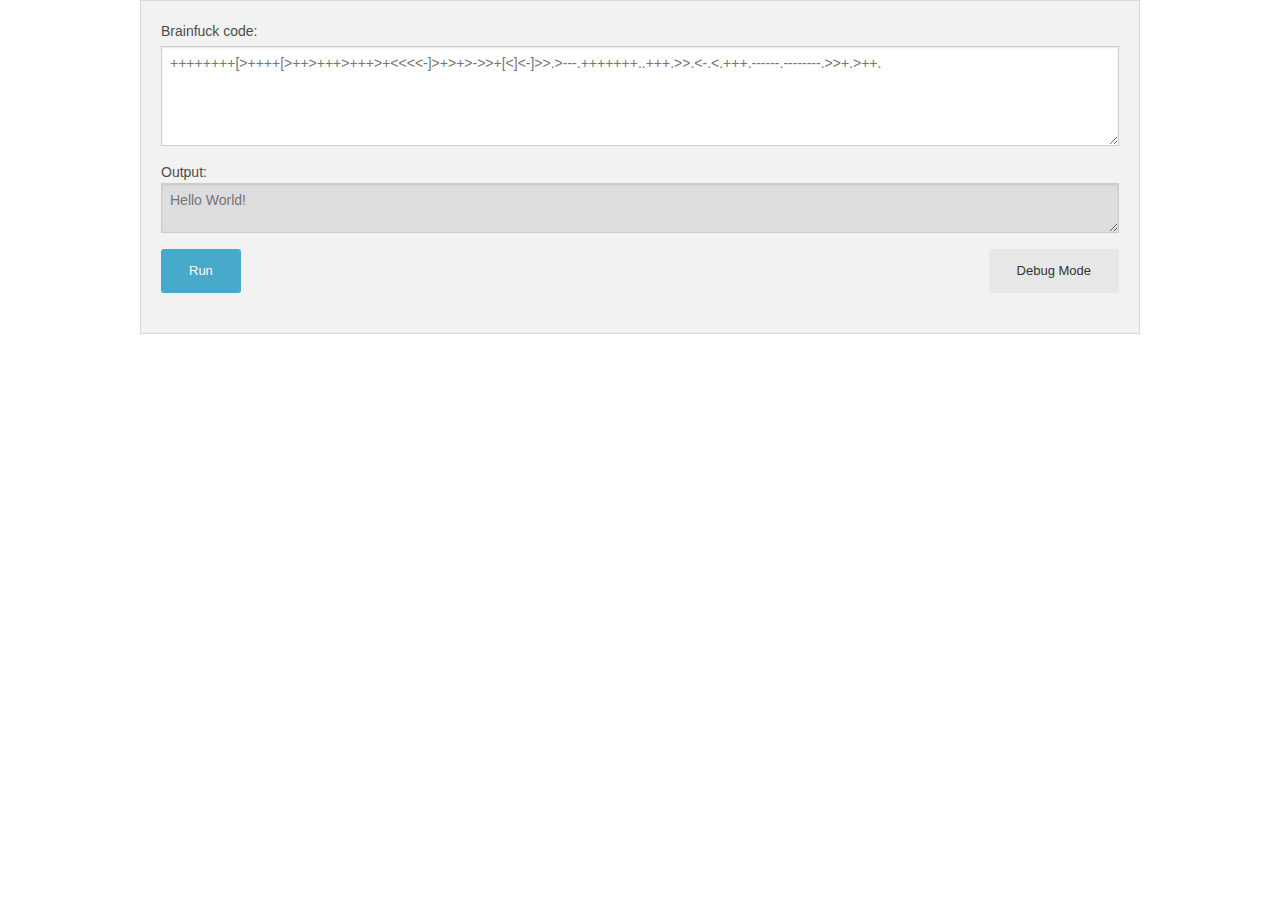
==== commit 7d34ce31: "Adding Github link" ====
--- a/index.html
+++ b/index.html
@@ -6,13 +6,16 @@
         <title>JS Brainfuck Interpreter</title>
         <link rel="stylesheet" href="stylesheets/app.css" />
         <link rel="stylesheet" href="//maxcdn.bootstrapcdn.com/font-awesome/4.3.0/css/font-awesome.min.css">
+        <link rel="stylesheet" href="bower_components/sweetalert/lib/sweet-alert.css">
         <script src="bower_components/modernizr/modernizr.js"></script>
         <script src="bower_components/jquery/dist/jquery.min.js"></script>
         <script src="bower_components/foundation/js/foundation.min.js"></script>
         <script src="bower_components/js-url/url.min.js"></script>
+        <script src="bower_components/sweetalert/lib/sweet-alert.min.js"></script>
         <script src="js/app.js"></script>
     </head>
     <body>
+        <iframe src="https://ghbtns.com/github-btn.html?user=mstallone&type=follow&count=true" frameborder="0" scrolling="0" width="220px" height="30px" align="right" style="margin-top: 1em; margin-right:-3.5em"></iframe>
         <div class="row">
             <div class="panel">
                 <label>Brainfuck code:
@@ -51,7 +54,7 @@
             <p>I'm a cool paragraph that lives inside of an even cooler modal. Wins!</p>
             <a class="close-reveal-modal" aria-label="Close">&#215;</a>
         </div>-->
-        <script>
+        <script>            
             $(document).ready(function() {
                 var rawInput = "";
             
@@ -77,7 +80,7 @@
                 });
 
                 $('#debugmodeButton').click(function() {
-                    alert("Debug mode hasn't been implemented yet.");    
+                    sweetAlert("Oops...", "Debug mode has not been implemented yet.", "error"); 
                 });
                 
                 $('#brainfuckOutput').bind('input propertychange', function() {
@@ -163,12 +166,22 @@
                 
                 if($.url('?code')) {
                     var inputCode = $.url('?code').replace(new RegExp('%3E', 'g'), '>').replace(new RegExp('%3C', 'g'), '<').replace(/%20/g, '');
-                    var inputInput = $.url('?input') || "";
+                    var inputInput = $.url('?input').replace(/%20/g, ' ') || "";
                     $('#brainfuckCode').val(inputCode).trigger('propertychange');
                     $('#brainfuckInput').val(inputInput).trigger('propertychange');
                     $('#runButton').click();
                 }
             });
         </script>
+        <script>
+  (function(i,s,o,g,r,a,m){i['GoogleAnalyticsObject']=r;i[r]=i[r]||function(){
+  (i[r].q=i[r].q||[]).push(arguments)},i[r].l=1*new Date();a=s.createElement(o),
+  m=s.getElementsByTagName(o)[0];a.async=1;a.src=g;m.parentNode.insertBefore(a,m)
+  })(window,document,'script','//www.google-analytics.com/analytics.js','ga');
+
+  ga('create', 'UA-61783730-1', 'auto');
+  ga('send', 'pageview');
+
+</script>
     </body>
 </html>
--- a/bower_components/sweetalert/lib/sweet-alert.css
+++ b/bower_components/sweetalert/lib/sweet-alert.css
@@ -0,0 +1 @@
+body.stop-scrolling{height:100%;overflow:hidden}.sweet-overlay{background-color:#000;-ms-filter:"progid:DXImageTransform.Microsoft.Alpha(Opacity=40)";background-color:rgba(0,0,0,.4);position:fixed;left:0;right:0;top:0;bottom:0;display:none;z-index:10000}.sweet-alert{background-color:#fff;font-family:'Open Sans','Helvetica Neue',Helvetica,Arial,sans-serif;width:478px;padding:17px;border-radius:5px;text-align:center;position:fixed;left:50%;top:50%;margin-left:-256px;margin-top:-200px;overflow:hidden;display:none;z-index:99999}@media all and (max-width:540px){.sweet-alert{width:auto;margin-left:0;margin-right:0;left:15px;right:15px}}.sweet-alert h2{color:#575757;font-size:30px;text-align:center;font-weight:600;text-transform:none;position:relative;margin:25px 0;padding:0;line-height:40px;display:block}.sweet-alert p{color:#797979;font-size:16px;font-weight:300;position:relative;text-align:inherit;float:none;margin:0;padding:0;line-height:normal}.sweet-alert fieldset{border:none;position:relative}.sweet-alert .sa-error-container{background-color:#f1f1f1;margin-left:-17px;margin-right:-17px;overflow:hidden;padding:0 10px;max-height:0;webkit-transition:padding .15s,max-height .15s;transition:padding .15s,max-height .15s}.sweet-alert .sa-error-container.show{padding:10px 0;max-height:100px;webkit-transition:padding .2s,max-height .2s;transition:padding .25s,max-height .25s}.sweet-alert .sa-error-container .icon{display:inline-block;width:24px;height:24px;border-radius:50%;background-color:#ea7d7d;color:#fff;line-height:24px;text-align:center;margin-right:3px}.sweet-alert .sa-error-container p{display:inline-block}.sweet-alert .sa-input-error{position:absolute;top:29px;right:26px;width:20px;height:20px;opacity:0;-webkit-transform:scale(.5);transform:scale(.5);-webkit-transform-origin:50% 50%;transform-origin:50% 50%;-webkit-transition:all .1s;transition:all .1s}.sweet-alert .sa-input-error::after,.sweet-alert .sa-input-error::before{content:"";width:20px;height:6px;background-color:#f06e57;border-radius:3px;position:absolute;top:50%;margin-top:-4px;left:50%;margin-left:-9px}.sweet-alert .sa-input-error::before{-webkit-transform:rotate(-45deg);transform:rotate(-45deg)}.sweet-alert .sa-input-error::after{-webkit-transform:rotate(45deg);transform:rotate(45deg)}.sweet-alert .sa-input-error.show{opacity:1;-webkit-transform:scale(1);transform:scale(1)}.sweet-alert input{width:100%;box-sizing:border-box;border-radius:3px;border:1px solid #d7d7d7;height:43px;margin-top:10px;margin-bottom:17px;font-size:18px;box-shadow:inset 0 1px 1px rgba(0,0,0,.06);padding:0 12px;display:none;-webkit-transition:all .3s;transition:all .3s}.sweet-alert input:focus{outline:0;box-shadow:0 0 3px #c4e6f5;border:1px solid #b4dbed}.sweet-alert.show-input input{display:block}.sweet-alert button{background-color:#AEDEF4;color:#fff;border:none;box-shadow:none;font-size:17px;font-weight:500;-webkit-border-radius:4px;border-radius:5px;padding:10px 32px;margin:26px 5px 0;cursor:pointer}.sweet-alert button:focus{outline:0;box-shadow:0 0 2px rgba(128,179,235,.5),inset 0 0 0 1px rgba(0,0,0,.05)}.sweet-alert button:hover{background-color:#a1d9f2}.sweet-alert button:active{background-color:#81ccee}.sweet-alert button.cancel{background-color:#D0D0D0}.sweet-alert button.cancel:hover{background-color:#c8c8c8}.sweet-alert button.cancel:active{background-color:#b6b6b6}.sweet-alert button.cancel:focus{box-shadow:rgba(197,205,211,.8) 0 0 2px,rgba(0,0,0,.0470588) 0 0 0 1px inset!important}.sweet-alert button::-moz-focus-inner{border:0}.sweet-alert[data-has-cancel-button=false] button{box-shadow:none!important}.sweet-alert[data-has-confirm-button=false][data-has-cancel-button=false]{padding-bottom:40px}.sweet-alert .sa-icon{width:80px;height:80px;border:4px solid gray;-webkit-border-radius:40px;border-radius:50%;margin:20px auto;padding:0;position:relative;box-sizing:content-box}.sweet-alert .sa-icon.sa-error{border-color:#F27474}.sweet-alert .sa-icon.sa-error .sa-x-mark{position:relative;display:block}.sweet-alert .sa-icon.sa-error .sa-line{position:absolute;height:5px;width:47px;background-color:#F27474;display:block;top:37px;border-radius:2px}.sweet-alert .sa-icon.sa-error .sa-line.sa-left{-webkit-transform:rotate(45deg);transform:rotate(45deg);left:17px}.sweet-alert .sa-icon.sa-error .sa-line.sa-right{-webkit-transform:rotate(-45deg);transform:rotate(-45deg);right:16px}.sweet-alert .sa-icon.sa-warning{border-color:#F8BB86}.sweet-alert .sa-icon.sa-warning .sa-body{position:absolute;width:5px;height:47px;left:50%;top:10px;-webkit-border-radius:2px;border-radius:2px;margin-left:-2px;background-color:#F8BB86}.sweet-alert .sa-icon.sa-warning .sa-dot{position:absolute;width:7px;height:7px;-webkit-border-radius:50%;border-radius:50%;margin-left:-3px;left:50%;bottom:10px;background-color:#F8BB86}.sweet-alert .sa-icon.sa-info{border-color:#C9DAE1}.sweet-alert .sa-icon.sa-info::before{content:"";position:absolute;width:5px;height:29px;left:50%;bottom:17px;border-radius:2px;margin-left:-2px;background-color:#C9DAE1}.sweet-alert .sa-icon.sa-info::after{content:"";position:absolute;width:7px;height:7px;border-radius:50%;margin-left:-3px;top:19px;background-color:#C9DAE1}.sweet-alert .sa-icon.sa-success{border-color:#A5DC86}.sweet-alert .sa-icon.sa-success::after,.sweet-alert .sa-icon.sa-success::before{content:'';position:absolute;width:60px;height:120px;background:#fff;-webkit-transform:rotate(45deg);transform:rotate(45deg)}.sweet-alert .sa-icon.sa-success::before{-webkit-border-radius:120px 0 0 120px;border-radius:120px 0 0 120px;top:-7px;left:-33px;-webkit-transform:rotate(-45deg);transform:rotate(-45deg);-webkit-transform-origin:60px 60px;transform-origin:60px 60px}.sweet-alert .sa-icon.sa-success::after{-webkit-border-radius:0 120px 120px 0;border-radius:0 120px 120px 0;top:-11px;left:30px;-webkit-transform:rotate(-45deg);transform:rotate(-45deg);-webkit-transform-origin:0 60px;transform-origin:0 60px}.sweet-alert .sa-icon.sa-success .sa-placeholder{width:80px;height:80px;border:4px solid rgba(165,220,134,.2);-webkit-border-radius:40px;border-radius:50%;box-sizing:content-box;position:absolute;left:-4px;top:-4px;z-index:2}.sweet-alert .sa-icon.sa-success .sa-fix{width:5px;height:90px;background-color:#fff;position:absolute;left:28px;top:8px;z-index:1;-webkit-transform:rotate(-45deg);transform:rotate(-45deg)}.sweet-alert .sa-icon.sa-success .sa-line{height:5px;background-color:#A5DC86;display:block;border-radius:2px;position:absolute;z-index:2}.sweet-alert .sa-icon.sa-success .sa-line.sa-tip{width:25px;left:14px;top:46px;-webkit-transform:rotate(45deg);transform:rotate(45deg)}.sweet-alert .sa-icon.sa-success .sa-line.sa-long{width:47px;right:8px;top:38px;-webkit-transform:rotate(-45deg);transform:rotate(-45deg)}.sweet-alert .sa-icon.sa-custom{background-size:contain;border-radius:0;border:none;background-position:center center;background-repeat:no-repeat}@-webkit-keyframes showSweetAlert{0%{transform:scale(.7);-webkit-transform:scale(.7)}45%{transform:scale(1.05);-webkit-transform:scale(1.05)}80%{transform:scale(.95);-webkit-transform:scale(.95)}100%{transform:scale(1);-webkit-transform:scale(1)}}@keyframes showSweetAlert{0%{transform:scale(.7);-webkit-transform:scale(.7)}45%{transform:scale(1.05);-webkit-transform:scale(1.05)}80%{transform:scale(.95);-webkit-transform:scale(.95)}100%{transform:scale(1);-webkit-transform:scale(1)}}@-webkit-keyframes hideSweetAlert{0%{transform:scale(1);-webkit-transform:scale(1)}100%{transform:scale(.5);-webkit-transform:scale(.5)}}@keyframes hideSweetAlert{0%{transform:scale(1);-webkit-transform:scale(1)}100%{transform:scale(.5);-webkit-transform:scale(.5)}}@-webkit-keyframes slideFromTop{0%{top:0}100%{top:50%}}@keyframes slideFromTop{0%{top:0}100%{top:50%}}@-webkit-keyframes slideToTop{0%{top:50%}100%{top:0}}@keyframes slideToTop{0%{top:50%}100%{top:0}}@-webkit-keyframes slideFromBottom{0%{top:70%}100%{top:50%}}@keyframes slideFromBottom{0%{top:70%}100%{top:50%}}@-webkit-keyframes slideToBottom{0%{top:50%}100%{top:70%}}@keyframes slideToBottom{0%{top:50%}100%{top:70%}}.showSweetAlert[data-animation=pop]{-webkit-animation:showSweetAlert .3s;animation:showSweetAlert .3s}.showSweetAlert[data-animation=none]{-webkit-animation:none;animation:none}.showSweetAlert[data-animation=slide-from-top]{-webkit-animation:slideFromTop .3s;animation:slideFromTop .3s}.showSweetAlert[data-animation=slide-from-bottom]{-webkit-animation:slideFromBottom .3s;animation:slideFromBottom .3s}.hideSweetAlert[data-animation=pop]{-webkit-animation:hideSweetAlert .2s;animation:hideSweetAlert .2s}.hideSweetAlert[data-animation=none]{-webkit-animation:none;animation:none}.hideSweetAlert[data-animation=slide-from-top]{-webkit-animation:slideToTop .4s;animation:slideToTop .4s}.hideSweetAlert[data-animation=slide-from-bottom]{-webkit-animation:slideToBottom .3s;animation:slideToBottom .3s}@-webkit-keyframes animateSuccessTip{0%,54%{width:0;left:1px;top:19px}70%{width:50px;left:-8px;top:37px}84%{width:17px;left:21px;top:48px}100%{width:25px;left:14px;top:45px}}@keyframes animateSuccessTip{0%,54%{width:0;left:1px;top:19px}70%{width:50px;left:-8px;top:37px}84%{width:17px;left:21px;top:48px}100%{width:25px;left:14px;top:45px}}@-webkit-keyframes animateSuccessLong{0%,65%{width:0;right:46px;top:54px}84%{width:55px;right:0;top:35px}100%{width:47px;right:8px;top:38px}}@keyframes animateSuccessLong{0%,65%{width:0;right:46px;top:54px}84%{width:55px;right:0;top:35px}100%{width:47px;right:8px;top:38px}}@-webkit-keyframes rotatePlaceholder{0%,5%{transform:rotate(-45deg);-webkit-transform:rotate(-45deg)}100%,12%{transform:rotate(-405deg);-webkit-transform:rotate(-405deg)}}@keyframes rotatePlaceholder{0%,5%{transform:rotate(-45deg);-webkit-transform:rotate(-45deg)}100%,12%{transform:rotate(-405deg);-webkit-transform:rotate(-405deg)}}.animateSuccessTip{-webkit-animation:animateSuccessTip .75s;animation:animateSuccessTip .75s}.animateSuccessLong{-webkit-animation:animateSuccessLong .75s;animation:animateSuccessLong .75s}.sa-icon.sa-success.animate::after{-webkit-animation:rotatePlaceholder 4.25s ease-in;animation:rotatePlaceholder 4.25s ease-in}@-webkit-keyframes animateErrorIcon{0%{transform:rotateX(100deg);-webkit-transform:rotateX(100deg);opacity:0}100%{transform:rotateX(0deg);-webkit-transform:rotateX(0deg);opacity:1}}@keyframes animateErrorIcon{0%{transform:rotateX(100deg);-webkit-transform:rotateX(100deg);opacity:0}100%{transform:rotateX(0deg);-webkit-transform:rotateX(0deg);opacity:1}}.animateErrorIcon{-webkit-animation:animateErrorIcon .5s;animation:animateErrorIcon .5s}@-webkit-keyframes animateXMark{0%,50%{transform:scale(.4);-webkit-transform:scale(.4);margin-top:26px;opacity:0}80%{transform:scale(1.15);-webkit-transform:scale(1.15);margin-top:-6px}100%{transform:scale(1);-webkit-transform:scale(1);margin-top:0;opacity:1}}@keyframes animateXMark{0%,50%{transform:scale(.4);-webkit-transform:scale(.4);margin-top:26px;opacity:0}80%{transform:scale(1.15);-webkit-transform:scale(1.15);margin-top:-6px}100%{transform:scale(1);-webkit-transform:scale(1);margin-top:0;opacity:1}}.animateXMark{-webkit-animation:animateXMark .5s;animation:animateXMark .5s}@-webkit-keyframes pulseWarning{0%{border-color:#F8D486}100%{border-color:#F8BB86}}@keyframes pulseWarning{0%{border-color:#F8D486}100%{border-color:#F8BB86}}.pulseWarning{-webkit-animation:pulseWarning .75s infinite alternate;animation:pulseWarning .75s infinite alternate}@-webkit-keyframes pulseWarningIns{0%{background-color:#F8D486}100%{background-color:#F8BB86}}@keyframes pulseWarningIns{0%{background-color:#F8D486}100%{background-color:#F8BB86}}.pulseWarningIns{-webkit-animation:pulseWarningIns .75s infinite alternate;animation:pulseWarningIns .75s infinite alternate}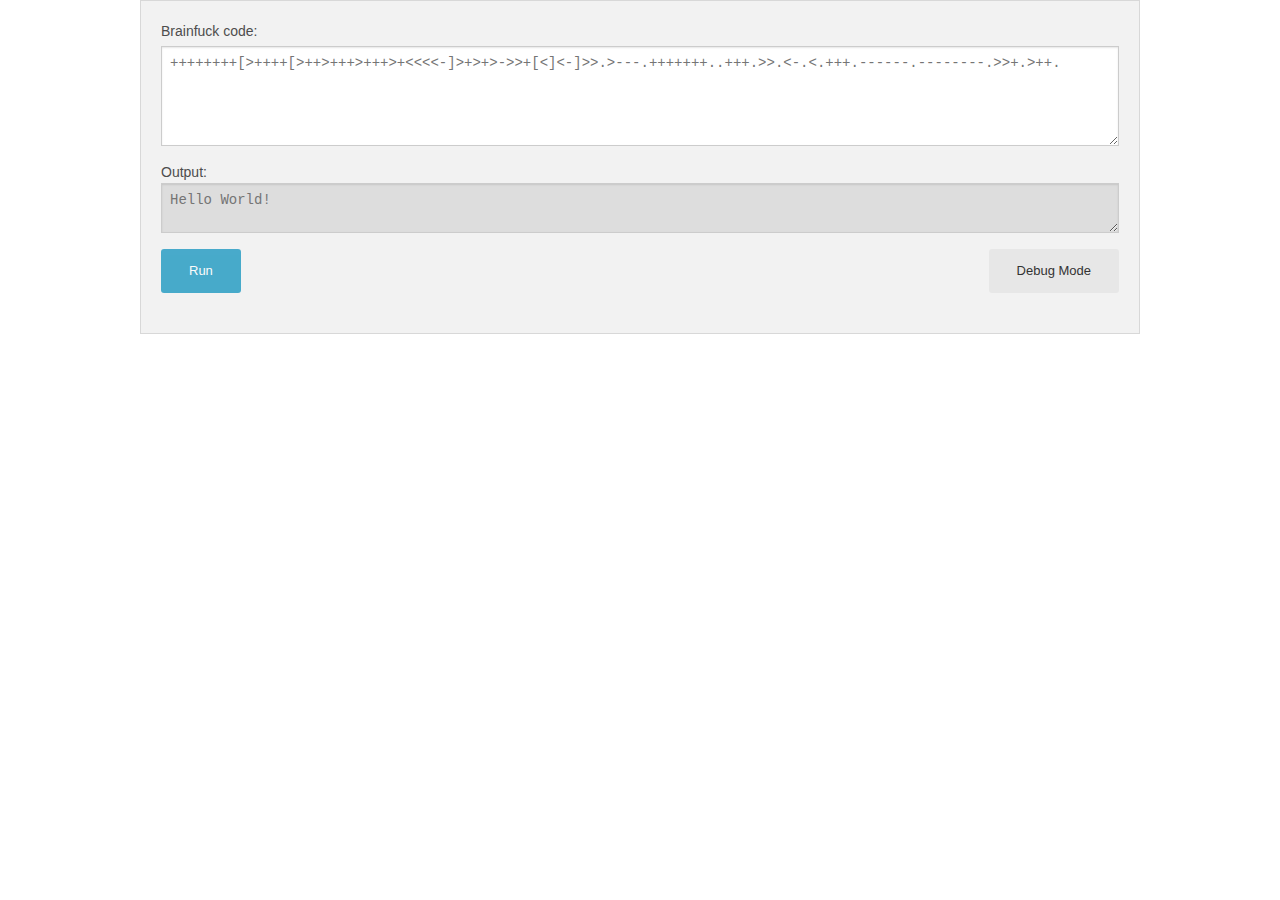
==== commit 8f97b0ef: "Changed font to be monospaced" ====
--- a/index.html
+++ b/index.html
@@ -13,6 +13,11 @@
         <script src="bower_components/js-url/url.min.js"></script>
         <script src="bower_components/sweetalert/lib/sweet-alert.min.js"></script>
         <script src="js/app.js"></script>
+        <style>
+            textarea {
+                font-family: Courier;
+            }
+        </style>
     </head>
     <body>
         <iframe src="https://ghbtns.com/github-btn.html?user=mstallone&type=follow&count=true" frameborder="0" scrolling="0" width="220px" height="30px" align="right" style="margin-top: 1em; margin-right:-3.5em"></iframe>
